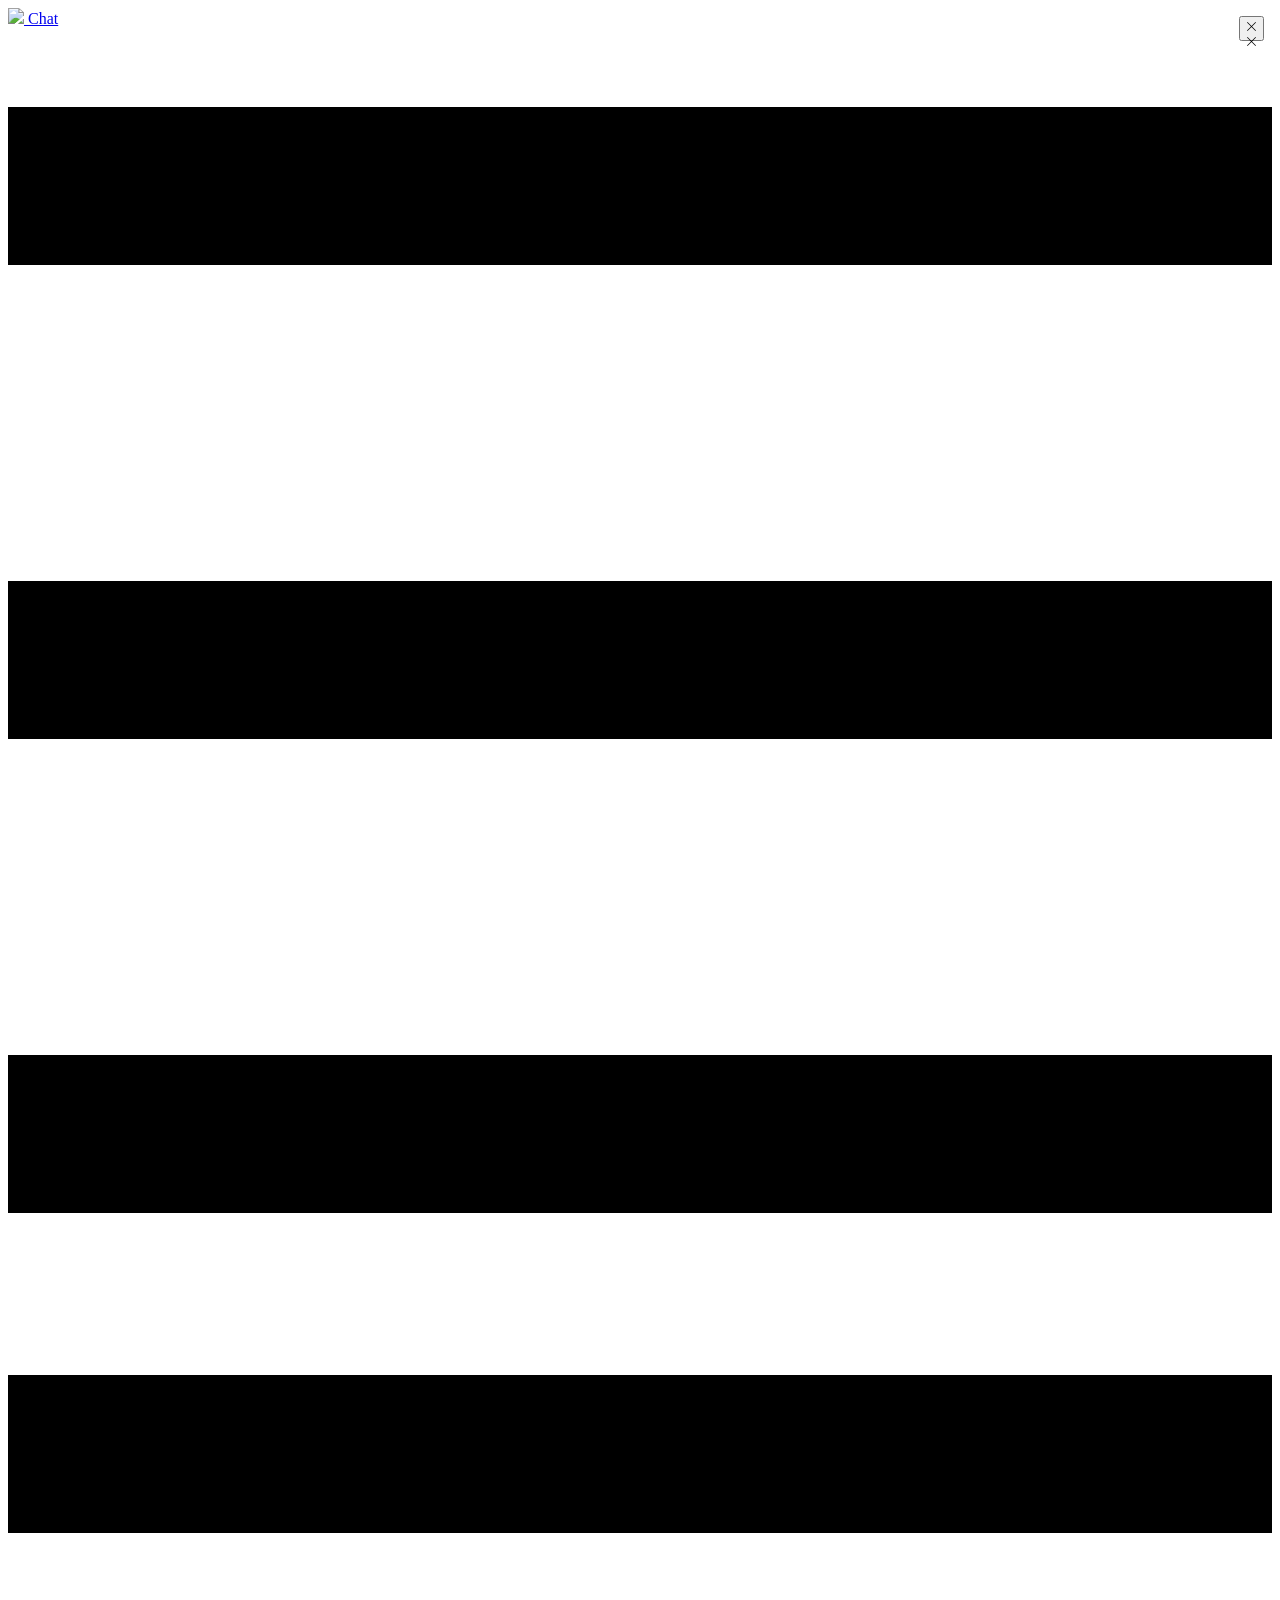
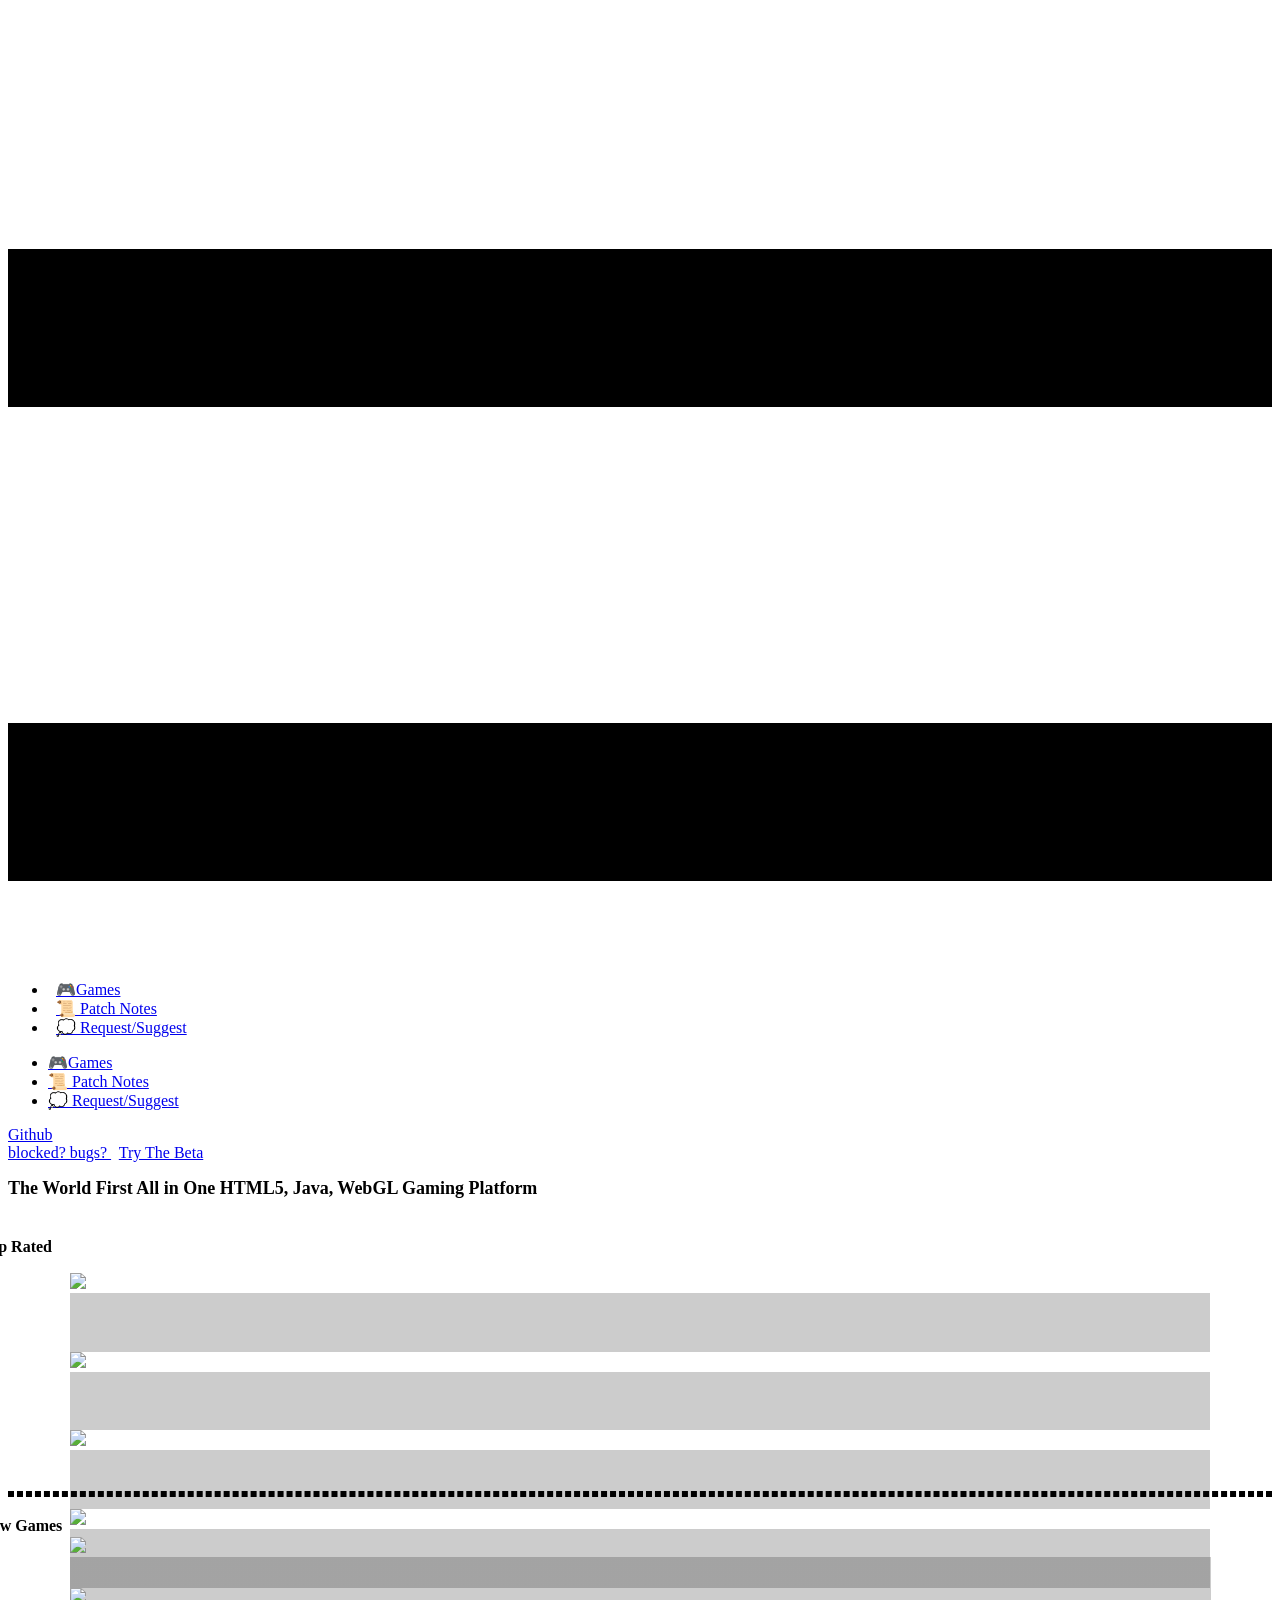
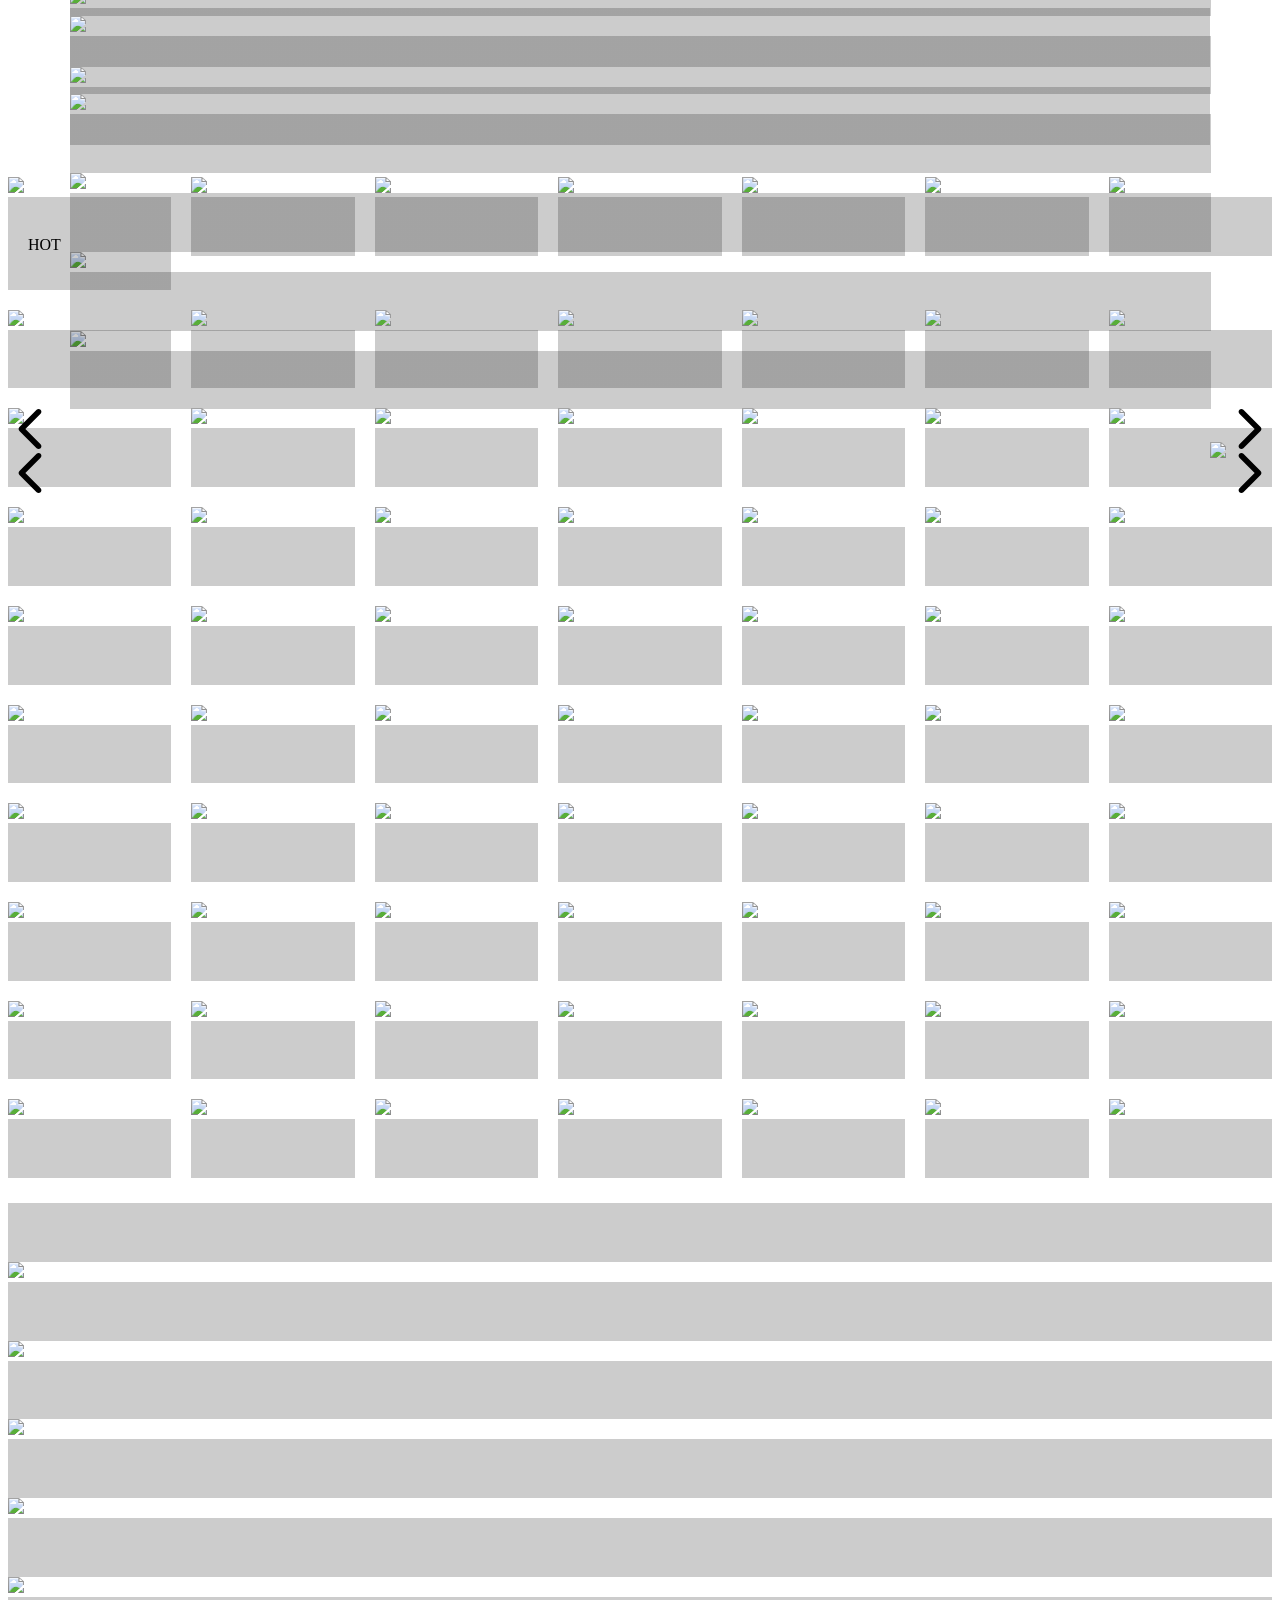
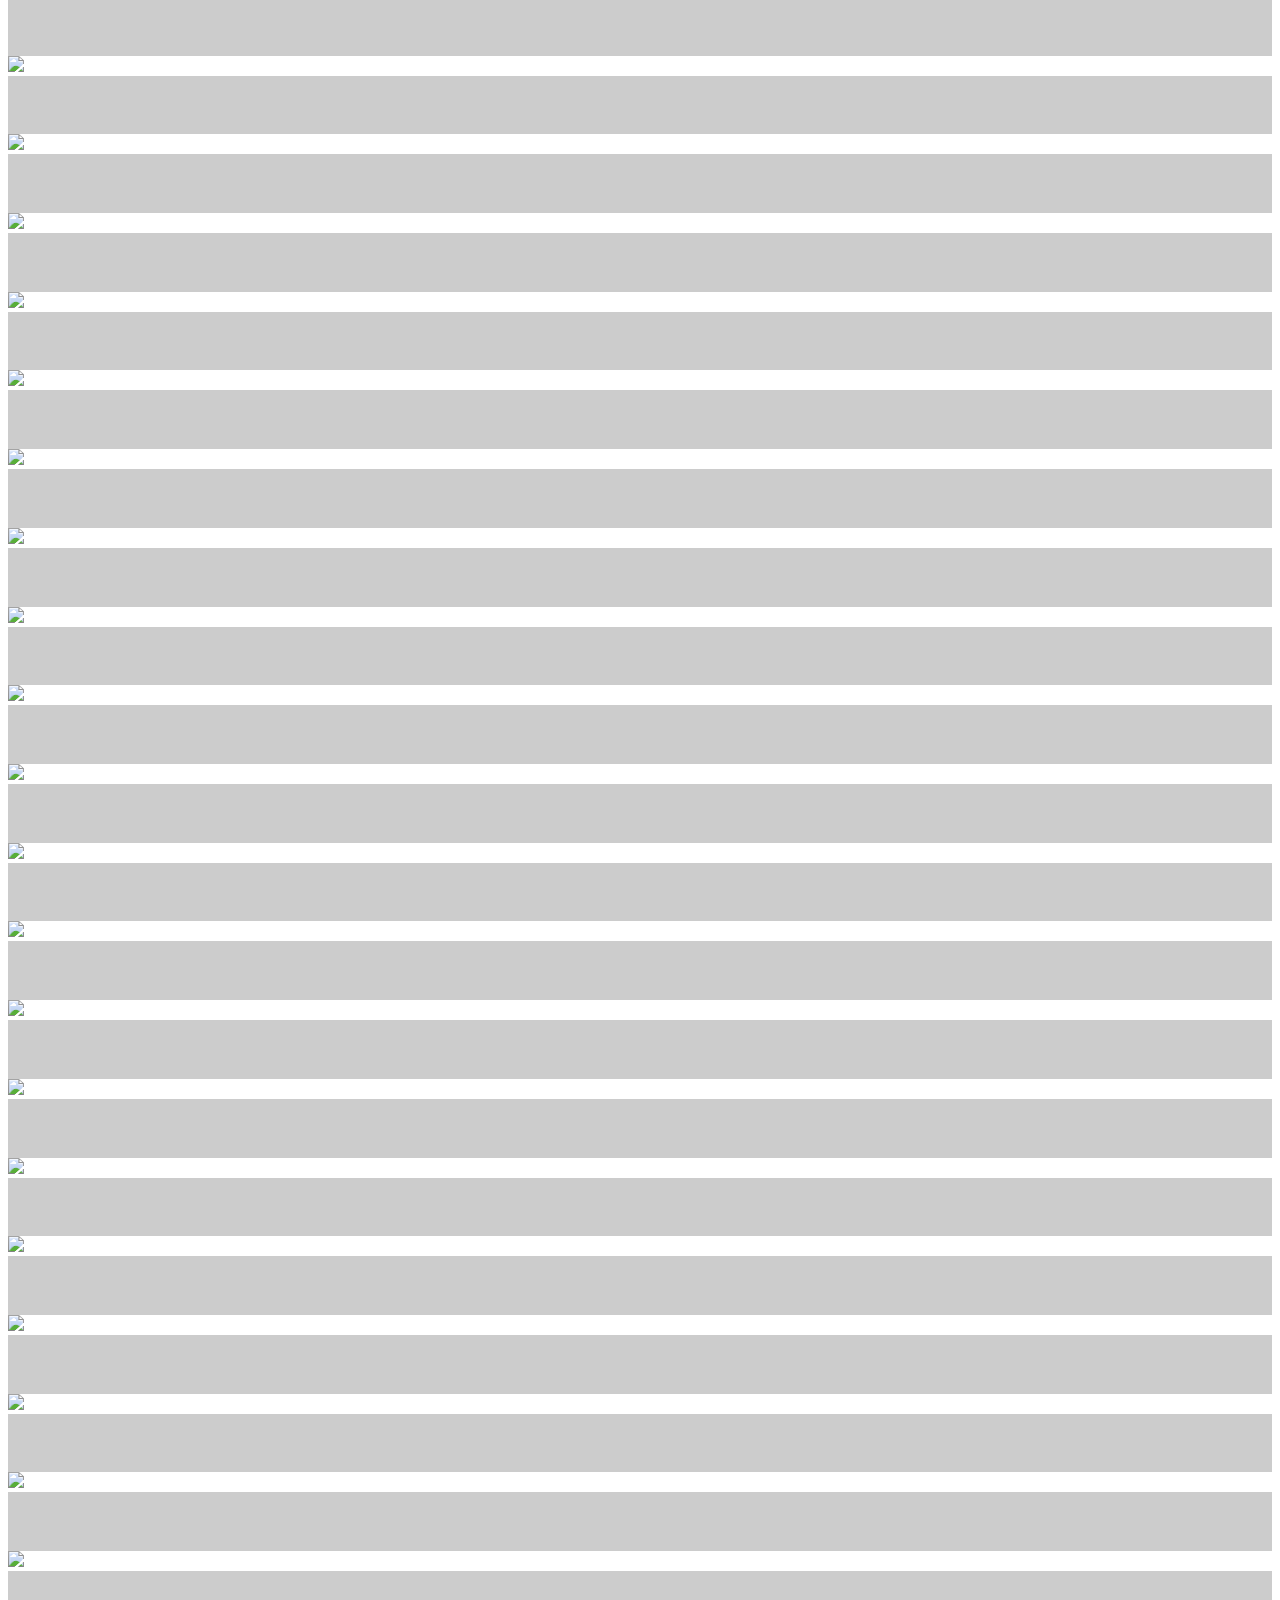
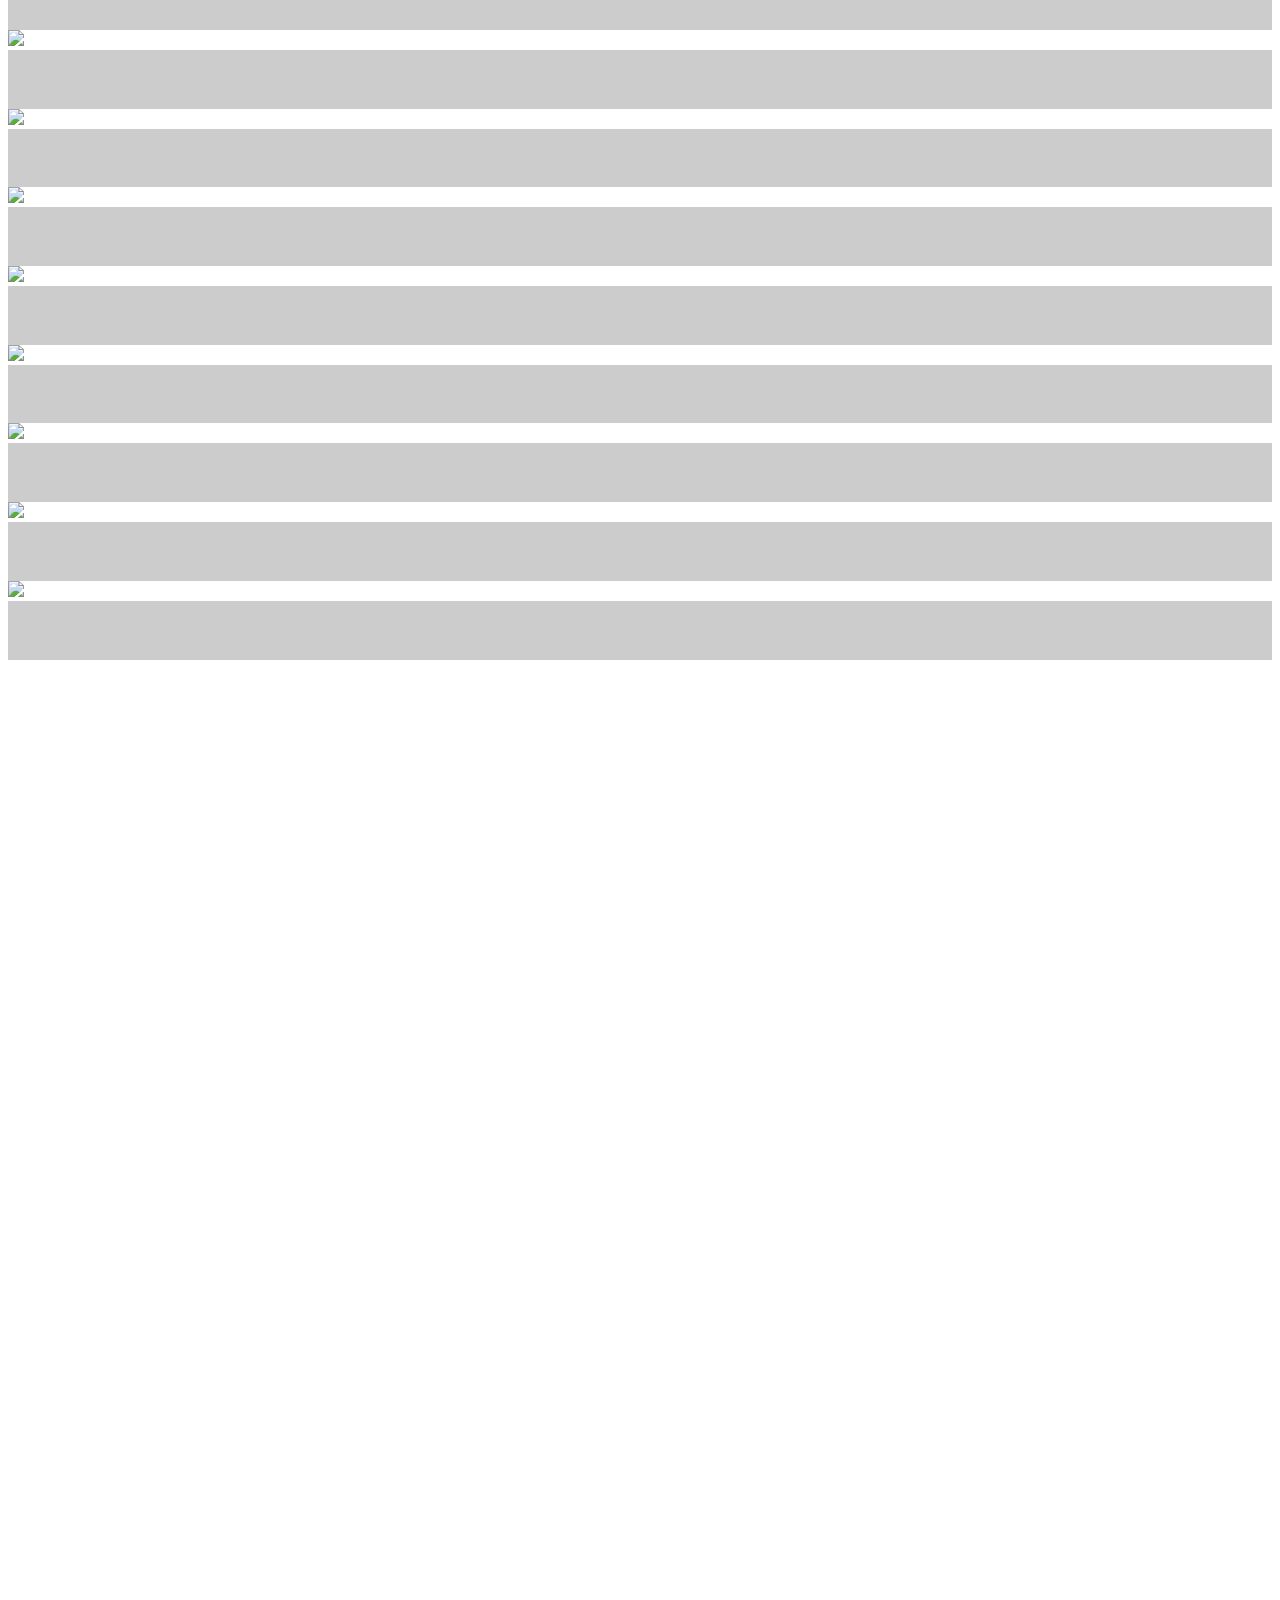
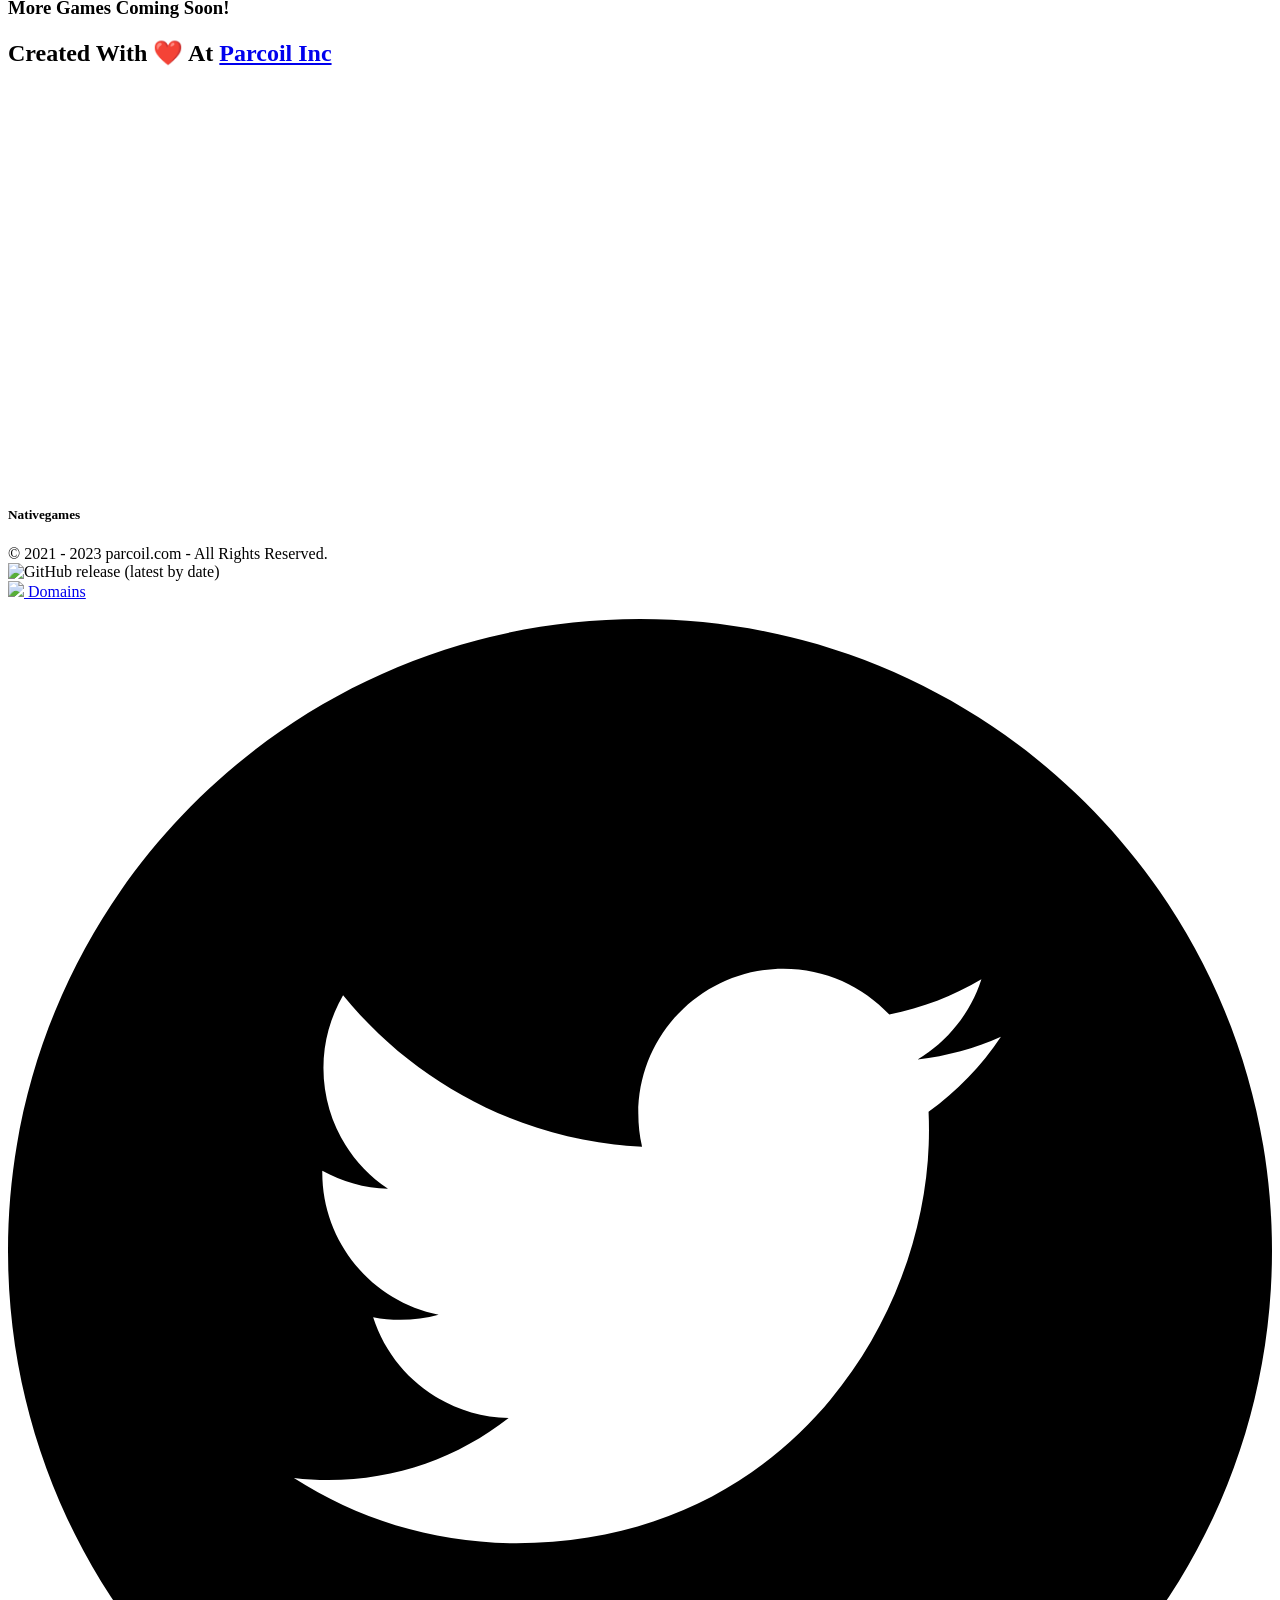
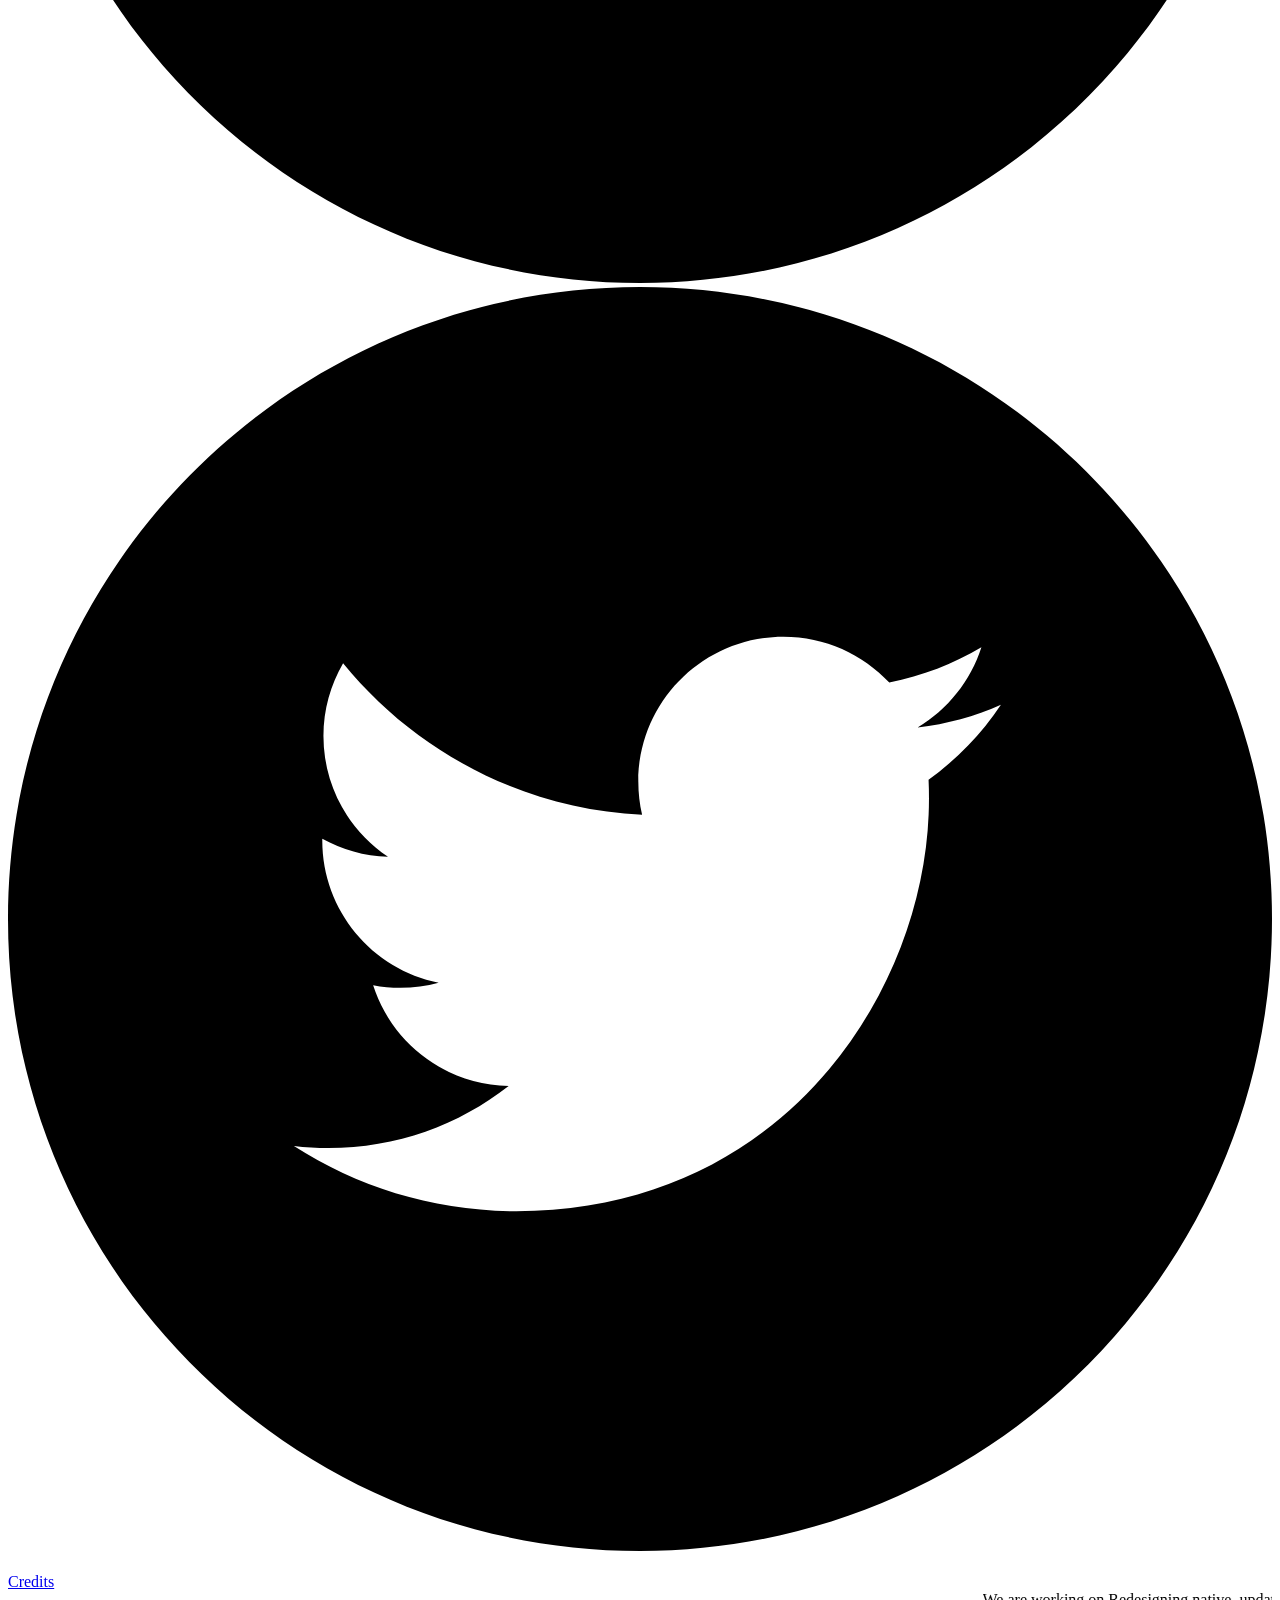
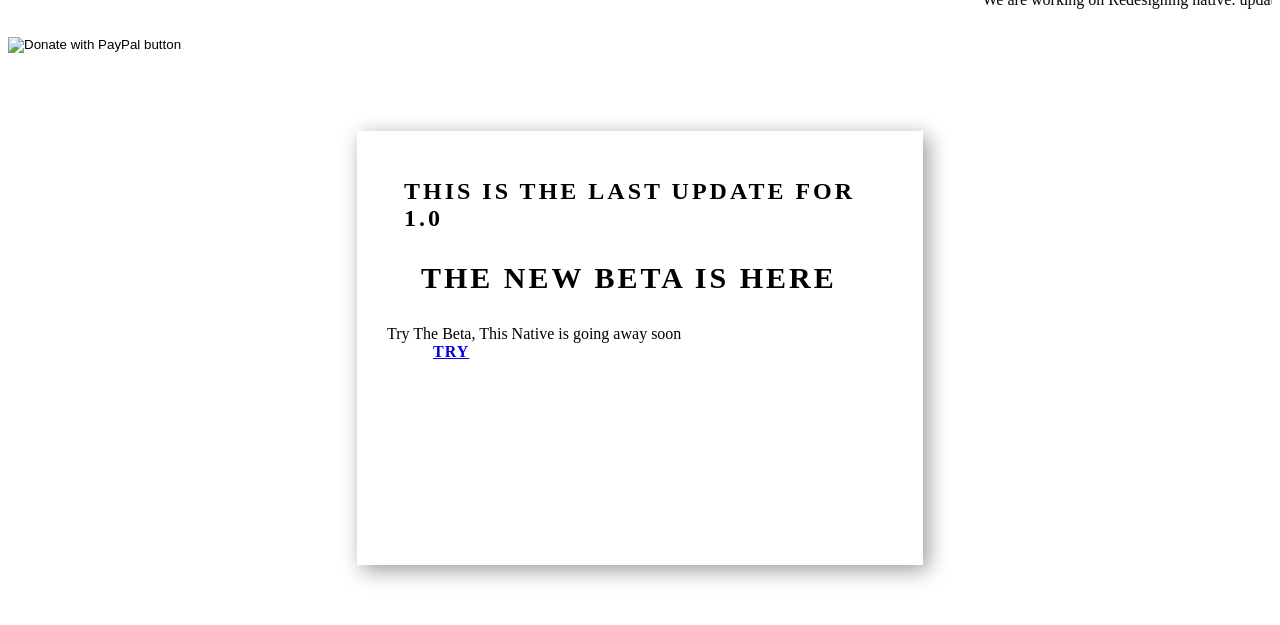
==== index.html @ 7a92e4ac "Clean up index.html by removing ad sections Removed unused ad sections and adjusted layout." ====
<!DOCTYPE html>
<html style="font-size: 16px;" lang="en"><head>
    <meta name="viewport" content="width=device-width, initial-scale=1.0">
    <meta charset="utf-8">
    <meta name="keywords" content="Created With ❤️ At Parcoil Inc">
    <meta name="description" content="">
    <title>Home</title>
    <link rel="stylesheet" href="nicepage.css" media="screen">
<link rel="stylesheet" href="Home.css" media="screen">
    <script class="u-script" type="text/javascript" src="jquery.js" defer=""></script>
    <script class="u-script" type="text/javascript" src="nicepage.js" defer=""></script>
    <meta name="generator" content="Nicepage 5.10.10, nicepage.com">
    <link id="u-theme-google-font" rel="stylesheet" href="https://fonts.googleapis.com/css?family=Roboto:100,100i,300,300i,400,400i,500,500i,700,700i,900,900i|Open+Sans:300,300i,400,400i,500,500i,600,600i,700,700i,800,800i">
    <link id="u-page-google-font" rel="stylesheet" href="https://fonts.googleapis.com/css?family=Roboto:100,100i,300,300i,400,400i,500,500i,700,700i,900,900i">
    
    
    
    
    
    
    
    
    
    <script type="application/ld+json">{
		"@context": "http://schema.org",
		"@type": "Organization",
		"name": "Native",
		"logo": "images/coollogo_com-23120205.png",
		"sameAs": [
				"https://twitter.com/parcoilinc",
				"https://www.tiktok.com/@nativegames.net"
		]
}</script>
    <meta name="theme-color" content="#478ac9">
    <meta name="twitter:site" content="@">
    <meta name="twitter:card" content="summary_large_image">
    <meta name="twitter:title" content="Home">
    <meta name="twitter:description" content="Native">
    <meta property="og:title" content="Home">
    <meta property="og:description" content="">
    <meta property="og:type" content="website">
  <meta data-intl-tel-input-cdn-path="intlTelInput/"></head>
  <body data-home-page="Home.html" data-home-page-title="Home" class="u-body u-xl-mode" data-lang="en"><header class="u-clearfix u-custom-color-5 u-header u-valign-middle-xs u-header" id="sec-4c05"><div class="u-clearfix u-sheet u-sheet-1">
        <a href="./" class="infinite u-hidden-xl u-image u-logo u-image-1" data-image-width="195" data-image-height="253" title="Home" data-animation-name="pulse" data-animation-duration="1000" data-animation-direction="">
          <img src="images/coollogo_com-23120205.png" class="u-logo-image u-logo-image-1">
        </a>
        <a href="chat" class="u-btn u-btn-round u-button-style u-gradient u-none u-radius-4 u-text-body-alt-color u-btn-1" target="_blank">Chat</a>
        <nav class="u-menu u-menu-hamburger u-menu-open-right u-offcanvas u-offcanvas-shift u-menu-1" data-position="head" data-submenu-level="on-click" data-responsive-from="XL">
          <div class="menu-collapse" style="font-size: 1rem; letter-spacing: 0px; font-weight: 700; text-transform: uppercase;">
            <a class="u-button-style u-custom-active-border-color u-custom-border u-custom-border-color u-custom-borders u-custom-color u-custom-hover-border-color u-custom-hover-color u-custom-left-right-menu-spacing u-custom-padding-bottom u-custom-text-active-color u-custom-text-color u-custom-text-hover-color u-custom-text-shadow u-custom-text-shadow-blur u-custom-text-shadow-color u-custom-text-shadow-transparency u-custom-text-shadow-x u-custom-text-shadow-y u-custom-top-bottom-menu-spacing u-nav-link u-text-active-palette-1-base u-text-hover-palette-2-base u-text-white" href="#">
              <svg class="u-svg-link" viewBox="0 0 24 24"><use xmlns:xlink="http://www.w3.org/1999/xlink" xlink:href="#menu-hamburger"></use></svg>
              <svg class="u-svg-content" version="1.1" id="menu-hamburger" viewBox="0 0 16 16" x="0px" y="0px" xmlns:xlink="http://www.w3.org/1999/xlink" xmlns="http://www.w3.org/2000/svg"><g><rect y="1" width="16" height="2"></rect><rect y="7" width="16" height="2"></rect><rect y="13" width="16" height="2"></rect>
</g></svg>
            </a>
          </div>
          <div class="u-custom-menu u-nav-container">
            <ul class="u-nav u-spacing-0 u-unstyled u-nav-1"><li class="u-nav-item"><a class="u-border-2 u-border-active-custom-color-3 u-border-hover-custom-color-3 u-button-style u-hover-custom-color-3 u-nav-link u-text-active-custom-color-1 u-text-grey-5 u-text-hover-custom-color-3 u-white" href="./" style="padding: 10px 8px;">🎮Games</a>
</li><li class="u-nav-item"><a class="u-border-2 u-border-active-custom-color-3 u-border-hover-custom-color-3 u-button-style u-hover-custom-color-3 u-nav-link u-text-active-custom-color-1 u-text-grey-5 u-text-hover-custom-color-3 u-white" href="https://github.com/Parcoil/nativegames.net/commits/main" target="_blank" style="padding: 10px 8px;">📜 Patch Notes</a>
</li><li class="u-nav-item"><a class="u-border-2 u-border-active-custom-color-3 u-border-hover-custom-color-3 u-button-style u-hover-custom-color-3 u-nav-link u-text-active-custom-color-1 u-text-grey-5 u-text-hover-custom-color-3 u-white" href="submitgame" style="padding: 10px 8px;">💭 Request/Suggest</a>
</li></ul>
          </div>
          <div class="u-custom-menu u-nav-container-collapse">
            <div class="u-border-4 u-border-white u-container-style u-custom-color-5 u-inner-container-layout u-sidenav">
              <div class="u-inner-container-layout u-sidenav-overflow">
                <div class="u-menu-close"></div>
                <ul class="u-align-center u-menu-one-level u-nav u-popupmenu-items u-spacing-0 u-unstyled u-nav-2"><li class="u-nav-item"><a class="u-button-style u-nav-link" href="./">🎮Games</a>
</li><li class="u-nav-item"><a class="u-button-style u-nav-link" href="https://github.com/Parcoil/nativegames.net/commits/main" target="_blank">📜 Patch Notes</a>
</li><li class="u-nav-item"><a class="u-button-style u-nav-link" href="submitgame">💭 Request/Suggest</a>
</li></ul>
                <a href="https://github.com/Parcoil/nativegames.net" class="u-border-2 u-border-grey-75 u-btn u-btn-round u-button-style u-gradient u-none u-radius-4 u-text-body-alt-color u-btn-2"> Github</a>
              </div>
            </div>
            <div class="u-black u-menu-overlay u-opacity u-opacity-30"></div>
          </div>
        </nav>
        <a href="support" class="u-btn u-button-style u-gradient u-none u-radius-4 u-text-body-alt-color u-btn-3" target="_blank">blocked? bugs?&nbsp;</a>
        <img class="u-image u-image-contain u-image-default u-preserve-proportions u-image-2" src="images/coollogo_com-23120205.png" alt="" data-image-width="195" data-image-height="253">
        <a href="https://beta.nativegames.net" class="infinite u-border-none u-btn u-btn-round u-button-style u-custom-color-4 u-hover-black u-radius-50 u-btn-4" target="_blank" data-animation-name="pulse" data-animation-duration="750" data-animation-direction="" data-animation-out="0">Try The Beta</a>
      </div></header>
    <section class="u-border-2 u-border-white u-clearfix u-custom-color-5 u-hidden u-section-1" id="sec-7df1">
      <div class="u-clearfix u-sheet u-valign-middle u-sheet-1">
        <h5 class="u-custom-font u-font-roboto u-text u-text-default u-text-1"> The World First All in One HTML5, Java, WebGL Gaming Platform</h5>
      </div>
    </section>
    <section class="u-clearfix u-custom-color-5 u-hidden-md u-hidden-sm u-hidden-xs u-section-2" id="sec-3290">
      <h4 class="u-custom-font u-font-roboto u-text u-text-default u-text-1">Top Rated</h4>
      <div class="u-gallery u-layout-grid u-lightbox u-no-transition u-show-text-none u-gallery-1" id="carousel-00e8">
        <div class="u-gallery-inner u-gallery-inner-1" role="listbox">
          <div class="u-effect-hover-zoom u-gallery-item u-shape-rectangle u-gallery-item-1" data-href="play/vortelli/">
            <div class="u-back-slide u-back-slide-1" data-image-width="600" data-image-height="600">
              <img class="u-back-image u-expanded u-back-image-1" src="images/0654ee12cde475bc427e46fdf22f1c5d.png">
            </div>
            <div class="u-align-center u-over-slide u-shading u-over-slide-1">
              <h3 class="u-gallery-heading"></h3>
              <p class="u-gallery-text"></p>
            </div>
          </div>
          <div class="u-effect-hover-zoom u-gallery-item u-shape-rectangle u-gallery-item-2" data-href="play/subwaysurfers/">
            <div class="u-back-slide u-back-slide-2" data-image-width="1024" data-image-height="1024">
              <img class="u-back-image u-expanded u-back-image-2" src="images/subway.jpg">
            </div>
            <div class="u-align-center u-over-slide u-shading u-over-slide-2">
              <h3 class="u-gallery-heading"></h3>
              <p class="u-gallery-text"></p>
            </div>
          </div>
          <div class="u-effect-hover-zoom u-gallery-item u-shape-rectangle u-gallery-item-3" data-href="play/stickman/">
            <div class="u-back-slide u-back-slide-3" data-image-width="1200" data-image-height="1200">
              <img class="u-back-image u-expanded u-back-image-3" src="images/stackman.jpg">
            </div>
            <div class="u-align-center u-over-slide u-shading u-over-slide-3">
              <h3 class="u-gallery-heading"></h3>
              <p class="u-gallery-text"></p>
            </div>
          </div>
          <div class="u-effect-hover-zoom u-gallery-item u-shape-rectangle u-gallery-item-4" data-href="play/mc">
            <div class="u-back-slide u-back-slide-4" data-image-width="512" data-image-height="512">
              <img class="u-back-image u-expanded u-back-image-4" src="images/mc.png">
            </div>
            <div class="u-align-center u-over-slide u-shading u-over-slide-4">
              <h3 class="u-gallery-heading"></h3>
              <p class="u-gallery-text"></p>
            </div>
          </div>
          <div class="u-effect-hover-zoom u-gallery-item u-shape-rectangle u-gallery-item-5" data-href="play/stickman/">
            <div class="u-back-slide u-back-slide-5" data-image-width="512" data-image-height="512">
              <img class="u-back-image u-expanded u-back-image-5" src="images/cookieclicker.jpg">
            </div>
            <div class="u-align-center u-over-slide u-shading u-over-slide-5">
              <h3 class="u-gallery-heading"></h3>
              <p class="u-gallery-text"></p>
            </div>
          </div>
          <div class="u-effect-hover-zoom u-gallery-item u-shape-rectangle u-gallery-item-6" data-href="play/cubefield">
            <div class="u-back-slide u-back-slide-6" data-image-width="300" data-image-height="300">
              <img class="u-back-image u-expanded u-back-image-6" src="images/image76.png">
            </div>
            <div class="u-align-center u-over-slide u-shading u-over-slide-6">
              <h3 class="u-gallery-heading"></h3>
              <p class="u-gallery-text"></p>
            </div>
          </div>
        </div>
      </div>
      <div class="u-border-3 u-border-white u-expanded-width u-line u-line-horizontal u-line-1"></div>
    </section>
    <section class="u-clearfix u-custom-color-5 u-hidden-md u-hidden-sm u-hidden-xs u-section-3" id="carousel_e33a">
      <h4 class="u-custom-font u-font-roboto u-text u-text-default u-text-1"> New Games </h4>
      <div class="u-gallery u-layout-horizontal u-lightbox u-no-transition u-show-text-none u-gallery-1">
        <div class="u-gallery-inner u-gallery-inner-1"><div class="u-effect-hover-zoom u-gallery-item u-shape-rectangle u-gallery-item-1" data-href="play/boxing-random"><div class="u-back-slide u-back-slide-1" data-image-width="512" data-image-height="512"><img class="u-back-image u-back-image-1" src="images/512x512.jpg">
</div><div class="u-over-slide u-shading u-over-slide-1"><h3 class="u-gallery-heading"></h3><p class="u-gallery-text"></p>
</div>
</div><div class="u-effect-hover-zoom u-gallery-item u-shape-rectangle u-gallery-item-2" data-href="play/tanuki-sunset"><div class="u-back-slide u-back-slide-2" data-image-width="300" data-image-height="300"><img class="u-back-image u-back-image-2" src="images/logo.png">
</div><div class="u-over-slide u-shading u-over-slide-2"><h3 class="u-gallery-heading"></h3><p class="u-gallery-text"></p>
</div>
</div><div class="u-effect-hover-zoom u-gallery-item u-shape-rectangle u-gallery-item-3" data-href="play/sketchbook"><div class="u-back-slide u-back-slide-3" data-image-width="542" data-image-height="542"><img class="u-back-image u-back-image-3" src="images/sketchbook.png">
</div><div class="u-over-slide u-shading u-over-slide-3"><h3 class="u-gallery-heading"></h3><p class="u-gallery-text"></p>
</div>
</div><div class="u-effect-hover-zoom u-gallery-item u-shape-rectangle u-gallery-item-4" data-href="rooftop"><div class="u-back-slide u-back-slide-4" data-image-width="240" data-image-height="240"><img class="u-back-image u-back-image-4" src="images/image57.png">
</div><div class="u-over-slide u-shading u-over-slide-4"><h3 class="u-gallery-heading"></h3><p class="u-gallery-text"></p>
</div>
</div><div class="u-effect-hover-zoom u-gallery-item u-shape-rectangle u-gallery-item-5" data-href="cubefield"><div class="u-back-slide u-back-slide-5" data-image-width="300" data-image-height="300"><img class="u-back-image u-back-image-5" src="images/image76.png">
</div><div class="u-over-slide u-shading u-over-slide-5"><h3 class="u-gallery-heading"></h3><p class="u-gallery-text"></p>
</div>
</div><div class="u-effect-hover-zoom u-gallery-item u-shape-rectangle u-gallery-item-6" data-href="play/bullet"><div class="u-back-slide u-back-slide-6" data-image-width="600" data-image-height="600"><img class="u-back-image u-back-image-6" src="images/image241.png">
</div><div class="u-over-slide u-shading u-over-slide-6"><h3 class="u-gallery-heading"></h3><p class="u-gallery-text"></p>
</div>
</div></div>
        <a class="u-absolute-vcenter u-gallery-nav u-gallery-nav-prev u-grey-70 u-icon-circle u-opacity u-opacity-70 u-spacing-10 u-text-white u-gallery-nav-1" href="#" role="button">
          <span aria-hidden="true">
            <svg viewBox="0 0 451.847 451.847"><path d="M97.141,225.92c0-8.095,3.091-16.192,9.259-22.366L300.689,9.27c12.359-12.359,32.397-12.359,44.751,0
c12.354,12.354,12.354,32.388,0,44.748L173.525,225.92l171.903,171.909c12.354,12.354,12.354,32.391,0,44.744
c-12.354,12.365-32.386,12.365-44.745,0l-194.29-194.281C100.226,242.115,97.141,234.018,97.141,225.92z"></path></svg>
          </span>
          <span class="sr-only">
            <svg viewBox="0 0 451.847 451.847"><path d="M97.141,225.92c0-8.095,3.091-16.192,9.259-22.366L300.689,9.27c12.359-12.359,32.397-12.359,44.751,0
c12.354,12.354,12.354,32.388,0,44.748L173.525,225.92l171.903,171.909c12.354,12.354,12.354,32.391,0,44.744
c-12.354,12.365-32.386,12.365-44.745,0l-194.29-194.281C100.226,242.115,97.141,234.018,97.141,225.92z"></path></svg>
          </span>
        </a>
        <a class="u-absolute-vcenter u-gallery-nav u-gallery-nav-next u-grey-70 u-icon-circle u-opacity u-opacity-70 u-spacing-10 u-text-white u-gallery-nav-2" href="#" role="button">
          <span aria-hidden="true">
            <svg viewBox="0 0 451.846 451.847"><path d="M345.441,248.292L151.154,442.573c-12.359,12.365-32.397,12.365-44.75,0c-12.354-12.354-12.354-32.391,0-44.744
L278.318,225.92L106.409,54.017c-12.354-12.359-12.354-32.394,0-44.748c12.354-12.359,32.391-12.359,44.75,0l194.287,194.284
c6.177,6.18,9.262,14.271,9.262,22.366C354.708,234.018,351.617,242.115,345.441,248.292z"></path></svg>
          </span>
          <span class="sr-only">
            <svg viewBox="0 0 451.846 451.847"><path d="M345.441,248.292L151.154,442.573c-12.359,12.365-32.397,12.365-44.75,0c-12.354-12.354-12.354-32.391,0-44.744
L278.318,225.92L106.409,54.017c-12.354-12.359-12.354-32.394,0-44.748c12.354-12.359,32.391-12.359,44.75,0l194.287,194.284
c6.177,6.18,9.262,14.271,9.262,22.366C354.708,234.018,351.617,242.115,345.441,248.292z"></path></svg>
          </span>
        </a>
      </div>
      <div class="u-border-3 u-border-white u-expanded-width u-line u-line-horizontal u-line-1"></div>
    </section>
    <section class="u-clearfix u-custom-color-5 u-section-4" id="carousel_54e3">
      <div class="u-gallery u-layout-grid u-lightbox u-no-transition u-show-text-none u-gallery-1">
        <div class="u-gallery-inner u-gallery-inner-1">
          <div class="u-effect-hover-zoom u-gallery-item u-shape-rectangle u-gallery-item-1" data-image-width="600" data-image-height="600" data-href="play/vortelli/">
            <div class="u-back-slide u-back-slide-1">
              <img class="u-back-image u-expanded u-back-image-1" src="images/0654ee12cde475bc427e46fdf22f1c5d.png">
            </div>
            <div class="u-over-slide u-shading u-over-slide-1">
              <h3 class="u-gallery-heading u-text-custom-color-4"></h3>
              <p class="u-gallery-text" style="">HOT</p>
            </div>
          </div>
          <div class="u-effect-hover-zoom u-gallery-item u-shape-rectangle u-gallery-item-2" data-image-width="600" data-image-height="600" data-href="play/bombhopper/">
            <div class="u-back-slide u-back-slide-2">
              <img class="u-back-image u-expanded u-back-image-2" src="images/69074b01af43f875aee115ddcabf092b.png">
            </div>
            <div class="u-over-slide u-shading u-over-slide-2">
              <h3 class="u-gallery-heading u-text-custom-color-4"></h3>
              <p class="u-gallery-text" style=""></p>
            </div>
          </div>
          <div class="u-effect-hover-zoom u-gallery-item u-shape-rectangle u-gallery-item-3" data-image-width="512" data-image-height="512" data-href="play/hilldraw/">
            <div class="u-back-slide u-back-slide-3">
              <img class="u-back-image u-expanded u-back-image-3" src="images/image64.png">
            </div>
            <div class="u-over-slide u-shading u-over-slide-3">
              <h3 class="u-gallery-heading u-text-custom-color-4"></h3>
              <p class="u-gallery-text" style=""></p>
            </div>
          </div>
          <div class="u-effect-hover-zoom u-gallery-item u-shape-rectangle u-gallery-item-4" data-href="play/stickman">
            <div class="u-back-slide u-back-slide-4">
              <img class="u-back-image u-expanded u-back-image-4" src="images/stackman.jpg">
            </div>
            <div class="u-over-slide u-shading u-over-slide-4">
              <h3 class="u-gallery-heading u-text-custom-color-4"></h3>
              <p class="u-gallery-text" style=""></p>
            </div>
          </div>
          <div class="u-effect-hover-zoom u-gallery-item u-shape-rectangle u-gallery-item-5" data-image-width="314" data-image-height="314" data-href="play/blumgi/">
            <div class="u-back-slide u-back-slide-5">
              <img class="u-back-image u-expanded u-back-image-5" src="images/535793fb806824a12dfe0136c4208b51.png">
            </div>
            <div class="u-over-slide u-shading u-over-slide-5">
              <h3 class="u-gallery-heading u-text-custom-color-4"></h3>
              <p class="u-gallery-text" style=""></p>
            </div>
          </div>
          <div class="u-effect-hover-zoom u-gallery-item u-shape-rectangle u-gallery-item-6" data-image-width="1024" data-image-height="1024" data-href="play/koriwalk/">
            <div class="u-back-slide u-back-slide-6" data-image-width="600" data-image-height="600">
              <img class="u-back-image u-expanded u-back-image-6" src="images/KoriWalk.png">
            </div>
            <div class="u-over-slide u-shading u-over-slide-6">
              <h3 class="u-gallery-heading u-text-custom-color-4"></h3>
              <p class="u-gallery-text" style=""></p>
            </div>
          </div>
          <div class="u-effect-hover-zoom u-gallery-item u-shape-rectangle u-gallery-item-7" data-image-width="1024" data-image-height="1024" data-href="play/ledgethrow/">
            <div class="u-back-slide u-back-slide-7" data-image-width="600" data-image-height="600">
              <img class="u-back-image u-expanded u-back-image-7" src="images/LedgeThrow.png">
            </div>
            <div class="u-over-slide u-shading u-over-slide-7">
              <h3 class="u-gallery-heading u-text-custom-color-4"></h3>
              <p class="u-gallery-text" style=""></p>
            </div>
          </div>
          <div class="u-effect-hover-zoom u-gallery-item u-shape-rectangle u-gallery-item-8" data-href="play/subwaysurfers/">
            <div class="u-back-slide u-back-slide-8" data-image-width="1024" data-image-height="1024">
              <img class="u-back-image u-expanded u-back-image-8" src="images/subway.jpg">
            </div>
            <div class="u-over-slide u-shading u-over-slide-8">
              <h3 class="u-gallery-heading u-text-custom-color-4"></h3>
              <p class="u-gallery-text" style=""></p>
            </div>
          </div>
          <div class="u-effect-hover-zoom u-gallery-item u-shape-rectangle u-gallery-item-9" data-image-width="1024" data-image-height="1024" data-href="play/mc/">
            <div class="u-back-slide u-back-slide-9" data-image-width="512" data-image-height="512">
              <img class="u-back-image u-expanded u-back-image-9" src="images/mc.png">
            </div>
            <div class="u-over-slide u-shading u-over-slide-9">
              <h3 class="u-gallery-heading u-text-custom-color-4"></h3>
              <p class="u-gallery-text" style=""></p>
            </div>
          </div>
          <div class="u-effect-hover-zoom u-gallery-item u-shape-rectangle u-gallery-item-10" data-href="play/bb">
            <div class="u-back-slide u-back-slide-10" data-image-width="512" data-image-height="512">
              <img class="u-back-image u-expanded u-back-image-10" src="images/bb.png">
            </div>
            <div class="u-over-slide u-shading u-over-slide-10">
              <h3 class="u-gallery-heading u-text-custom-color-4"></h3>
              <p class="u-gallery-text" style=""></p>
            </div>
          </div>
          <div class="u-effect-hover-zoom u-gallery-item u-shape-rectangle u-gallery-item-11" data-href="play/bmd">
            <div class="u-back-slide u-back-slide-11" data-image-width="367" data-image-height="378">
              <img class="u-back-image u-expanded u-back-image-11" src="images/bmd.jpg">
            </div>
            <div class="u-over-slide u-shading u-over-slide-11">
              <h3 class="u-gallery-heading u-text-custom-color-4"></h3>
              <p class="u-gallery-text" style=""></p>
            </div>
          </div>
          <div class="u-effect-hover-zoom u-gallery-item u-shape-rectangle u-gallery-item-12" data-href="play/dreader">
            <div class="u-back-slide u-back-slide-12" data-image-width="160" data-image-height="160">
              <img class="u-back-image u-expanded u-back-image-12" src="images/dreader.jpg">
            </div>
            <div class="u-over-slide u-shading u-over-slide-12">
              <h3 class="u-gallery-heading u-text-custom-color-4"></h3>
              <p class="u-gallery-text" style=""></p>
            </div>
          </div>
          <div class="u-effect-hover-zoom u-gallery-item u-shape-rectangle u-gallery-item-13" data-image-width="300" data-image-height="325" data-href="play/backrooms/">
            <div class="u-back-slide u-back-slide-13">
              <img class="u-back-image u-expanded u-back-image-13" src="images/backrooms.png">
            </div>
            <div class="u-over-slide u-shading u-over-slide-13">
              <h3 class="u-gallery-heading u-text-custom-color-4"></h3>
              <p class="u-gallery-text" style=""></p>
            </div>
          </div>
          <div class="u-effect-hover-zoom u-gallery-item u-shape-rectangle u-gallery-item-14" data-image-width="640" data-image-height="640" data-href="play/xx142-b2exe/" data-target="_blank">
            <div class="u-back-slide u-back-slide-14">
              <img class="u-back-image u-expanded u-back-image-14" src="images/yDwMp7kQ_4x.jpg">
            </div>
            <div class="u-over-slide u-shading u-over-slide-14">
              <h3 class="u-gallery-heading u-text-custom-color-4"></h3>
              <p class="u-gallery-text" style=""></p>
            </div>
          </div>
          <div class="u-effect-hover-zoom u-gallery-item u-shape-rectangle u-gallery-item-15" data-href="play/vex3/">
            <div class="u-back-slide u-back-slide-15" data-image-width="434" data-image-height="500">
              <img class="u-back-image u-expanded u-back-image-15" src="images/vex3.jpg">
            </div>
            <div class="u-over-slide u-shading u-over-slide-15">
              <h3 class="u-gallery-heading u-text-custom-color-4"></h3>
              <p class="u-gallery-text" style=""></p>
            </div>
          </div>
          <div class="u-effect-hover-zoom u-gallery-item u-shape-rectangle u-gallery-item-16" data-href="play/vex4/">
            <div class="u-back-slide u-back-slide-16" data-image-width="600" data-image-height="600">
              <img class="u-back-image u-expanded u-back-image-16" src="images/vex4.jpg">
            </div>
            <div class="u-over-slide u-shading u-over-slide-16">
              <h3 class="u-gallery-heading u-text-custom-color-4"></h3>
              <p class="u-gallery-text" style=""></p>
            </div>
          </div>
          <div class="u-effect-hover-zoom u-gallery-item u-shape-rectangle u-gallery-item-17" data-href="play/vex5/">
            <div class="u-back-slide u-back-slide-17" data-image-width="512" data-image-height="512">
              <img class="u-back-image u-expanded u-back-image-17" src="images/vex5.jpg">
            </div>
            <div class="u-over-slide u-shading u-over-slide-17">
              <h3 class="u-gallery-heading u-text-custom-color-4"></h3>
              <p class="u-gallery-text" style=""></p>
            </div>
          </div>
          <div class="u-effect-hover-zoom u-gallery-item u-shape-rectangle u-gallery-item-18" data-href="play/vex6/">
            <div class="u-back-slide u-back-slide-18" data-image-width="240" data-image-height="240">
              <img class="u-back-image u-expanded u-back-image-18" src="images/vex6.jpg">
            </div>
            <div class="u-over-slide u-shading u-over-slide-18">
              <h3 class="u-gallery-heading u-text-custom-color-4"></h3>
              <p class="u-gallery-text" style=""></p>
            </div>
          </div>
          <div class="u-effect-hover-zoom u-gallery-item u-shape-rectangle u-gallery-item-19" data-image-width="500" data-image-height="500" data-href="play/papasb/" data-target="_blank">
            <div class="u-back-slide u-back-slide-19">
              <img class="u-back-image u-expanded u-back-image-19" src="images/image17.png">
            </div>
            <div class="u-over-slide u-shading u-over-slide-19">
              <h3 class="u-gallery-heading u-text-custom-color-4"></h3>
              <p class="u-gallery-text" style=""></p>
            </div>
          </div>
          <div class="u-effect-hover-zoom u-gallery-item u-shape-rectangle u-gallery-item-20" data-href="play/2048">
            <div class="u-back-slide u-back-slide-20" data-image-width="1024" data-image-height="1024">
              <img class="u-back-image u-expanded u-back-image-20" src="images/image1.png">
            </div>
            <div class="u-over-slide u-shading u-over-slide-20">
              <h3 class="u-gallery-heading u-text-custom-color-4"></h3>
              <p class="u-gallery-text" style=""></p>
            </div>
          </div>
          <div class="u-effect-hover-zoom u-gallery-item u-shape-rectangle u-gallery-item-21" data-image-width="300" data-image-height="325" data-href="play/breaklock/">
            <div class="u-back-slide u-back-slide-21" data-image-width="768" data-image-height="768">
              <img class="u-back-image u-expanded u-back-image-21" src="images/image16.png">
            </div>
            <div class="u-over-slide u-shading u-over-slide-21">
              <h3 class="u-gallery-heading u-text-custom-color-4"></h3>
              <p class="u-gallery-text" style=""></p>
            </div>
          </div>
          <div class="u-effect-hover-zoom u-gallery-item u-shape-rectangle u-gallery-item-22" data-href="play/1v1">
            <div class="u-back-slide u-back-slide-22" data-image-width="512" data-image-height="512">
              <img class="u-back-image u-expanded u-back-image-22" src="images/1v1lol.jpg">
            </div>
            <div class="u-over-slide u-shading u-over-slide-22">
              <h3 class="u-gallery-heading u-text-custom-color-4"></h3>
              <p class="u-gallery-text" style=""></p>
            </div>
          </div>
          <div class="u-effect-hover-zoom u-gallery-item u-shape-rectangle u-gallery-item-23" data-href="play/bf">
            <div class="u-back-slide u-back-slide-23" data-image-width="315" data-image-height="250">
              <img class="u-back-image u-expanded u-back-image-23" src="images/bf.png">
            </div>
            <div class="u-over-slide u-shading u-over-slide-23">
              <h3 class="u-gallery-heading u-text-custom-color-4"></h3>
              <p class="u-gallery-text" style=""></p>
            </div>
          </div>
          <div class="u-effect-hover-zoom u-gallery-item u-shape-rectangle u-gallery-item-24" data-href="play/superhot/">
            <div class="u-back-slide u-back-slide-24" data-image-width="736" data-image-height="736">
              <img class="u-back-image u-expanded u-back-image-24" src="images/superhot.jpg">
            </div>
            <div class="u-over-slide u-shading u-over-slide-24">
              <h3 class="u-gallery-heading u-text-custom-color-4"></h3>
              <p class="u-gallery-text" style=""></p>
            </div>
          </div>
          <div class="u-effect-hover-zoom u-gallery-item u-shape-rectangle u-gallery-item-25" data-href="play/slither/">
            <div class="u-back-slide u-back-slide-25" data-image-width="1200" data-image-height="676">
              <img class="u-back-image u-expanded u-back-image-25" src="images/slither.jpg">
            </div>
            <div class="u-over-slide u-shading u-over-slide-25">
              <h3 class="u-gallery-heading u-text-custom-color-4"></h3>
              <p class="u-gallery-text" style=""></p>
            </div>
          </div>
          <div class="u-effect-hover-zoom u-gallery-item u-shape-rectangle u-gallery-item-26" data-href="play/hole/">
            <div class="u-back-slide u-back-slide-26" data-image-width="512" data-image-height="512">
              <img class="u-back-image u-expanded u-back-image-26" src="images/image15.png">
            </div>
            <div class="u-over-slide u-shading u-over-slide-26">
              <h3 class="u-gallery-heading u-text-custom-color-4"></h3>
              <p class="u-gallery-text" style=""></p>
            </div>
          </div>
          <div class="u-effect-hover-zoom u-gallery-item u-shape-rectangle u-gallery-item-27" data-href="play/sr/">
            <div class="u-back-slide u-back-slide-27" data-image-width="1200" data-image-height="630">
              <img class="u-back-image u-expanded u-back-image-27" src="images/sr.jpg">
            </div>
            <div class="u-over-slide u-shading u-over-slide-27">
              <h3 class="u-gallery-heading u-text-custom-color-4"></h3>
              <p class="u-gallery-text" style=""></p>
            </div>
          </div>
          <div class="u-effect-hover-zoom u-gallery-item u-shape-rectangle u-gallery-item-28" data-href="play/shellshock/">
            <div class="u-back-slide u-back-slide-28" data-image-width="600" data-image-height="600">
              <img class="u-back-image u-expanded u-back-image-28" src="images/shellshock.jpg">
            </div>
            <div class="u-over-slide u-shading u-over-slide-28">
              <h3 class="u-gallery-heading u-text-custom-color-4"></h3>
              <p class="u-gallery-text" style=""></p>
            </div>
          </div>
          <div class="u-effect-hover-zoom u-gallery-item u-shape-rectangle u-gallery-item-29" data-href="play/bloxorz">
            <div class="u-back-slide u-back-slide-29" data-image-width="800" data-image-height="600">
              <img class="u-back-image u-expanded u-back-image-29" src="images/blox.png">
            </div>
            <div class="u-over-slide u-shading u-over-slide-29">
              <h3 class="u-gallery-heading u-text-custom-color-4"></h3>
              <p class="u-gallery-text" style=""></p>
            </div>
          </div>
          <div class="u-effect-hover-zoom u-gallery-item u-shape-rectangle u-gallery-item-30" data-href="play/flappy">
            <div class="u-back-slide u-back-slide-30" data-image-width="1024" data-image-height="1024">
              <img class="u-back-image u-expanded u-back-image-30" src="images/image7.png">
            </div>
            <div class="u-over-slide u-shading u-over-slide-30">
              <h3 class="u-gallery-heading u-text-custom-color-4"></h3>
              <p class="u-gallery-text" style=""></p>
            </div>
          </div>
          <div class="u-effect-hover-zoom u-gallery-item u-shape-rectangle u-gallery-item-31" data-href="play/tetris">
            <div class="u-back-slide u-back-slide-31" data-image-width="738" data-image-height="738">
              <img class="u-back-image u-expanded u-back-image-31" src="images/image.png">
            </div>
            <div class="u-over-slide u-shading u-over-slide-31">
              <h3 class="u-gallery-heading u-text-custom-color-4"></h3>
              <p class="u-gallery-text" style=""></p>
            </div>
          </div>
          <div class="u-effect-hover-zoom u-gallery-item u-shape-rectangle u-gallery-item-32" data-href="play/ducklife/">
            <div class="u-back-slide u-back-slide-32">
              <img class="u-back-image u-expanded u-back-image-32" src="images/ducklife.jpg">
            </div>
            <div class="u-over-slide u-shading u-over-slide-32">
              <h3 class="u-gallery-heading u-text-custom-color-4"></h3>
              <p class="u-gallery-text" style=""></p>
            </div>
          </div>
          <div class="u-effect-hover-zoom u-gallery-item u-shape-rectangle u-gallery-item-33" data-href="play/btd4">
            <div class="u-back-slide u-back-slide-33" data-image-width="180" data-image-height="180">
              <img class="u-back-image u-expanded u-back-image-33" src="images/btd4.png">
            </div>
            <div class="u-over-slide u-shading u-over-slide-33">
              <h3 class="u-gallery-heading u-text-custom-color-4"></h3>
              <p class="u-gallery-text" style=""></p>
            </div>
          </div>
          <div class="u-effect-hover-zoom u-gallery-item u-shape-rectangle u-gallery-item-34" data-image-width="720" data-image-height="720" data-href="play/fireice/">
            <div class="u-back-slide u-back-slide-34">
              <img class="u-back-image u-expanded u-back-image-34" src="images/image63.png">
            </div>
            <div class="u-over-slide u-shading u-over-slide-34">
              <h3 class="u-gallery-heading u-text-custom-color-4"></h3>
              <p class="u-gallery-text" style=""></p>
            </div>
          </div>
          <div class="u-effect-hover-zoom u-gallery-item u-shape-rectangle u-gallery-item-35" data-href="play/ab">
            <div class="u-back-slide u-back-slide-35" data-image-width="1024" data-image-height="1024">
              <img class="u-back-image u-expanded u-back-image-35" src="images/ab.png">
            </div>
            <div class="u-over-slide u-shading u-over-slide-35">
              <h3 class="u-gallery-heading u-text-custom-color-4"></h3>
              <p class="u-gallery-text" style=""></p>
            </div>
          </div>
          <div class="u-effect-hover-zoom u-gallery-item u-shape-rectangle u-gallery-item-36" data-image-width="1024" data-image-height="1024" data-href="play/crazycars/">
            <div class="u-back-slide u-back-slide-36" data-image-width="600" data-image-height="600">
              <img class="u-back-image u-expanded u-back-image-36" src="images/0d016ff9d45823cb4223159d61d58367.png">
            </div>
            <div class="u-over-slide u-shading u-over-slide-36">
              <h3 class="u-gallery-heading u-text-custom-color-4"></h3>
              <p class="u-gallery-text" style=""></p>
            </div>
          </div>
          <div class="u-effect-hover-zoom u-gallery-item u-shape-rectangle u-gallery-item-37" data-href="play/doodlejump">
            <div class="u-back-slide u-back-slide-37" data-image-width="1024" data-image-height="1024">
              <img class="u-back-image u-expanded u-back-image-37" src="images/doodle.jpg">
            </div>
            <div class="u-over-slide u-shading u-over-slide-37">
              <h3 class="u-gallery-heading u-text-custom-color-4"></h3>
              <p class="u-gallery-text" style=""></p>
            </div>
          </div>
          <div class="u-effect-hover-zoom u-gallery-item u-shape-rectangle u-gallery-item-38" data-href="play/cookieclicker">
            <div class="u-back-slide u-back-slide-38" data-image-width="512" data-image-height="512">
              <img class="u-back-image u-expanded u-back-image-38" src="images/cookieclicker.jpg">
            </div>
            <div class="u-over-slide u-shading u-over-slide-38">
              <h3 class="u-gallery-heading u-text-custom-color-4"></h3>
              <p class="u-gallery-text" style=""></p>
            </div>
          </div>
          <div class="u-effect-hover-zoom u-gallery-item u-shape-rectangle u-gallery-item-39" data-href="play/bitlife/">
            <div class="u-back-slide u-back-slide-39">
              <img class="u-back-image u-expanded u-back-image-39" src="images/bitlifelife.png">
            </div>
            <div class="u-over-slide u-shading u-over-slide-39">
              <h3 class="u-gallery-heading u-text-custom-color-4"></h3>
              <p class="u-gallery-text" style=""></p>
            </div>
          </div>
          <div class="u-effect-hover-zoom u-gallery-item u-shape-rectangle u-gallery-item-40" data-image-width="1024" data-image-height="1024" data-href="play/wordle/">
            <div class="u-back-slide u-back-slide-40" data-image-width="512" data-image-height="512">
              <img class="u-back-image u-expanded u-back-image-40" src="images/512x512bb.png">
            </div>
            <div class="u-over-slide u-shading u-over-slide-40">
              <h3 class="u-gallery-heading u-text-custom-color-4"></h3>
              <p class="u-gallery-text" style=""></p>
            </div>
          </div>
          <div class="u-effect-hover-zoom u-gallery-item u-shape-rectangle u-gallery-item-41" data-href="play/justfall/">
            <div class="u-back-slide u-back-slide-41" data-image-width="300" data-image-height="300">
              <img class="u-back-image u-expanded u-back-image-41" src="images/justfall.png">
            </div>
            <div class="u-over-slide u-shading u-over-slide-41">
              <h3 class="u-gallery-heading u-text-custom-color-4"></h3>
              <p class="u-gallery-text" style=""></p>
            </div>
          </div>
          <div class="u-effect-hover-zoom u-gallery-item u-shape-rectangle u-gallery-item-42" data-href="play/crossy/">
            <div class="u-back-slide u-back-slide-42" data-image-width="1200" data-image-height="1131">
              <img class="u-back-image u-expanded u-back-image-42" src="images/image5.png">
            </div>
            <div class="u-over-slide u-shading u-over-slide-42">
              <h3 class="u-gallery-heading u-text-custom-color-4"></h3>
              <p class="u-gallery-text" style=""></p>
            </div>
          </div>
          <div class="u-effect-hover-zoom u-gallery-item u-shape-rectangle u-gallery-item-43" data-image-width="600" data-image-height="600" data-href="play/shootz/">
            <div class="u-back-slide u-back-slide-43">
              <img class="u-back-image u-expanded u-back-image-43" src="images/image59.png">
            </div>
            <div class="u-over-slide u-shading u-over-slide-43">
              <h3 class="u-gallery-heading u-text-custom-color-4"></h3>
              <p class="u-gallery-text" style=""></p>
            </div>
          </div>
          <div class="u-effect-hover-zoom u-gallery-item u-shape-rectangle u-gallery-item-44" data-href="play/slope">
            <div class="u-back-slide u-back-slide-44" data-image-width="750" data-image-height="750">
              <img class="u-back-image u-expanded u-back-image-44" src="images/slope.jpg">
            </div>
            <div class="u-over-slide u-shading u-over-slide-44">
              <h3 class="u-gallery-heading u-text-custom-color-4"></h3>
              <p class="u-gallery-text" style=""></p>
            </div>
          </div>
          <div class="u-effect-hover-zoom u-gallery-item u-shape-rectangle u-gallery-item-45" data-href="play/motox3m/">
            <div class="u-back-slide u-back-slide-45" data-image-width="500" data-image-height="500">
              <img class="u-back-image u-expanded u-back-image-45" src="images/motox3m.jpg">
            </div>
            <div class="u-over-slide u-shading u-over-slide-45">
              <h3 class="u-gallery-heading u-text-custom-color-4"></h3>
              <p class="u-gallery-text" style=""></p>
            </div>
          </div>
          <div class="u-effect-hover-zoom u-gallery-item u-shape-rectangle u-gallery-item-46" data-href="play/motox3mspookyland/">
            <div class="u-back-slide u-back-slide-46" data-image-width="1200" data-image-height="1200">
              <img class="u-back-image u-expanded u-back-image-46" src="images/motox3mspookyland.jpg">
            </div>
            <div class="u-over-slide u-shading u-over-slide-46">
              <h3 class="u-gallery-heading u-text-custom-color-4"></h3>
              <p class="u-gallery-text" style=""></p>
            </div>
          </div>
          <div class="u-effect-hover-zoom u-gallery-item u-shape-rectangle u-gallery-item-47" data-href="play/motox3mwinter/">
            <div class="u-back-slide u-back-slide-47" data-image-width="512" data-image-height="512">
              <img class="u-back-image u-expanded u-back-image-47" src="images/motox3mwinter.jpg">
            </div>
            <div class="u-over-slide u-shading u-over-slide-47">
              <h3 class="u-gallery-heading u-text-custom-color-4"></h3>
              <p class="u-gallery-text" style=""></p>
            </div>
          </div>
          <div class="u-effect-hover-zoom u-gallery-item u-shape-rectangle u-gallery-item-48" data-href="play/motox3mpoolparty/">
            <div class="u-back-slide u-back-slide-48" data-image-width="512" data-image-height="512">
              <img class="u-back-image u-expanded u-back-image-48" src="images/motox3mpoolparty.jpg">
            </div>
            <div class="u-over-slide u-shading u-over-slide-48">
              <h3 class="u-gallery-heading u-text-custom-color-4"></h3>
              <p class="u-gallery-text" style=""></p>
            </div>
          </div>
          <div class="u-effect-hover-zoom u-gallery-item u-shape-rectangle u-gallery-item-49" data-image-width="445" data-image-height="448" data-href="play/dogeminer/">
            <div class="u-back-slide u-back-slide-49">
              <img class="u-back-image u-expanded u-back-image-49" src="images/image6.png">
            </div>
            <div class="u-over-slide u-shading u-over-slide-49">
              <h3 class="u-gallery-heading u-text-custom-color-4"></h3>
              <p class="u-gallery-text" style=""></p>
            </div>
          </div>
          <div class="u-effect-hover-zoom u-gallery-item u-shape-rectangle u-gallery-item-50" data-href="play/FNAF/">
            <div class="u-back-slide u-back-slide-50" data-image-width="1192" data-image-height="1200">
              <img class="u-back-image u-expanded u-back-image-50" src="images/image111.png">
            </div>
            <div class="u-over-slide u-shading u-over-slide-50">
              <h3 class="u-gallery-heading u-text-custom-color-4"></h3>
              <p class="u-gallery-text" style=""></p>
            </div>
          </div>
          <div class="u-effect-hover-zoom u-gallery-item u-shape-rectangle u-gallery-item-51" data-href="play/FNAF2/">
            <div class="u-back-slide u-back-slide-51" data-image-width="885" data-image-height="903">
              <img class="u-back-image u-expanded u-back-image-51" src="images/image12.png">
            </div>
            <div class="u-over-slide u-shading u-over-slide-51">
              <h3 class="u-gallery-heading u-text-custom-color-4"></h3>
              <p class="u-gallery-text" style=""></p>
            </div>
          </div>
          <div class="u-effect-hover-zoom u-gallery-item u-shape-rectangle u-gallery-item-52" data-href="play/FNAF3/">
            <div class="u-back-slide u-back-slide-52" data-image-width="855" data-image-height="859">
              <img class="u-back-image u-expanded u-back-image-52" src="images/image13.png">
            </div>
            <div class="u-over-slide u-shading u-over-slide-52">
              <h3 class="u-gallery-heading u-text-custom-color-4"></h3>
              <p class="u-gallery-text" style=""></p>
            </div>
          </div>
          <div class="u-effect-hover-zoom u-gallery-item u-shape-rectangle u-gallery-item-53" data-href="play/FNAF4/">
            <div class="u-back-slide u-back-slide-53" data-image-width="1024" data-image-height="1024">
              <img class="u-back-image u-expanded u-back-image-53" src="images/image14.png">
            </div>
            <div class="u-over-slide u-shading u-over-slide-53">
              <h3 class="u-gallery-heading u-text-custom-color-4"></h3>
              <p class="u-gallery-text" style=""></p>
            </div>
          </div>
          <div class="u-effect-hover-zoom u-gallery-item u-shape-rectangle u-gallery-item-54" data-image-width="600" data-image-height="600" data-href="play/stickclimb/">
            <div class="u-back-slide u-back-slide-54">
              <img class="u-back-image u-expanded u-back-image-54" src="images/image54.png">
            </div>
            <div class="u-over-slide u-shading u-over-slide-54">
              <h3 class="u-gallery-heading u-text-custom-color-4"></h3>
              <p class="u-gallery-text" style=""></p>
            </div>
          </div>
          <div class="u-effect-hover-zoom u-gallery-item u-shape-rectangle u-gallery-item-55" data-image-width="1024" data-image-height="1024" data-href="play/tunnelrush/">
            <div class="u-back-slide u-back-slide-55" data-image-width="480" data-image-height="480">
              <img class="u-back-image u-expanded u-back-image-55" src="images/image20.png">
            </div>
            <div class="u-over-slide u-shading u-over-slide-55">
              <h3 class="u-gallery-heading u-text-custom-color-4"></h3>
              <p class="u-gallery-text" style=""></p>
            </div>
          </div>
          <div class="u-effect-hover-zoom u-gallery-item u-shape-rectangle u-gallery-item-56" data-image-width="1024" data-image-height="1024" data-href="sk/">
            <div class="u-back-slide u-back-slide-56" data-image-width="600" data-image-height="600">
              <img class="u-back-image u-expanded u-back-image-56" src="images/1035de48ec88b51062aaaddeb3e93110.png">
            </div>
            <div class="u-over-slide u-shading u-over-slide-56">
              <h3 class="u-gallery-heading u-text-custom-color-4"></h3>
              <p class="u-gallery-text" style=""></p>
            </div>
          </div>
          <div class="u-effect-hover-zoom u-gallery-item u-shape-rectangle u-gallery-item-57" data-href="play/tdh">
            <div class="u-back-slide u-back-slide-57" data-image-width="120" data-image-height="120">
              <img class="u-back-image u-expanded u-back-image-57" src="images/thirty.png">
            </div>
            <div class="u-over-slide u-shading u-over-slide-57">
              <h3 class="u-gallery-heading u-text-custom-color-4"></h3>
              <p class="u-gallery-text" style=""></p>
            </div>
          </div>
          <div class="u-effect-hover-zoom u-gallery-item u-shape-rectangle u-gallery-item-58" data-image-width="1024" data-image-height="1024" data-href="play/minitrain/">
            <div class="u-back-slide u-back-slide-58" data-image-width="600" data-image-height="600">
              <img class="u-back-image u-expanded u-back-image-58" src="images/d01199aea94d642411c9a76abd67f123.png">
            </div>
            <div class="u-over-slide u-shading u-over-slide-58">
              <h3 class="u-gallery-heading u-text-custom-color-4"></h3>
              <p class="u-gallery-text" style=""></p>
            </div>
          </div>
          <div class="u-effect-hover-zoom u-gallery-item u-shape-rectangle u-gallery-item-59" data-href="play/jetpack/">
            <div class="u-back-slide u-back-slide-59" data-image-width="1024" data-image-height="1024">
              <img class="u-back-image u-expanded u-back-image-59" src="images/image4.png">
            </div>
            <div class="u-over-slide u-shading u-over-slide-59">
              <h3 class="u-gallery-heading u-text-custom-color-4"></h3>
              <p class="u-gallery-text" style=""></p>
            </div>
          </div>
          <div class="u-effect-hover-zoom u-gallery-item u-shape-rectangle u-gallery-item-60" data-image-width="1024" data-image-height="1024" data-href="play/ting/">
            <div class="u-back-slide u-back-slide-60" data-image-width="512" data-image-height="512">
              <img class="u-back-image u-expanded u-back-image-60" src="images/ThereIsNoGame.png">
            </div>
            <div class="u-over-slide u-shading u-over-slide-60">
              <h3 class="u-gallery-heading u-text-custom-color-4"></h3>
              <p class="u-gallery-text" style=""></p>
            </div>
          </div>
          <div class="u-effect-hover-zoom u-gallery-item u-shape-rectangle u-gallery-item-61" data-image-width="1024" data-image-height="1024" data-href="play/vengeio/">
            <div class="u-back-slide u-back-slide-61" data-image-width="1200" data-image-height="1200">
              <img class="u-back-image u-expanded u-back-image-61" src="images/f6e9447a9546d85b2f6f4fcebca81bb2.png">
            </div>
            <div class="u-over-slide u-shading u-over-slide-61">
              <h3 class="u-gallery-heading u-text-custom-color-4"></h3>
              <p class="u-gallery-text" style=""></p>
            </div>
          </div>
          <div class="u-effect-hover-zoom u-gallery-item u-shape-rectangle u-gallery-item-62" data-image-width="1024" data-image-height="1024" data-href="play/blumgiball/">
            <div class="u-back-slide u-back-slide-62" data-image-width="600" data-image-height="600">
              <img class="u-back-image u-expanded u-back-image-62" src="images/unknown.png">
            </div>
            <div class="u-over-slide u-shading u-over-slide-62">
              <h3 class="u-gallery-heading u-text-custom-color-4"></h3>
              <p class="u-gallery-text" style=""></p>
            </div>
          </div>
          <div class="u-effect-hover-zoom u-gallery-item u-shape-rectangle u-gallery-item-63" data-image-width="1024" data-image-height="1024" data-href="play/dadish/">
            <div class="u-back-slide u-back-slide-63" data-image-width="600" data-image-height="600">
              <img class="u-back-image u-expanded u-back-image-63" src="images/image22.png">
            </div>
            <div class="u-over-slide u-shading u-over-slide-63">
              <h3 class="u-gallery-heading u-text-custom-color-4"></h3>
              <p class="u-gallery-text" style=""></p>
            </div>
          </div>
          <div class="u-effect-hover-zoom u-gallery-item u-shape-rectangle u-gallery-item-64" data-image-width="1024" data-image-height="1024" data-href="play/dante/">
            <div class="u-back-slide u-back-slide-64" data-image-width="400" data-image-height="400">
              <img class="u-back-image u-expanded u-back-image-64" src="images/splash.png">
            </div>
            <div class="u-over-slide u-shading u-over-slide-64">
              <h3 class="u-gallery-heading u-text-custom-color-4"></h3>
              <p class="u-gallery-text" style=""></p>
            </div>
          </div>
          <div class="u-effect-hover-zoom u-gallery-item u-shape-rectangle u-gallery-item-65" data-image-width="1024" data-image-height="1024" data-href="play/cubefield">
            <div class="u-back-slide u-back-slide-65" data-image-width="300" data-image-height="300">
              <img class="u-back-image u-expanded u-back-image-65" src="images/image76.png?rand=95de">
            </div>
            <div class="u-over-slide u-shading u-over-slide-65">
              <h3 class="u-gallery-heading u-text-custom-color-4"></h3>
              <p class="u-gallery-text" style=""></p>
            </div>
          </div>
          <div class="u-effect-hover-zoom u-gallery-item u-shape-rectangle u-gallery-item-66" data-image-width="1024" data-image-height="1024" data-href="play/monkey-mart/">
            <div class="u-back-slide u-back-slide-66" data-image-width="600" data-image-height="600">
              <img class="u-back-image u-expanded u-back-image-66" src="images/b3668d7deb043d0f43b5813b0365be8f.png">
            </div>
            <div class="u-over-slide u-shading u-over-slide-66">
              <h3 class="u-gallery-heading u-text-custom-color-4"></h3>
              <p class="u-gallery-text" style=""></p>
            </div>
          </div>
          <div class="u-effect-hover-zoom u-gallery-item u-shape-rectangle u-gallery-item-67" data-image-width="1024" data-image-height="1024" data-href="play/hangman/">
            <div class="u-back-slide u-back-slide-67" data-image-width="600" data-image-height="600">
              <img class="u-back-image u-expanded u-back-image-67" src="images/648855bd08919f6ff3c68c188dc1acaa.png">
            </div>
            <div class="u-over-slide u-shading u-over-slide-67">
              <h3 class="u-gallery-heading u-text-custom-color-4"></h3>
              <p class="u-gallery-text" style=""></p>
            </div>
          </div>
          <div class="u-effect-hover-zoom u-gallery-item u-shape-rectangle u-gallery-item-68" data-image-width="1024" data-image-height="1024" data-href="play/effingworms/">
            <div class="u-back-slide u-back-slide-68" data-image-width="320" data-image-height="320">
              <img class="u-back-image u-expanded u-back-image-68" src="images/image25.png">
            </div>
            <div class="u-over-slide u-shading u-over-slide-68">
              <h3 class="u-gallery-heading u-text-custom-color-4"></h3>
              <p class="u-gallery-text" style=""></p>
            </div>
          </div>
          <div class="u-effect-hover-zoom u-gallery-item u-shape-rectangle u-gallery-item-69" data-image-width="1024" data-image-height="1024" data-href="play/dadishtwo/">
            <div class="u-back-slide u-back-slide-69" data-image-width="600" data-image-height="600">
              <img class="u-back-image u-expanded u-back-image-69" src="images/image23.png">
            </div>
            <div class="u-over-slide u-shading u-over-slide-69">
              <h3 class="u-gallery-heading u-text-custom-color-4"></h3>
              <p class="u-gallery-text" style=""></p>
            </div>
          </div>
          <div class="u-effect-hover-zoom u-gallery-item u-shape-rectangle u-gallery-item-70" data-image-width="1024" data-image-height="1024" data-href="play/dadish3/">
            <div class="u-back-slide u-back-slide-70" data-image-width="600" data-image-height="600">
              <img class="u-back-image u-expanded u-back-image-70" src="images/image24.png">
            </div>
            <div class="u-over-slide u-shading u-over-slide-70">
              <h3 class="u-gallery-heading u-text-custom-color-4"></h3>
              <p class="u-gallery-text" style=""></p>
            </div>
          </div>
		</div>
      </div>
      <div class="u-clearfix u-custom-html u-custom-html-2">
        <script async="async" src="https://pagead2.googlesyndication.com/pagead/js/adsbygoogle.js?client=ca-pub-1565760898646999" crossorigin="anonymous"></script><!-- V -->
        <ins class="adsbygoogle" style="display:block" data-ad-client="ca-pub-1565760898646999" data-ad-slot="9291887962" data-ad-format="auto" data-full-width-responsive="true"></ins>
        <script> (adsbygoogle = window.adsbygoogle || []).push({}); </script>
              <img class="u-back-image u-expanded" src="images/512x512.jpg">
            </div>
            <div class="u-over-slide u-shading u-over-slide-71">
              <h3 class="u-gallery-heading"></h3>
              <p class="u-gallery-text"></p>
            </div>
          </div>
          <div class="u-effect-hover-zoom u-gallery-item u-gallery-item-72" data-href="play/paperio2">
            <div class="u-back-slide">
              <img class="u-back-image u-expanded" src="images/icon512.png">
            </div>
            <div class="u-over-slide u-shading u-over-slide-72">
              <h3 class="u-gallery-heading"></h3>
              <p class="u-gallery-text"></p>
            </div>
          </div>
          <div class="u-effect-hover-zoom u-gallery-item u-gallery-item-73" data-href="play/cars-simulator">
            <div class="u-back-slide">
              <img class="u-back-image u-expanded" src="images/splash-2.png">
            </div>
            <div class="u-over-slide u-shading u-over-slide-73">
              <h3 class="u-gallery-heading"></h3>
              <p class="u-gallery-text"></p>
            </div>
          </div>
          <div class="u-effect-hover-zoom u-gallery-item u-gallery-item-74" data-href="play/ovo">
            <div class="u-back-slide">
              <img class="u-back-image u-expanded" src="images/ovo.png">
            </div>
            <div class="u-over-slide u-shading u-over-slide-74">
              <h3 class="u-gallery-heading"></h3>
              <p class="u-gallery-text"></p>
            </div>
          </div>
          <div class="u-effect-hover-zoom u-gallery-item u-gallery-item-75" data-href="play/volley-random">
            <div class="u-back-slide">
              <img class="u-back-image u-expanded" src="images/splash2.png">
            </div>
            <div class="u-over-slide u-shading u-over-slide-75">
              <h3 class="u-gallery-heading"></h3>
              <p class="u-gallery-text"></p>
            </div>
          </div>
          <div class="u-effect-hover-zoom u-gallery-item u-gallery-item-76" data-href="play/aquapark-slides">
            <div class="u-back-slide">
              <img class="u-back-image u-expanded" src="images/splash-1.png">
            </div>
            <div class="u-over-slide u-shading u-over-slide-76">
              <h3 class="u-gallery-heading"></h3>
              <p class="u-gallery-text"></p>
            </div>
          </div>
          <div class="u-effect-hover-zoom u-gallery-item u-gallery-item-77" data-href="play/basket-random">
            <div class="u-back-slide">
              <img class="u-back-image u-expanded" src="images/splash.jpeg">
            </div>
            <div class="u-over-slide u-shading u-over-slide-77">
              <h3 class="u-gallery-heading"></h3>
              <p class="u-gallery-text"></p>
            </div>
          </div>
          <div class="u-effect-hover-zoom u-gallery-item u-gallery-item-78" data-href="play/papasburgeria">
            <div class="u-back-slide">
              <img class="u-back-image u-expanded" src="images/splash.jpg">
            </div>
            <div class="u-over-slide u-shading u-over-slide-78">
              <h3 class="u-gallery-heading"></h3>
              <p class="u-gallery-text"></p>
            </div>
          </div>
          <div class="u-effect-hover-zoom u-gallery-item u-gallery-item-79" data-href="play/tanuki-sunset">
            <div class="u-back-slide" data-image-width="300" data-image-height="300">
              <img class="u-back-image u-expanded" src="images/logo.png">
            </div>
            <div class="u-over-slide u-shading u-over-slide-79">
              <h3 class="u-gallery-heading"></h3>
              <p class="u-gallery-text"></p>
            </div>
          </div>
          <div class="u-effect-hover-zoom u-gallery-item u-gallery-item-80">
            <div class="u-back-slide">
              <img class="u-back-image u-expanded" src="images/id.png">
            </div>
            <div class="u-over-slide u-shading u-over-slide-80">
              <h3 class="u-gallery-heading"></h3>
              <p class="u-gallery-text"></p>
            </div>
          </div>
          <div class="u-effect-hover-zoom u-gallery-item u-gallery-item-81">
            <div class="u-back-slide">
              <img class="u-back-image u-expanded" src="images/icon.png">
            </div>
            <div class="u-over-slide u-shading u-over-slide-81">
              <h3 class="u-gallery-heading"></h3>
              <p class="u-gallery-text"></p>
            </div>
          </div>
          <div class="u-effect-hover-zoom u-gallery-item u-gallery-item-82" data-href="play/sketchbook">
            <div class="u-back-slide">
              <img class="u-back-image u-expanded" src="images/sketchbook.png">
            </div>
            <div class="u-over-slide u-shading u-over-slide-82">
              <h3 class="u-gallery-heading"></h3>
              <p class="u-gallery-text"></p>
            </div>
          </div>
          <div class="u-effect-hover-zoom u-gallery-item u-gallery-item-83" data-href="play/sm64">
            <div class="u-back-slide">
              <img class="u-back-image u-expanded" src="images/sm64.jpeg">
            </div>
            <div class="u-over-slide u-shading u-over-slide-83">
              <h3 class="u-gallery-heading"></h3>
              <p class="u-gallery-text"></p>
            </div>
          </div>
          <div class="u-effect-hover-zoom u-gallery-item u-gallery-item-84" data-href="play/ib">
            <div class="u-back-slide">
              <img class="u-back-image u-expanded" src="images/id.png">
            </div>
            <div class="u-over-slide u-shading u-over-slide-84">
              <h3 class="u-gallery-heading"></h3>
              <p class="u-gallery-text"></p>
            </div>
          </div>
          <div class="u-effect-hover-zoom u-gallery-item u-gallery-item-85" data-href="play/stuntcars">
            <div class="u-back-slide">
              <img class="u-back-image u-expanded" src="images/image65.png">
            </div>
            <div class="u-over-slide u-shading u-over-slide-85">
              <h3 class="u-gallery-heading"></h3>
              <p class="u-gallery-text"></p>
            </div>
          </div>
          <div class="u-effect-hover-zoom u-gallery-item u-gallery-item-86" data-href="play/basketbros-io">
            <div class="u-back-slide">
              <img class="u-back-image u-expanded" src="images/thumb.jpg">
            </div>
            <div class="u-over-slide u-shading u-over-slide-86">
              <h3 class="u-gallery-heading"></h3>
              <p class="u-gallery-text"></p>
            </div>
          </div>
          <div class="u-effect-hover-zoom u-gallery-item u-gallery-item-87" data-href="play/fortcraft">
            <div class="u-back-slide">
              <img class="u-back-image u-expanded" src="images/Untitled.png">
            </div>
            <div class="u-over-slide u-shading u-over-slide-87">
              <h3 class="u-gallery-heading"></h3>
              <p class="u-gallery-text"></p>
            </div>
          </div>
          <div class="u-effect-hover-zoom u-gallery-item u-gallery-item-88" data-href="play/burritobison">
            <div class="u-back-slide">
              <img class="u-back-image u-expanded" src="images/clipboard-image.png">
            </div>
            <div class="u-over-slide u-shading u-over-slide-88">
              <h3 class="u-gallery-heading"></h3>
              <p class="u-gallery-text"></p>
            </div>
          </div>
          <div class="u-effect-hover-zoom u-gallery-item u-gallery-item-89" data-href="play/merge-round-racers">
            <div class="u-back-slide">
              <img class="u-back-image u-expanded" src="images/splash1.png">
            </div>
            <div class="u-over-slide u-shading u-over-slide-89">
              <h3 class="u-gallery-heading"></h3>
              <p class="u-gallery-text"></p>
            </div>
          </div>
          <div class="u-effect-hover-zoom u-gallery-item u-gallery-item-90" data-href="play/glass-city">
            <div class="u-back-slide">
              <img class="u-back-image u-expanded" src="images/image2.png">
            </div>
            <div class="u-over-slide u-shading u-over-slide-90">
              <h3 class="u-gallery-heading"></h3>
              <p class="u-gallery-text"></p>
            </div>
          </div>
          <div class="u-effect-hover-zoom u-gallery-item u-gallery-item-91" data-href="play/tiny-fishing">
            <div class="u-back-slide">
              <img class="u-back-image u-expanded" src="images/thumb.png">
            </div>
            <div class="u-over-slide u-shading u-over-slide-91">
              <h3 class="u-gallery-heading"></h3>
              <p class="u-gallery-text"></p>
            </div>
          </div>
          <div class="u-effect-hover-zoom u-gallery-item u-gallery-item-92" data-href="play/papaspizzaria">
            <div class="u-back-slide">
              <img class="u-back-image u-expanded" src="images/papaspizzaria.jpg">
            </div>
            <div class="u-over-slide u-shading u-over-slide-92">
              <h3 class="u-gallery-heading"></h3>
              <p class="u-gallery-text"></p>
            </div>
          </div>
          <div class="u-effect-hover-zoom u-gallery-item u-gallery-item-93" data-image-width="270" data-image-height="200" data-href="play/slope2/">
            <div class="u-back-slide">
              <img class="u-back-image u-expanded" src="images/slope2.png">
            </div>
            <div class="u-over-slide u-shading u-over-slide-93">
              <h3 class="u-gallery-heading"></h3>
              <p class="u-gallery-text"></p>
            </div>
          </div>
          <div class="u-effect-hover-zoom u-gallery-item u-gallery-item-94" data-href="play/canonstrike/">
            <div class="u-back-slide" data-image-width="600" data-image-height="600">
              <img class="u-back-image u-expanded" src="images/CanonStrikeEWWWWWAVIF.png">
            </div>
            <div class="u-over-slide u-shading u-over-slide-94">
              <h3 class="u-gallery-heading"></h3>
              <p class="u-gallery-text"></p>
            </div>
          </div>
          <div class="u-effect-hover-zoom u-gallery-item u-gallery-item-95" data-href="play/fnf/">
            <div class="u-back-slide" data-image-width="600" data-image-height="600">
              <img class="u-back-image u-expanded" src="images/image21.png">
            </div>
            <div class="u-over-slide u-shading u-over-slide-95">
              <h3 class="u-gallery-heading"></h3>
              <p class="u-gallery-text"></p>
            </div>
          </div>
          <div class="u-effect-hover-zoom u-gallery-item u-gallery-item-96" data-image-width="630" data-image-height="500" data-href="play/cell-machine/">
            <div class="u-back-slide">
              <img class="u-back-image u-expanded" src="images/te9nDu.png">
            </div>
            <div class="u-over-slide u-shading u-over-slide-96">
              <h3 class="u-gallery-heading"></h3>
              <p class="u-gallery-text"></p>
            </div>
          </div>
          <div class="u-effect-hover-zoom u-gallery-item u-gallery-item-97" data-image-width="600" data-image-height="600" data-href="play/makeitmeme/">
            <div class="u-back-slide">
              <img class="u-back-image u-expanded" src="images/70e565ff687043e10e150e23d0ae5ea2.png">
            </div>
            <div class="u-over-slide u-shading u-over-slide-97">
              <h3 class="u-gallery-heading"></h3>
              <p class="u-gallery-text"></p>
            </div>
          </div>
          <div class="u-effect-hover-zoom u-gallery-item u-gallery-item-98" data-image-width="600" data-image-height="600" data-href="play/monkey-mart/">
            <div class="u-back-slide">
              <img class="u-back-image u-expanded" src="images/b3668d7deb043d0f43b5813b0365be8f.png">
            </div>
            <div class="u-over-slide u-shading u-over-slide-98">
              <h3 class="u-gallery-heading"></h3>
              <p class="u-gallery-text"></p>
            </div>
          </div>
          <div class="u-effect-hover-zoom u-gallery-item u-gallery-item-99" data-image-width="600" data-image-height="600" data-href="play/boxing-random">
            <div class="u-back-slide" data-image-width="1200" data-image-height="675">
              <img class="u-back-image u-expanded" src="images/traffic-jam-3d.jpg">
            </div>
            <div class="u-over-slide u-shading u-over-slide-99">
              <h3 class="u-gallery-heading"></h3>
              <p class="u-gallery-text"></p>
            </div>
          </div>
          <div class="u-effect-hover-zoom u-gallery-item u-gallery-item-100" data-image-width="192" data-image-height="192" data-href="play/breakoid/">
            <div class="u-back-slide">
              <img class="u-back-image u-expanded" src="images/icon-192.png">
            </div>
            <div class="u-over-slide u-shading u-over-slide-100">
              <h3 class="u-gallery-heading"></h3>
              <p class="u-gallery-text"></p>
            </div>
          </div>
          <div class="u-effect-hover-zoom u-gallery-item u-gallery-item-101" data-image-width="256" data-image-height="256" data-href="play/drivemad/">
            <div class="u-back-slide" data-image-width="474" data-image-height="474">
              <img class="u-back-image u-expanded" src="images/image26.png">
            </div>
            <div class="u-over-slide u-shading u-over-slide-101">
              <h3 class="u-gallery-heading"></h3>
              <p class="u-gallery-text"></p>
            </div>
          </div>
          <div class="u-effect-hover-zoom u-gallery-item u-gallery-item-102" data-href="play/rooftop">
            <div class="u-back-slide" data-image-width="240" data-image-height="240">
              <img class="u-back-image u-expanded" src="images/image57.png">
            </div>
            <div class="u-over-slide u-shading u-over-slide-102">
              <h3 class="u-gallery-heading"></h3>
              <p class="u-gallery-text"></p>
            </div>
          </div>
          <div class="u-effect-hover-zoom u-gallery-item u-gallery-item-103" data-href="play/bigredbutton/">
            <div class="u-back-slide" data-image-width="512" data-image-height="512">
              <img class="u-back-image u-expanded" src="images/bigredbutton.png">
            </div>
            <div class="u-over-slide u-shading u-over-slide-103">
              <h3 class="u-gallery-heading"></h3>
              <p class="u-gallery-text"></p>
            </div>
          </div>
          <div class="u-effect-hover-zoom u-gallery-item u-gallery-item-104" data-image-width="600" data-image-height="600" data-href="play/bullet">
            <div class="u-back-slide">
              <img class="u-back-image u-expanded" src="images/image241.png?rand=3c7e">
            </div>
            <div class="u-over-slide u-shading u-over-slide-104">
              <h3 class="u-gallery-heading"></h3>
              <p class="u-gallery-text"></p>
            </div>
          </div>
        </div>
      </div>
      <div class="u-clearfix u-custom-html u-custom-html-3">
        <script async="async" src="https://pagead2.googlesyndication.com/pagead/js/adsbygoogle.js?client=ca-pub-1565760898646999" crossorigin="anonymous"></script><!-- V -->
        <ins class="adsbygoogle" style="display:block" data-ad-client="ca-pub-1565760898646999" data-ad-slot="9291887962" data-ad-format="auto" data-full-width-responsive="true"></ins>
        <script> (adsbygoogle = window.adsbygoogle || []).push({}); </script>
      </div>
      <div class="u-clearfix u-custom-html u-expanded-width u-custom-html-4">
        <script async="async" src="https://pagead2.googlesyndication.com/pagead/js/adsbygoogle.js?client=ca-pub-1565760898646999" crossorigin="anonymous"></script><!-- Landscape Ad -->
        <ins class="adsbygoogle" style="display:block" data-ad-client="ca-pub-1565760898646999" data-ad-slot="9584410312" data-ad-format="auto" data-full-width-responsive="true"></ins>
        <script> (adsbygoogle = window.adsbygoogle || []).push({}); </script>
        <h3 class="u-text u-text-default u-text-1">More Games Coming Soon!<span style="font-weight: 700;"></span>
        </h3>
        <h1 class="u-custom-font u-font-arial u-text u-text-default u-text-2">Created With ❤️ At <a href="https://parcoil.com" class="u-active-none u-border-none u-btn u-button-link u-button-style u-hover-none u-none u-text-hover-black u-text-palette-1-base u-btn-1">Parcoil Inc</a>
        </h1>
      </div>
      </div>
    </section>
    
    
    
    
    <footer class="u-clearfix u-footer u-grey-80" id="sec-16f7"><div class="u-clearfix u-sheet u-valign-bottom u-sheet-1">
        <div class="u-clearfix u-expanded-width u-gutter-30 u-layout-wrap u-layout-wrap-1">
          <div class="u-gutter-0 u-layout">
            <div class="u-layout-row">
              <div class="u-align-left u-container-style u-layout-cell u-left-cell u-size-20 u-layout-cell-1">
                <div class="u-container-layout u-valign-middle u-container-layout-1"><!--position-->
                  <div data-position="" class="u-position u-position-1"><!--block-->
                    <div class="u-block">
                      <div class="u-block-container u-clearfix"><!--block_header-->
                        <h5 class="u-align-center u-block-header u-text u-text-1"><!--block_header_content--> Nativegames <!--/block_header_content--></h5><!--/block_header--><!--block_content-->
                        <div class="u-align-center u-block-content u-text"><!--block_content_content--> © 2021 - 2023 parcoil.com - All Rights Reserved. <!--/block_content_content--></div><!--/block_content-->
                      </div>
                    </div><!--/block-->
                  </div><!--/position-->
                </div>
              </div>
              <div class="u-container-style u-layout-cell u-size-20 u-layout-cell-2">
                <div class="u-container-layout u-container-layout-2">
                  <div class="u-clearfix u-custom-html u-hover-feature u-custom-html-1" data-animation-name="bounceIn" data-animation-duration="1000" data-animation-direction="" data-animation-out="0">
                    <img alt="GitHub release (latest by date)" src="https://img.shields.io/github/v/release/parcoil/nativegames.net?color=lightblue&amp;label=%20&amp;logoColor=green&amp;style=for-the-badge">
                  </div>
                  <a href="https://nicepage.com" class="u-image u-logo u-image-1" data-image-width="195" data-image-height="253">
                    <img src="images/coollogo_com-23120205.png" class="u-logo-image u-logo-image-1">
                  </a>
                  <a href="https://github.com/Parcoil/nativegames.net/wiki/Domains" class="infinite u-btn u-btn-round u-button-style u-gradient u-none u-radius-9 u-text-body-alt-color u-btn-1" data-animation-name="pulse" data-animation-duration="1000" data-animation-direction="">Domains</a>
                </div>
              </div>
              <div class="u-align-right u-container-style u-layout-cell u-right-cell u-size-20 u-layout-cell-3">
                <div class="u-container-layout u-container-layout-3">
                  <img class="u-dialog-link u-image u-image-contain u-image-default u-image-2" src="images/Undifiend_Games.png" alt="" data-image-width="1050" data-image-height="600" data-href="#old_web">
                  <div class="u-social-icons u-spacing-20 u-social-icons-1">
                    <a class="u-social-url" title="twitter" target="_blank" href="https://twitter.com/parcoilinc"><span class="u-icon u-social-icon u-social-twitter u-text-white"><svg class="u-svg-link" preserveAspectRatio="xMidYMin slice" viewBox="0 0 512 512" style=""><use xmlns:xlink="http://www.w3.org/1999/xlink" xlink:href="#svg-9173"></use></svg><svg class="u-svg-content" viewBox="0 0 512 512" id="svg-9173"><path d="m256 0c-141.363281 0-256 114.636719-256 256s114.636719 256 256 256 256-114.636719 256-256-114.636719-256-256-256zm116.886719 199.601562c.113281 2.519532.167969 5.050782.167969 7.59375 0 77.644532-59.101563 167.179688-167.183594 167.183594h.003906-.003906c-33.183594 0-64.0625-9.726562-90.066406-26.394531 4.597656.542969 9.277343.8125 14.015624.8125 27.53125 0 52.867188-9.390625 72.980469-25.152344-25.722656-.476562-47.410156-17.464843-54.894531-40.8125 3.582031.6875 7.265625 1.0625 11.042969 1.0625 5.363281 0 10.558593-.722656 15.496093-2.070312-26.886718-5.382813-47.140624-29.144531-47.140624-57.597657 0-.265624 0-.503906.007812-.75 7.917969 4.402344 16.972656 7.050782 26.613281 7.347657-15.777343-10.527344-26.148437-28.523438-26.148437-48.910157 0-10.765624 2.910156-20.851562 7.957031-29.535156 28.976563 35.554688 72.28125 58.9375 121.117187 61.394532-1.007812-4.304688-1.527343-8.789063-1.527343-13.398438 0-32.4375 26.316406-58.753906 58.765625-58.753906 16.902344 0 32.167968 7.144531 42.890625 18.566406 13.386719-2.640625 25.957031-7.53125 37.3125-14.261719-4.394531 13.714844-13.707031 25.222657-25.839844 32.5 11.886719-1.421875 23.214844-4.574219 33.742187-9.253906-7.863281 11.785156-17.835937 22.136719-29.308593 30.429687zm0 0"></path></svg></span>
                    </a>
                    <a class="u-social-url" target="_blank" data-type="Custom" title="tiktok" href="https://www.tiktok.com/@nativegames.net"><span class="u-file-icon u-icon u-social-custom u-social-icon u-text-white u-icon-2"><img src="images/3669950-1e4450d6.png" alt=""></span>
                    </a>
                  </div>
                </div>
              </div>
            </div>
          </div>
        </div>
        <a href="credits" class="u-border-none u-btn u-btn-round u-button-style u-gradient u-hover-palette-1-dark-1 u-none u-radius-9 u-text-active-white u-text-hover-white u-text-white u-btn-2">Credits</a>
        <img class="infinite u-dialog-link u-image u-image-contain u-image-default u-preserve-proportions u-image-3" alt="" data-image-width="512" data-image-height="512" data-href="#carousel_b804" data-target="_blank" src="images/geforce_now_macos_bigsur_icon_190147.png" data-animation-name="pulse" data-animation-duration="500" data-animation-direction="" data-animation-delay="0">
        <div class="u-clearfix u-custom-html u-custom-html-2">
          <div class="newsbox">
            <marquee class="newsbox" id="main" direction="left" behavior="1" scrollamount="6">
              <div> We are working on Redesigning native.
		 updates may be slower<div class="newsbox">
                  <marquee class="newsbox" id="main" direction="left" behavior="1" scrollamount="6">
                    <div> Sorry For The Delay.</div>
                  </marquee>
                </div>
              </div>
            </marquee>
          </div>
        </div>
        <div class="u-clearfix u-custom-html u-opacity u-opacity-0 u-custom-html-3">
          <form action="https://www.paypal.com/donate" method="post" target="_top">
            <input type="hidden" name="business" value="SAC7JJU5Q7ZRS">
            <input type="hidden" name="no_recurring" value="0">
            <input type="hidden" name="currency_code" value="USD">
            <input type="image" src="https://www.paypalobjects.com/en_US/i/btn/btn_donate_LG.gif" border="0" name="submit" title="PayPal - The safer, easier way to pay online!" alt="Donate with PayPal button">
            <img alt="" border="0" src="https://www.paypal.com/en_US/i/scr/pixel.gif" width="1" height="1">
          </form>
        </div>
      </div></footer>
<span style="height: 64px; width: 64px; margin-left: 0px; margin-right: auto; margin-top: 0px; background-image: none; right: 20px; bottom: 20px; padding: 0px;" class="u-back-to-top u-file-icon u-icon u-icon-circle u-opacity u-opacity-85 u-palette-1-base" data-href="#"><img src="images/892692.png" alt=""></span>
  <section class="u-align-center u-black u-clearfix u-container-style u-dialog-block u-opacity u-opacity-65 u-valign-middle u-dialog-section-10" id="carousel_73c0" data-dialog-show-on="timer" data-dialog-show-interval="1000" data-dialog-show-on-list="88446313">
      <div class="u-align-center u-black u-border-2 u-border-custom-color-4 u-container-style u-dialog u-radius-8 u-shape-round u-dialog-1">
        <div class="u-container-layout u-container-layout-1">
          <h2 class="u-align-center u-custom-font u-font-montserrat u-text u-text-custom-color-4 u-text-default u-text-1">This is the last update for 1.0</h2>
          <h2 class="u-align-center u-custom-font u-font-montserrat u-text u-text-custom-color-4 u-text-default u-text-2">The New Beta is here</h2>
          <p class="u-align-center u-text u-text-default u-text-3">Try The Beta, This Native is going away soon</p>
          <a href="https://beta.nativegames.net" class="u-border-none u-btn u-btn-round u-button-style u-custom-color-4 u-hover-custom-color-5 u-radius-3 u-text-body-alt-color u-text-hover-white u-btn-1">Try</a>
        </div><button class="u-dialog-close-button u-icon u-text-body-alt-color u-icon-1"><svg class="u-svg-link" preserveAspectRatio="xMidYMin slice" viewBox="0 0 413.348 413.348" style=""><use xmlns:xlink="http://www.w3.org/1999/xlink" xlink:href="#svg-cdad"></use></svg><svg xmlns="http://www.w3.org/2000/svg" xmlns:xlink="http://www.w3.org/1999/xlink" version="1.1" xml:space="preserve" class="u-svg-content" viewBox="0 0 413.348 413.348" id="svg-cdad"><path d="m413.348 24.354-24.354-24.354-182.32 182.32-182.32-182.32-24.354 24.354 182.32 182.32-182.32 182.32 24.354 24.354 182.32-182.32 182.32 182.32 24.354-24.354-182.32-182.32z"></path></svg></button>
      </div>
    </section><style>.u-dialog-section-10 .u-dialog-1 {
  width: 566px;
  min-height: 434px;
  height: auto;
  box-shadow: 5px 5px 20px 0 rgba(0,0,0,0.4);
  margin: 60px auto;
}

.u-dialog-section-10 .u-container-layout-1 {
  padding: 17px 30px;
}

.u-dialog-section-10 .u-text-1 {
  text-transform: uppercase;
  letter-spacing: 3px;
  font-weight: 700;
  margin: 30px auto 0 17px;
}

.u-dialog-section-10 .u-text-2 {
  font-size: 1.875rem;
  text-transform: uppercase;
  letter-spacing: 3px;
  font-weight: 700;
  margin: 29px 34px 0;
}

.u-dialog-section-10 .u-text-3 {
  margin: 30px auto 0;
}

.u-dialog-section-10 .u-btn-1 {
  border-style: none;
  font-size: 1rem;
  background-image: none;
  text-transform: uppercase;
  font-weight: 600;
  letter-spacing: 1px;
  margin: 67px auto 0;
  padding: 9px 47px 10px 46px;
}

.u-dialog-section-10 .u-icon-1 {
  width: 25px;
  height: 25px;
  left: auto;
  top: 16px;
  position: absolute;
  right: 16px;
}

@media (max-width: 1199px) {
  .u-dialog-section-10 .u-text-1 {
    font-size: 3rem;
  }

  .u-dialog-section-10 .u-text-2 {
    margin-left: 34px;
    margin-right: 34px;
  }
}

@media (max-width: 767px) {
  .u-dialog-section-10 .u-dialog-1 {
    width: 540px;
  }

  .u-dialog-section-10 .u-text-1 {
    font-size: 2.25rem;
  }

  .u-dialog-section-10 .u-text-2 {
    font-size: 3.75rem;
  }
}

@media (max-width: 575px) {
  .u-dialog-section-10 .u-dialog-1 {
    width: 340px;
  }

  .u-dialog-section-10 .u-container-layout-1 {
    padding-left: 25px;
    padding-right: 25px;
  }

  .u-dialog-section-10 .u-text-1 {
    font-size: 1.875rem;
  }

  .u-dialog-section-10 .u-text-2 {
    font-size: 2.5rem;
  }
}</style>
</body></html>
---- Home.css ----
.u-section-1 {
  background-image: none;
}

.u-section-1 .u-sheet-1 {
  min-height: 53px;
}

.u-section-1 .u-text-1 {
  font-size: 1.125rem;
  font-weight: 700;
  margin: 16px auto;
} .u-section-2 {
  background-image: none;
  min-height: 273px;
}

.u-section-2 .u-text-1 {
  font-weight: 700;
  margin: 7px auto 0 calc(((100% - 1140px) / 2) + -89px);
}

.u-section-2 .u-gallery-1 {
  height: 183px;
  width: 1140px;
  margin: 17px auto 0;
}

.u-section-2 .u-gallery-inner-1 {
  grid-template-columns: auto auto auto auto auto auto;
  grid-gap: 10px 10px;
}

.u-section-2 .u-gallery-item-1 {
  --effect-scale: 1.1;
  margin-right: 0;
}

.u-section-2 .u-back-slide-1 {
  transition-duration: 0.25s;
}

.u-section-2 .u-back-image-1 {
  bottom: -7px;
}

.u-section-2 .u-over-slide-1 {
  background-image: linear-gradient(0deg, rgba(0,0,0,0.2), rgba(0,0,0,0.2));
  padding: 20px;
}

.u-section-2 .u-gallery-item-2 {
  --effect-scale: 1.1;
  margin-right: 0;
}

.u-section-2 .u-back-slide-2 {
  transition-duration: 0.25s;
}

.u-section-2 .u-back-image-2 {
  bottom: -7px;
}

.u-section-2 .u-over-slide-2 {
  background-image: linear-gradient(0deg, rgba(0,0,0,0.2), rgba(0,0,0,0.2));
  padding: 20px;
}

.u-section-2 .u-gallery-item-3 {
  --effect-scale: 1.1;
  margin-right: 0;
}

.u-section-2 .u-back-slide-3 {
  transition-duration: 0.25s;
}

.u-section-2 .u-back-image-3 {
  bottom: -7px;
}

.u-section-2 .u-over-slide-3 {
  background-image: linear-gradient(0deg, rgba(0,0,0,0.2), rgba(0,0,0,0.2));
  padding: 20px;
}

.u-section-2 .u-gallery-item-4 {
  --effect-scale: 1.1;
  margin-right: 0;
}

.u-section-2 .u-back-slide-4 {
  transition-duration: 0.25s;
}

.u-section-2 .u-back-image-4 {
  bottom: -7px;
}

.u-section-2 .u-over-slide-4 {
  background-image: linear-gradient(0deg, rgba(0,0,0,0.2), rgba(0,0,0,0.2));
  padding: 20px;
}

.u-section-2 .u-gallery-item-5 {
  --effect-scale: 1.1;
  margin-right: 0;
}

.u-section-2 .u-back-slide-5 {
  transition-duration: 0.25s;
}

.u-section-2 .u-back-image-5 {
  bottom: -7px;
}

.u-section-2 .u-over-slide-5 {
  background-image: linear-gradient(0deg, rgba(0,0,0,0.2), rgba(0,0,0,0.2));
  padding: 20px;
}

.u-section-2 .u-gallery-item-6 {
  --effect-scale: 1.1;
  margin-right: 0;
}

.u-section-2 .u-back-slide-6 {
  transition-duration: 0.25s;
}

.u-section-2 .u-back-image-6 {
  bottom: -7px;
}

.u-section-2 .u-over-slide-6 {
  background-image: linear-gradient(0deg, rgba(0,0,0,0.2), rgba(0,0,0,0.2));
  padding: 20px;
}

.u-section-2 .u-line-1 {
  transform-origin: left center 0px;
  margin-top: 35px;
  margin-bottom: 0;
  border-style: dashed;
}

@media (max-width: 1199px) {
   .u-section-2 {
    min-height: 255px;
  }

  .u-section-2 .u-text-1 {
    margin-left: calc(((100% - 940px) / 2) + -89px);
  }

  .u-section-2 .u-gallery-1 {
    height: 151px;
    width: 940px;
  }

  .u-section-2 .u-gallery-inner-1 {
    grid-template-columns: repeat(6, auto);
  }
}

@media (max-width: 991px) {
   .u-section-2 {
    min-height: 567px;
  }

  .u-section-2 .u-text-1 {
    margin-left: calc(((100% - 720px) / 2) + -89px);
  }

  .u-section-2 .u-gallery-1 {
    height: 463px;
    width: 720px;
  }

  .u-section-2 .u-gallery-inner-1 {
    grid-template-columns: repeat(3, auto);
  }
}

@media (max-width: 767px) {
   .u-section-2 {
    min-height: 885px;
  }

  .u-section-2 .u-text-1 {
    margin-left: calc(((100% - 540px) / 2) + -89px);
  }

  .u-section-2 .u-gallery-1 {
    height: 781px;
    width: 540px;
  }

  .u-section-2 .u-gallery-inner-1 {
    grid-template-columns: repeat(2, auto);
  }
}

@media (max-width: 575px) {
   .u-section-2 {
    min-height: 2071px;
  }

  .u-section-2 .u-text-1 {
    margin-left: calc(((100% - 340px) / 2) + -89px);
  }

  .u-section-2 .u-gallery-1 {
    height: 1967px;
    width: 340px;
  }

  .u-section-2 .u-gallery-inner-1 {
    grid-template-columns: repeat(1, auto);
  }
} .u-section-3 {
  background-image: none;
  min-height: 241px;
}

.u-section-3 .u-text-1 {
  font-weight: 700;
  margin: 6px auto 0 calc(((100% - 1140px) / 2) + -89px);
}

.u-section-3 .u-gallery-1 {
  height: 183px;
  width: 1151px;
  margin: 2px calc(((100% - 1140px) / 2) + -11px) 0 auto;
}

.u-section-3 .u-gallery-inner-1 {
  grid-template-columns: auto auto auto auto auto auto;
}

.u-section-3 .u-gallery-item-1 {
  --effect-scale: 1.1;
  margin-right: 10px;
  margin-top: 0;
  margin-bottom: 0;
}

.u-section-3 .u-back-slide-1 {
  transition-duration: 0.25s;
}

.u-section-3 .u-back-image-1 {
  bottom: -7px;
}

.u-section-3 .u-over-slide-1 {
  background-image: linear-gradient(0deg, rgba(0,0,0,0.2), rgba(0,0,0,0.2));
  padding: 20px;
}

.u-section-3 .u-gallery-item-2 {
  --effect-scale: 1.1;
  margin-right: 10px;
  margin-top: 0;
  margin-bottom: 0;
}

.u-section-3 .u-back-slide-2 {
  transition-duration: 0.25s;
}

.u-section-3 .u-back-image-2 {
  bottom: -7px;
}

.u-section-3 .u-over-slide-2 {
  background-image: linear-gradient(0deg, rgba(0,0,0,0.2), rgba(0,0,0,0.2));
  padding: 20px;
}

.u-section-3 .u-gallery-item-3 {
  --effect-scale: 1.1;
  margin-right: 10px;
  margin-top: 0;
  margin-bottom: 0;
}

.u-section-3 .u-back-slide-3 {
  transition-duration: 0.25s;
}

.u-section-3 .u-back-image-3 {
  bottom: -7px;
}

.u-section-3 .u-over-slide-3 {
  background-image: linear-gradient(0deg, rgba(0,0,0,0.2), rgba(0,0,0,0.2));
  padding: 20px;
}

.u-section-3 .u-gallery-item-4 {
  --effect-scale: 1.1;
  margin-right: 10px;
  margin-top: 0;
  margin-bottom: 0;
}

.u-section-3 .u-back-slide-4 {
  transition-duration: 0.25s;
}

.u-section-3 .u-back-image-4 {
  bottom: -7px;
}

.u-section-3 .u-over-slide-4 {
  background-image: linear-gradient(0deg, rgba(0,0,0,0.2), rgba(0,0,0,0.2));
  padding: 20px;
}

.u-section-3 .u-gallery-item-5 {
  --effect-scale: 1.1;
  margin-right: 10px;
  margin-top: 0;
  margin-bottom: 0;
}

.u-section-3 .u-back-slide-5 {
  transition-duration: 0.25s;
}

.u-section-3 .u-back-image-5 {
  bottom: -7px;
}

.u-section-3 .u-over-slide-5 {
  background-image: linear-gradient(0deg, rgba(0,0,0,0.2), rgba(0,0,0,0.2));
  padding: 20px;
}

.u-section-3 .u-gallery-item-6 {
  --effect-scale: 1.1;
  margin-right: 10px;
}

.u-section-3 .u-back-slide-6 {
  transition-duration: 0.25s;
}

.u-section-3 .u-back-image-6 {
  bottom: -7px;
}

.u-section-3 .u-over-slide-6 {
  background-image: linear-gradient(0deg, rgba(0,0,0,0.2), rgba(0,0,0,0.2));
  padding: 20px;
}

.u-section-3 .u-gallery-nav-1 {
  position: absolute;
  left: 10px;
  width: 40px;
  height: 40px;
}

.u-section-3 .u-gallery-nav-2 {
  position: absolute;
  right: 10px;
  width: 40px;
  height: 40px;
}

.u-section-3 .u-line-1 {
  transform-origin: right center 0px;
  margin-top: 12px;
  margin-bottom: 7px;
}

@media (max-width: 1199px) {
  .u-section-3 .u-text-1 {
    width: auto;
    margin-top: 0;
    margin-left: calc(((100% - 940px) / 2));
  }

  .u-section-3 .u-gallery-1 {
    width: 940px;
    height: 157px;
    margin-top: 26px;
    margin-right: calc(((100% - 940px) / 2));
  }

  .u-section-3 .u-gallery-inner-1 {
    grid-gap: 10px 10px;
    grid-template-columns: repeat(6, auto);
  }
}

@media (max-width: 991px) {
  .u-section-3 .u-text-1 {
    margin-left: calc(((100% - 720px) / 2));
  }

  .u-section-3 .u-gallery-1 {
    width: 720px;
    margin-right: calc(((100% - 720px) / 2));
    margin-left: calc(((100% - 720px) / 2));
    height: 481px;
  }

  .u-section-3 .u-gallery-inner-1 {
    grid-template-columns: repeat(3, auto);
  }
}

@media (max-width: 767px) {
  .u-section-3 .u-text-1 {
    margin-left: calc(((100% - 540px) / 2));
  }

  .u-section-3 .u-gallery-1 {
    width: 540px;
    margin-right: calc(((100% - 540px) / 2));
    margin-left: calc(((100% - 540px) / 2));
    height: 812px;
  }

  .u-section-3 .u-gallery-inner-1 {
    grid-template-columns: repeat(2, auto);
  }
}

@media (max-width: 575px) {
  .u-section-3 .u-text-1 {
    margin-left: calc(((100% - 340px) / 2));
  }

  .u-section-3 .u-gallery-1 {
    width: 340px;
    margin-right: calc(((100% - 340px) / 2));
    margin-left: calc(((100% - 340px) / 2));
    height: 2045px;
  }

  .u-section-3 .u-gallery-inner-1 {
    grid-template-columns: repeat(1, auto);
  }
} .u-section-4 {
  background-image: none;
  min-height: 4284px;
}

.u-section-4 .u-gallery-1 {
  height: 1850px;
  width: 1342px;
  margin: 19px auto 0;
}

.u-section-4 .u-gallery-inner-1 {
  grid-gap: 10px 10px;
  grid-template-columns: auto auto auto auto auto auto auto;
}

.u-section-4 .u-gallery-item-1 {
  --effect-scale: 1.1;
}

.u-section-4 .u-back-slide-1 {
  transition-duration: 0.25s;
}

.u-section-4 .u-back-image-1 {
  bottom: -7px;
}

.u-section-4 .u-over-slide-1 {
  background-image: linear-gradient(0deg, rgba(0,0,0,0.2), rgba(0,0,0,0.2));
  padding: 20px;
}

.u-section-4 .u-gallery-item-2 {
  --effect-scale: 1.1;
}

.u-section-4 .u-back-slide-2 {
  transition-duration: 0.25s;
}

.u-section-4 .u-back-image-2 {
  bottom: -7px;
}

.u-section-4 .u-over-slide-2 {
  background-image: linear-gradient(0deg, rgba(0,0,0,0.2), rgba(0,0,0,0.2));
  padding: 20px;
}

.u-section-4 .u-gallery-item-3 {
  --effect-scale: 1.1;
}

.u-section-4 .u-back-slide-3 {
  transition-duration: 0.25s;
}

.u-section-4 .u-back-image-3 {
  bottom: -7px;
}

.u-section-4 .u-over-slide-3 {
  background-image: linear-gradient(0deg, rgba(0,0,0,0.2), rgba(0,0,0,0.2));
  padding: 20px;
}

.u-section-4 .u-gallery-item-4 {
  --effect-scale: 1.1;
}

.u-section-4 .u-back-slide-4 {
  transition-duration: 0.25s;
}

.u-section-4 .u-back-image-4 {
  bottom: -7px;
}

.u-section-4 .u-over-slide-4 {
  background-image: linear-gradient(0deg, rgba(0,0,0,0.2), rgba(0,0,0,0.2));
  padding: 20px;
}

.u-section-4 .u-gallery-item-5 {
  --effect-scale: 1.1;
}

.u-section-4 .u-back-slide-5 {
  transition-duration: 0.25s;
}

.u-section-4 .u-back-image-5 {
  bottom: -7px;
}

.u-section-4 .u-over-slide-5 {
  background-image: linear-gradient(0deg, rgba(0,0,0,0.2), rgba(0,0,0,0.2));
  padding: 20px;
}

.u-section-4 .u-gallery-item-6 {
  --effect-scale: 1.1;
}

.u-section-4 .u-back-slide-6 {
  transition-duration: 0.25s;
}

.u-section-4 .u-back-image-6 {
  object-position: 100% 50%;
}

.u-section-4 .u-over-slide-6 {
  background-image: linear-gradient(0deg, rgba(0,0,0,0.2), rgba(0,0,0,0.2));
  padding: 20px;
}

.u-section-4 .u-gallery-item-7 {
  --effect-scale: 1.1;
}

.u-section-4 .u-back-slide-7 {
  transition-duration: 0.25s;
}

.u-section-4 .u-back-image-7 {
  object-position: 100% 50%;
}

.u-section-4 .u-over-slide-7 {
  background-image: linear-gradient(0deg, rgba(0,0,0,0.2), rgba(0,0,0,0.2));
  padding: 20px;
}

.u-section-4 .u-gallery-item-8 {
  --effect-scale: 1.1;
}

.u-section-4 .u-back-slide-8 {
  transition-duration: 0.25s;
}

.u-section-4 .u-back-image-8 {
  bottom: -7px;
}

.u-section-4 .u-over-slide-8 {
  background-image: linear-gradient(0deg, rgba(0,0,0,0.2), rgba(0,0,0,0.2));
  padding: 20px;
}

.u-section-4 .u-gallery-item-9 {
  --effect-scale: 1.1;
}

.u-section-4 .u-back-slide-9 {
  transition-duration: 0.25s;
}

.u-section-4 .u-back-image-9 {
  object-position: 50% 50%;
}

.u-section-4 .u-over-slide-9 {
  background-image: linear-gradient(0deg, rgba(0,0,0,0.2), rgba(0,0,0,0.2));
  padding: 20px;
}

.u-section-4 .u-gallery-item-10 {
  --effect-scale: 1.1;
}

.u-section-4 .u-back-slide-10 {
  transition-duration: 0.25s;
}

.u-section-4 .u-back-image-10 {
  bottom: -7px;
}

.u-section-4 .u-over-slide-10 {
  background-image: linear-gradient(0deg, rgba(0,0,0,0.2), rgba(0,0,0,0.2));
  padding: 20px;
}

.u-section-4 .u-gallery-item-11 {
  --effect-scale: 1.1;
}

.u-section-4 .u-back-slide-11 {
  transition-duration: 0.25s;
}

.u-section-4 .u-back-image-11 {
  bottom: -7px;
}

.u-section-4 .u-over-slide-11 {
  background-image: linear-gradient(0deg, rgba(0,0,0,0.2), rgba(0,0,0,0.2));
  padding: 20px;
}

.u-section-4 .u-gallery-item-12 {
  --effect-scale: 1.1;
}

.u-section-4 .u-back-slide-12 {
  transition-duration: 0.25s;
}

.u-section-4 .u-back-image-12 {
  bottom: -7px;
}

.u-section-4 .u-over-slide-12 {
  background-image: linear-gradient(0deg, rgba(0,0,0,0.2), rgba(0,0,0,0.2));
  padding: 20px;
}

.u-section-4 .u-gallery-item-13 {
  --effect-scale: 1.1;
}

.u-section-4 .u-back-slide-13 {
  transition-duration: 0.25s;
}

.u-section-4 .u-back-image-13 {
  bottom: -7px;
}

.u-section-4 .u-over-slide-13 {
  background-image: linear-gradient(0deg, rgba(0,0,0,0.2), rgba(0,0,0,0.2));
  padding: 20px;
}

.u-section-4 .u-gallery-item-14 {
  --effect-scale: 1.1;
}

.u-section-4 .u-back-slide-14 {
  transition-duration: 0.25s;
}

.u-section-4 .u-back-image-14 {
  bottom: -7px;
}

.u-section-4 .u-over-slide-14 {
  background-image: linear-gradient(0deg, rgba(0,0,0,0.2), rgba(0,0,0,0.2));
  padding: 20px;
}

.u-section-4 .u-gallery-item-15 {
  --effect-scale: 1.1;
}

.u-section-4 .u-back-slide-15 {
  transition-duration: 0.25s;
}

.u-section-4 .u-back-image-15 {
  bottom: -7px;
}

.u-section-4 .u-over-slide-15 {
  background-image: linear-gradient(0deg, rgba(0,0,0,0.2), rgba(0,0,0,0.2));
  padding: 20px;
}

.u-section-4 .u-gallery-item-16 {
  --effect-scale: 1.1;
}

.u-section-4 .u-back-slide-16 {
  transition-duration: 0.25s;
}

.u-section-4 .u-back-image-16 {
  bottom: -7px;
}

.u-section-4 .u-over-slide-16 {
  background-image: linear-gradient(0deg, rgba(0,0,0,0.2), rgba(0,0,0,0.2));
  padding: 20px;
}

.u-section-4 .u-gallery-item-17 {
  --effect-scale: 1.1;
}

.u-section-4 .u-back-slide-17 {
  transition-duration: 0.25s;
}

.u-section-4 .u-back-image-17 {
  bottom: -7px;
}

.u-section-4 .u-over-slide-17 {
  background-image: linear-gradient(0deg, rgba(0,0,0,0.2), rgba(0,0,0,0.2));
  padding: 20px;
}

.u-section-4 .u-gallery-item-18 {
  --effect-scale: 1.1;
}

.u-section-4 .u-back-slide-18 {
  transition-duration: 0.25s;
}

.u-section-4 .u-back-image-18 {
  object-position: 100% 50%;
}

.u-section-4 .u-over-slide-18 {
  background-image: linear-gradient(0deg, rgba(0,0,0,0.2), rgba(0,0,0,0.2));
  padding: 20px;
}

.u-section-4 .u-gallery-item-19 {
  --effect-scale: 1.1;
}

.u-section-4 .u-back-slide-19 {
  transition-duration: 0.25s;
}

.u-section-4 .u-back-image-19 {
  bottom: -7px;
}

.u-section-4 .u-over-slide-19 {
  background-image: linear-gradient(0deg, rgba(0,0,0,0.2), rgba(0,0,0,0.2));
  padding: 20px;
}

.u-section-4 .u-gallery-item-20 {
  --effect-scale: 1.1;
}

.u-section-4 .u-back-slide-20 {
  transition-duration: 0.25s;
}

.u-section-4 .u-back-image-20 {
  bottom: -7px;
}

.u-section-4 .u-over-slide-20 {
  background-image: linear-gradient(0deg, rgba(0,0,0,0.2), rgba(0,0,0,0.2));
  padding: 20px;
}

.u-section-4 .u-gallery-item-21 {
  --effect-scale: 1.1;
}

.u-section-4 .u-back-slide-21 {
  transition-duration: 0.25s;
}

.u-section-4 .u-back-image-21 {
  bottom: -7px;
}

.u-section-4 .u-over-slide-21 {
  background-image: linear-gradient(0deg, rgba(0,0,0,0.2), rgba(0,0,0,0.2));
  padding: 20px;
}

.u-section-4 .u-gallery-item-22 {
  --effect-scale: 1.1;
}

.u-section-4 .u-back-slide-22 {
  transition-duration: 0.25s;
}

.u-section-4 .u-back-image-22 {
  bottom: -7px;
}

.u-section-4 .u-over-slide-22 {
  background-image: linear-gradient(0deg, rgba(0,0,0,0.2), rgba(0,0,0,0.2));
  padding: 20px;
}

.u-section-4 .u-gallery-item-23 {
  --effect-scale: 1.1;
}

.u-section-4 .u-back-slide-23 {
  transition-duration: 0.25s;
}

.u-section-4 .u-back-image-23 {
  bottom: -7px;
}

.u-section-4 .u-over-slide-23 {
  background-image: linear-gradient(0deg, rgba(0,0,0,0.2), rgba(0,0,0,0.2));
  padding: 20px;
}

.u-section-4 .u-gallery-item-24 {
  --effect-scale: 1.1;
}

.u-section-4 .u-back-slide-24 {
  transition-duration: 0.25s;
}

.u-section-4 .u-back-image-24 {
  bottom: -7px;
}

.u-section-4 .u-over-slide-24 {
  background-image: linear-gradient(0deg, rgba(0,0,0,0.2), rgba(0,0,0,0.2));
  padding: 20px;
}

.u-section-4 .u-gallery-item-25 {
  --effect-scale: 1.1;
}

.u-section-4 .u-back-slide-25 {
  transition-duration: 0.25s;
}

.u-section-4 .u-back-image-25 {
  bottom: -7px;
}

.u-section-4 .u-over-slide-25 {
  background-image: linear-gradient(0deg, rgba(0,0,0,0.2), rgba(0,0,0,0.2));
  padding: 20px;
}

.u-section-4 .u-gallery-item-26 {
  --effect-scale: 1.1;
}

.u-section-4 .u-back-slide-26 {
  transition-duration: 0.25s;
}

.u-section-4 .u-back-image-26 {
  bottom: -7px;
}

.u-section-4 .u-over-slide-26 {
  background-image: linear-gradient(0deg, rgba(0,0,0,0.2), rgba(0,0,0,0.2));
  padding: 20px;
}

.u-section-4 .u-gallery-item-27 {
  --effect-scale: 1.1;
}

.u-section-4 .u-back-slide-27 {
  transition-duration: 0.25s;
}

.u-section-4 .u-back-image-27 {
  bottom: -7px;
}

.u-section-4 .u-over-slide-27 {
  background-image: linear-gradient(0deg, rgba(0,0,0,0.2), rgba(0,0,0,0.2));
  padding: 20px;
}

.u-section-4 .u-gallery-item-28 {
  --effect-scale: 1.1;
}

.u-section-4 .u-back-slide-28 {
  transition-duration: 0.25s;
}

.u-section-4 .u-back-image-28 {
  bottom: -7px;
}

.u-section-4 .u-over-slide-28 {
  background-image: linear-gradient(0deg, rgba(0,0,0,0.2), rgba(0,0,0,0.2));
  padding: 20px;
}

.u-section-4 .u-gallery-item-29 {
  --effect-scale: 1.1;
}

.u-section-4 .u-back-slide-29 {
  transition-duration: 0.25s;
}

.u-section-4 .u-back-image-29 {
  bottom: -7px;
}

.u-section-4 .u-over-slide-29 {
  background-image: linear-gradient(0deg, rgba(0,0,0,0.2), rgba(0,0,0,0.2));
  padding: 20px;
}

.u-section-4 .u-gallery-item-30 {
  --effect-scale: 1.1;
}

.u-section-4 .u-back-slide-30 {
  transition-duration: 0.25s;
}

.u-section-4 .u-back-image-30 {
  bottom: -7px;
}

.u-section-4 .u-over-slide-30 {
  background-image: linear-gradient(0deg, rgba(0,0,0,0.2), rgba(0,0,0,0.2));
  padding: 20px;
}

.u-section-4 .u-gallery-item-31 {
  --effect-scale: 1.1;
}

.u-section-4 .u-back-slide-31 {
  transition-duration: 0.25s;
}

.u-section-4 .u-back-image-31 {
  bottom: -7px;
}

.u-section-4 .u-over-slide-31 {
  background-image: linear-gradient(0deg, rgba(0,0,0,0.2), rgba(0,0,0,0.2));
  padding: 20px;
}

.u-section-4 .u-gallery-item-32 {
  --effect-scale: 1.1;
}

.u-section-4 .u-back-slide-32 {
  transition-duration: 0.25s;
}

.u-section-4 .u-back-image-32 {
  bottom: -7px;
}

.u-section-4 .u-over-slide-32 {
  background-image: linear-gradient(0deg, rgba(0,0,0,0.2), rgba(0,0,0,0.2));
  padding: 20px;
}

.u-section-4 .u-gallery-item-33 {
  --effect-scale: 1.1;
}

.u-section-4 .u-back-slide-33 {
  transition-duration: 0.25s;
}

.u-section-4 .u-back-image-33 {
  bottom: -7px;
}

.u-section-4 .u-over-slide-33 {
  background-image: linear-gradient(0deg, rgba(0,0,0,0.2), rgba(0,0,0,0.2));
  padding: 20px;
}

.u-section-4 .u-gallery-item-34 {
  --effect-scale: 1.1;
}

.u-section-4 .u-back-slide-34 {
  transition-duration: 0.25s;
}

.u-section-4 .u-back-image-34 {
  bottom: -7px;
}

.u-section-4 .u-over-slide-34 {
  background-image: linear-gradient(0deg, rgba(0,0,0,0.2), rgba(0,0,0,0.2));
  padding: 20px;
}

.u-section-4 .u-gallery-item-35 {
  --effect-scale: 1.1;
}

.u-section-4 .u-back-slide-35 {
  transition-duration: 0.25s;
}

.u-section-4 .u-back-image-35 {
  bottom: -7px;
}

.u-section-4 .u-over-slide-35 {
  background-image: linear-gradient(0deg, rgba(0,0,0,0.2), rgba(0,0,0,0.2));
  padding: 20px;
}

.u-section-4 .u-gallery-item-36 {
  --effect-scale: 1.1;
}

.u-section-4 .u-back-slide-36 {
  transition-duration: 0.25s;
}

.u-section-4 .u-back-image-36 {
  object-position: 100% 50%;
}

.u-section-4 .u-over-slide-36 {
  background-image: linear-gradient(0deg, rgba(0,0,0,0.2), rgba(0,0,0,0.2));
  padding: 20px;
}

.u-section-4 .u-gallery-item-37 {
  --effect-scale: 1.1;
}

.u-section-4 .u-back-slide-37 {
  transition-duration: 0.25s;
}

.u-section-4 .u-back-image-37 {
  bottom: -7px;
}

.u-section-4 .u-over-slide-37 {
  background-image: linear-gradient(0deg, rgba(0,0,0,0.2), rgba(0,0,0,0.2));
  padding: 20px;
}

.u-section-4 .u-gallery-item-38 {
  --effect-scale: 1.1;
}

.u-section-4 .u-back-slide-38 {
  transition-duration: 0.25s;
}

.u-section-4 .u-back-image-38 {
  bottom: -7px;
}

.u-section-4 .u-over-slide-38 {
  background-image: linear-gradient(0deg, rgba(0,0,0,0.2), rgba(0,0,0,0.2));
  padding: 20px;
}

.u-section-4 .u-gallery-item-39 {
  --effect-scale: 1.1;
}

.u-section-4 .u-back-slide-39 {
  transition-duration: 0.25s;
}

.u-section-4 .u-back-image-39 {
  bottom: -7px;
}

.u-section-4 .u-over-slide-39 {
  background-image: linear-gradient(0deg, rgba(0,0,0,0.2), rgba(0,0,0,0.2));
  padding: 20px;
}

.u-section-4 .u-gallery-item-40 {
  --effect-scale: 1.1;
}

.u-section-4 .u-back-slide-40 {
  transition-duration: 0.25s;
}

.u-section-4 .u-back-image-40 {
  object-position: 100% 50%;
}

.u-section-4 .u-over-slide-40 {
  background-image: linear-gradient(0deg, rgba(0,0,0,0.2), rgba(0,0,0,0.2));
  padding: 20px;
}

.u-section-4 .u-gallery-item-41 {
  --effect-scale: 1.1;
}

.u-section-4 .u-back-slide-41 {
  transition-duration: 0.25s;
}

.u-section-4 .u-back-image-41 {
  bottom: -7px;
}

.u-section-4 .u-over-slide-41 {
  background-image: linear-gradient(0deg, rgba(0,0,0,0.2), rgba(0,0,0,0.2));
  padding: 20px;
}

.u-section-4 .u-gallery-item-42 {
  --effect-scale: 1.1;
}

.u-section-4 .u-back-slide-42 {
  transition-duration: 0.25s;
}

.u-section-4 .u-back-image-42 {
  bottom: -7px;
}

.u-section-4 .u-over-slide-42 {
  background-image: linear-gradient(0deg, rgba(0,0,0,0.2), rgba(0,0,0,0.2));
  padding: 20px;
}

.u-section-4 .u-gallery-item-43 {
  --effect-scale: 1.1;
}

.u-section-4 .u-back-slide-43 {
  transition-duration: 0.25s;
}

.u-section-4 .u-back-image-43 {
  bottom: -7px;
}

.u-section-4 .u-over-slide-43 {
  background-image: linear-gradient(0deg, rgba(0,0,0,0.2), rgba(0,0,0,0.2));
  padding: 20px;
}

.u-section-4 .u-gallery-item-44 {
  --effect-scale: 1.1;
}

.u-section-4 .u-back-slide-44 {
  transition-duration: 0.25s;
}

.u-section-4 .u-back-image-44 {
  bottom: -7px;
}

.u-section-4 .u-over-slide-44 {
  background-image: linear-gradient(0deg, rgba(0,0,0,0.2), rgba(0,0,0,0.2));
  padding: 20px;
}

.u-section-4 .u-gallery-item-45 {
  --effect-scale: 1.1;
}

.u-section-4 .u-back-slide-45 {
  transition-duration: 0.25s;
}

.u-section-4 .u-back-image-45 {
  bottom: -7px;
}

.u-section-4 .u-over-slide-45 {
  background-image: linear-gradient(0deg, rgba(0,0,0,0.2), rgba(0,0,0,0.2));
  padding: 20px;
}

.u-section-4 .u-gallery-item-46 {
  --effect-scale: 1.1;
}

.u-section-4 .u-back-slide-46 {
  transition-duration: 0.25s;
}

.u-section-4 .u-back-image-46 {
  bottom: -7px;
}

.u-section-4 .u-over-slide-46 {
  background-image: linear-gradient(0deg, rgba(0,0,0,0.2), rgba(0,0,0,0.2));
  padding: 20px;
}

.u-section-4 .u-gallery-item-47 {
  --effect-scale: 1.1;
}

.u-section-4 .u-back-slide-47 {
  transition-duration: 0.25s;
}

.u-section-4 .u-back-image-47 {
  bottom: -7px;
}

.u-section-4 .u-over-slide-47 {
  background-image: linear-gradient(0deg, rgba(0,0,0,0.2), rgba(0,0,0,0.2));
  padding: 20px;
}

.u-section-4 .u-gallery-item-48 {
  --effect-scale: 1.1;
}

.u-section-4 .u-back-slide-48 {
  transition-duration: 0.25s;
}

.u-section-4 .u-back-image-48 {
  bottom: -7px;
}

.u-section-4 .u-over-slide-48 {
  background-image: linear-gradient(0deg, rgba(0,0,0,0.2), rgba(0,0,0,0.2));
  padding: 20px;
}

.u-section-4 .u-gallery-item-49 {
  --effect-scale: 1.1;
}

.u-section-4 .u-back-slide-49 {
  transition-duration: 0.25s;
}

.u-section-4 .u-back-image-49 {
  bottom: -7px;
}

.u-section-4 .u-over-slide-49 {
  background-image: linear-gradient(0deg, rgba(0,0,0,0.2), rgba(0,0,0,0.2));
  padding: 20px;
}

.u-section-4 .u-gallery-item-50 {
  --effect-scale: 1.1;
}

.u-section-4 .u-back-slide-50 {
  transition-duration: 0.25s;
}

.u-section-4 .u-back-image-50 {
  bottom: -7px;
}

.u-section-4 .u-over-slide-50 {
  background-image: linear-gradient(0deg, rgba(0,0,0,0.2), rgba(0,0,0,0.2));
  padding: 20px;
}

.u-section-4 .u-gallery-item-51 {
  --effect-scale: 1.1;
}

.u-section-4 .u-back-slide-51 {
  transition-duration: 0.25s;
}

.u-section-4 .u-back-image-51 {
  bottom: -7px;
}

.u-section-4 .u-over-slide-51 {
  background-image: linear-gradient(0deg, rgba(0,0,0,0.2), rgba(0,0,0,0.2));
  padding: 20px;
}

.u-section-4 .u-gallery-item-52 {
  --effect-scale: 1.1;
}

.u-section-4 .u-back-slide-52 {
  transition-duration: 0.25s;
}

.u-section-4 .u-back-image-52 {
  bottom: -7px;
}

.u-section-4 .u-over-slide-52 {
  background-image: linear-gradient(0deg, rgba(0,0,0,0.2), rgba(0,0,0,0.2));
  padding: 20px;
}

.u-section-4 .u-gallery-item-53 {
  --effect-scale: 1.1;
}

.u-section-4 .u-back-slide-53 {
  transition-duration: 0.25s;
}

.u-section-4 .u-back-image-53 {
  bottom: -7px;
}

.u-section-4 .u-over-slide-53 {
  background-image: linear-gradient(0deg, rgba(0,0,0,0.2), rgba(0,0,0,0.2));
  padding: 20px;
}

.u-section-4 .u-gallery-item-54 {
  --effect-scale: 1.1;
}

.u-section-4 .u-back-slide-54 {
  transition-duration: 0.25s;
}

.u-section-4 .u-back-image-54 {
  bottom: -7px;
}

.u-section-4 .u-over-slide-54 {
  background-image: linear-gradient(0deg, rgba(0,0,0,0.2), rgba(0,0,0,0.2));
  padding: 20px;
}

.u-section-4 .u-gallery-item-55 {
  --effect-scale: 1.1;
}

.u-section-4 .u-back-slide-55 {
  transition-duration: 0.25s;
}

.u-section-4 .u-back-image-55 {
  object-position: 100% 50%;
}

.u-section-4 .u-over-slide-55 {
  background-image: linear-gradient(0deg, rgba(0,0,0,0.2), rgba(0,0,0,0.2));
  padding: 20px;
}

.u-section-4 .u-gallery-item-56 {
  --effect-scale: 1.1;
}

.u-section-4 .u-back-slide-56 {
  transition-duration: 0.25s;
}

.u-section-4 .u-back-image-56 {
  object-position: 100% 50%;
}

.u-section-4 .u-over-slide-56 {
  background-image: linear-gradient(0deg, rgba(0,0,0,0.2), rgba(0,0,0,0.2));
  padding: 20px;
}

.u-section-4 .u-gallery-item-57 {
  --effect-scale: 1.1;
}

.u-section-4 .u-back-slide-57 {
  transition-duration: 0.25s;
}

.u-section-4 .u-back-image-57 {
  bottom: -7px;
}

.u-section-4 .u-over-slide-57 {
  background-image: linear-gradient(0deg, rgba(0,0,0,0.2), rgba(0,0,0,0.2));
  padding: 20px;
}

.u-section-4 .u-gallery-item-58 {
  --effect-scale: 1.1;
}

.u-section-4 .u-back-slide-58 {
  transition-duration: 0.25s;
}

.u-section-4 .u-back-image-58 {
  object-position: 100% 50%;
}

.u-section-4 .u-over-slide-58 {
  background-image: linear-gradient(0deg, rgba(0,0,0,0.2), rgba(0,0,0,0.2));
  padding: 20px;
}

.u-section-4 .u-gallery-item-59 {
  --effect-scale: 1.1;
}

.u-section-4 .u-back-slide-59 {
  transition-duration: 0.25s;
}

.u-section-4 .u-back-image-59 {
  bottom: -7px;
}

.u-section-4 .u-over-slide-59 {
  background-image: linear-gradient(0deg, rgba(0,0,0,0.2), rgba(0,0,0,0.2));
  padding: 20px;
}

.u-section-4 .u-gallery-item-60 {
  --effect-scale: 1.1;
}

.u-section-4 .u-back-slide-60 {
  transition-duration: 0.25s;
}

.u-section-4 .u-back-image-60 {
  object-position: 100% 50%;
}

.u-section-4 .u-over-slide-60 {
  background-image: linear-gradient(0deg, rgba(0,0,0,0.2), rgba(0,0,0,0.2));
  padding: 20px;
}

.u-section-4 .u-gallery-item-61 {
  --effect-scale: 1.1;
}

.u-section-4 .u-back-slide-61 {
  transition-duration: 0.25s;
}

.u-section-4 .u-back-image-61 {
  object-position: 100% 50%;
}

.u-section-4 .u-over-slide-61 {
  background-image: linear-gradient(0deg, rgba(0,0,0,0.2), rgba(0,0,0,0.2));
  padding: 20px;
}

.u-section-4 .u-gallery-item-62 {
  --effect-scale: 1.1;
}

.u-section-4 .u-back-slide-62 {
  transition-duration: 0.25s;
}

.u-section-4 .u-back-image-62 {
  object-position: 50% 50%;
}

.u-section-4 .u-over-slide-62 {
  background-image: linear-gradient(0deg, rgba(0,0,0,0.2), rgba(0,0,0,0.2));
  padding: 20px;
}

.u-section-4 .u-gallery-item-63 {
  --effect-scale: 1.1;
}

.u-section-4 .u-back-slide-63 {
  transition-duration: 0.25s;
}

.u-section-4 .u-back-image-63 {
  object-position: 50% 50%;
}

.u-section-4 .u-over-slide-63 {
  background-image: linear-gradient(0deg, rgba(0,0,0,0.2), rgba(0,0,0,0.2));
  padding: 20px;
}

.u-section-4 .u-gallery-item-64 {
  --effect-scale: 1.1;
}

.u-section-4 .u-back-slide-64 {
  transition-duration: 0.25s;
}

.u-section-4 .u-back-image-64 {
  object-position: 50% 50%;
}

.u-section-4 .u-over-slide-64 {
  background-image: linear-gradient(0deg, rgba(0,0,0,0.2), rgba(0,0,0,0.2));
  padding: 20px;
}

.u-section-4 .u-gallery-item-65 {
  --effect-scale: 1.1;
}

.u-section-4 .u-back-slide-65 {
  transition-duration: 0.25s;
}

.u-section-4 .u-back-image-65 {
  object-position: 50% 50%;
}

.u-section-4 .u-over-slide-65 {
  background-image: linear-gradient(0deg, rgba(0,0,0,0.2), rgba(0,0,0,0.2));
  padding: 20px;
}

.u-section-4 .u-gallery-item-66 {
  --effect-scale: 1.1;
}

.u-section-4 .u-back-slide-66 {
  transition-duration: 0.25s;
}

.u-section-4 .u-back-image-66 {
  object-position: 50% 50%;
}

.u-section-4 .u-over-slide-66 {
  background-image: linear-gradient(0deg, rgba(0,0,0,0.2), rgba(0,0,0,0.2));
  padding: 20px;
}

.u-section-4 .u-gallery-item-67 {
  --effect-scale: 1.1;
}

.u-section-4 .u-back-slide-67 {
  transition-duration: 0.25s;
}

.u-section-4 .u-back-image-67 {
  object-position: 50% 50%;
}

.u-section-4 .u-over-slide-67 {
  background-image: linear-gradient(0deg, rgba(0,0,0,0.2), rgba(0,0,0,0.2));
  padding: 20px;
}

.u-section-4 .u-gallery-item-68 {
  --effect-scale: 1.1;
}

.u-section-4 .u-back-slide-68 {
  transition-duration: 0.25s;
}

.u-section-4 .u-back-image-68 {
  object-position: 50% 50%;
}

.u-section-4 .u-over-slide-68 {
  background-image: linear-gradient(0deg, rgba(0,0,0,0.2), rgba(0,0,0,0.2));
  padding: 20px;
}

.u-section-4 .u-gallery-item-69 {
  --effect-scale: 1.1;
}

.u-section-4 .u-back-slide-69 {
  transition-duration: 0.25s;
}

.u-section-4 .u-back-image-69 {
  object-position: 50% 50%;
}

.u-section-4 .u-over-slide-69 {
  background-image: linear-gradient(0deg, rgba(0,0,0,0.2), rgba(0,0,0,0.2));
  padding: 20px;
}

.u-section-4 .u-gallery-item-70 {
  --effect-scale: 1.1;
}

.u-section-4 .u-back-slide-70 {
  transition-duration: 0.25s;
}

.u-section-4 .u-back-image-70 {
  object-position: 50% 50%;
}

.u-section-4 .u-over-slide-70 {
  background-image: linear-gradient(0deg, rgba(0,0,0,0.2), rgba(0,0,0,0.2));
  padding: 20px;
}

.u-section-4 .u-custom-html-1 {
  height: auto;
  min-height: 736px;
  margin-left: 0;
  width: 124px;
  margin-top: -1088px;
  margin-bottom: 0;
}

.u-section-4 .u-custom-html-2 {
  height: auto;
  min-height: 761px;
  margin-left: calc(((100% - 1140px) / 2) + 1140px);
  width: 124px;
  margin-top: -736px;
  margin-bottom: 0;
}

.u-section-4 .u-gallery-2 {
  height: 980px;
  width: 1342px;
  margin: 339px auto 0;
}

.u-section-4 .u-gallery-inner-2 {
  grid-template-columns: auto auto auto auto auto auto auto;
  grid-gap: 10px 10px;
}

.u-section-4 .u-gallery-item-71 {
  margin-right: 0;
}

.u-section-4 .u-over-slide-71 {
  background-image: linear-gradient(0deg, rgba(0,0,0,0.2), rgba(0,0,0,0.2));
  padding: 20px;
}

.u-section-4 .u-gallery-item-72 {
  margin-right: 0;
}

.u-section-4 .u-over-slide-72 {
  background-image: linear-gradient(0deg, rgba(0,0,0,0.2), rgba(0,0,0,0.2));
  padding: 20px;
}

.u-section-4 .u-gallery-item-73 {
  margin-right: 0;
}

.u-section-4 .u-over-slide-73 {
  background-image: linear-gradient(0deg, rgba(0,0,0,0.2), rgba(0,0,0,0.2));
  padding: 20px;
}

.u-section-4 .u-gallery-item-74 {
  margin-right: 0;
}

.u-section-4 .u-over-slide-74 {
  background-image: linear-gradient(0deg, rgba(0,0,0,0.2), rgba(0,0,0,0.2));
  padding: 20px;
}

.u-section-4 .u-gallery-item-75 {
  margin-right: 0;
}

.u-section-4 .u-over-slide-75 {
  background-image: linear-gradient(0deg, rgba(0,0,0,0.2), rgba(0,0,0,0.2));
  padding: 20px;
}

.u-section-4 .u-gallery-item-76 {
  margin-right: 0;
}

.u-section-4 .u-over-slide-76 {
  background-image: linear-gradient(0deg, rgba(0,0,0,0.2), rgba(0,0,0,0.2));
  padding: 20px;
}

.u-section-4 .u-gallery-item-77 {
  margin-right: 0;
}

.u-section-4 .u-over-slide-77 {
  background-image: linear-gradient(0deg, rgba(0,0,0,0.2), rgba(0,0,0,0.2));
  padding: 20px;
}

.u-section-4 .u-gallery-item-78 {
  margin-right: 0;
}

.u-section-4 .u-over-slide-78 {
  background-image: linear-gradient(0deg, rgba(0,0,0,0.2), rgba(0,0,0,0.2));
  padding: 20px;
}

.u-section-4 .u-gallery-item-79 {
  margin-right: 0;
}

.u-section-4 .u-over-slide-79 {
  background-image: linear-gradient(0deg, rgba(0,0,0,0.2), rgba(0,0,0,0.2));
  padding: 20px;
}

.u-section-4 .u-gallery-item-80 {
  margin-right: 0;
}

.u-section-4 .u-over-slide-80 {
  background-image: linear-gradient(0deg, rgba(0,0,0,0.2), rgba(0,0,0,0.2));
  padding: 20px;
}

.u-section-4 .u-gallery-item-81 {
  margin-right: 0;
}

.u-section-4 .u-over-slide-81 {
  background-image: linear-gradient(0deg, rgba(0,0,0,0.2), rgba(0,0,0,0.2));
  padding: 20px;
}

.u-section-4 .u-gallery-item-82 {
  margin-right: 0;
}

.u-section-4 .u-over-slide-82 {
  background-image: linear-gradient(0deg, rgba(0,0,0,0.2), rgba(0,0,0,0.2));
  padding: 20px;
}

.u-section-4 .u-gallery-item-83 {
  margin-right: 0;
}

.u-section-4 .u-over-slide-83 {
  background-image: linear-gradient(0deg, rgba(0,0,0,0.2), rgba(0,0,0,0.2));
  padding: 20px;
}

.u-section-4 .u-gallery-item-84 {
  margin-right: 0;
}

.u-section-4 .u-over-slide-84 {
  background-image: linear-gradient(0deg, rgba(0,0,0,0.2), rgba(0,0,0,0.2));
  padding: 20px;
}

.u-section-4 .u-gallery-item-85 {
  margin-right: 0;
}

.u-section-4 .u-over-slide-85 {
  background-image: linear-gradient(0deg, rgba(0,0,0,0.2), rgba(0,0,0,0.2));
  padding: 20px;
}

.u-section-4 .u-gallery-item-86 {
  margin-right: 0;
}

.u-section-4 .u-over-slide-86 {
  background-image: linear-gradient(0deg, rgba(0,0,0,0.2), rgba(0,0,0,0.2));
  padding: 20px;
}

.u-section-4 .u-gallery-item-87 {
  margin-right: 0;
}

.u-section-4 .u-over-slide-87 {
  background-image: linear-gradient(0deg, rgba(0,0,0,0.2), rgba(0,0,0,0.2));
  padding: 20px;
}

.u-section-4 .u-gallery-item-88 {
  margin-right: 0;
}

.u-section-4 .u-over-slide-88 {
  background-image: linear-gradient(0deg, rgba(0,0,0,0.2), rgba(0,0,0,0.2));
  padding: 20px;
}

.u-section-4 .u-gallery-item-89 {
  margin-right: 0;
}

.u-section-4 .u-over-slide-89 {
  background-image: linear-gradient(0deg, rgba(0,0,0,0.2), rgba(0,0,0,0.2));
  padding: 20px;
}

.u-section-4 .u-gallery-item-90 {
  margin-right: 0;
}

.u-section-4 .u-over-slide-90 {
  background-image: linear-gradient(0deg, rgba(0,0,0,0.2), rgba(0,0,0,0.2));
  padding: 20px;
}

.u-section-4 .u-gallery-item-91 {
  margin-right: 0;
}

.u-section-4 .u-over-slide-91 {
  background-image: linear-gradient(0deg, rgba(0,0,0,0.2), rgba(0,0,0,0.2));
  padding: 20px;
}

.u-section-4 .u-gallery-item-92 {
  margin-right: 0;
}

.u-section-4 .u-over-slide-92 {
  background-image: linear-gradient(0deg, rgba(0,0,0,0.2), rgba(0,0,0,0.2));
  padding: 20px;
}

.u-section-4 .u-gallery-item-93 {
  margin-right: 0;
}

.u-section-4 .u-over-slide-93 {
  background-image: linear-gradient(0deg, rgba(0,0,0,0.2), rgba(0,0,0,0.2));
  padding: 20px;
}

.u-section-4 .u-gallery-item-94 {
  margin-right: 0;
}

.u-section-4 .u-over-slide-94 {
  background-image: linear-gradient(0deg, rgba(0,0,0,0.2), rgba(0,0,0,0.2));
  padding: 20px;
}

.u-section-4 .u-gallery-item-95 {
  margin-right: 0;
}

.u-section-4 .u-over-slide-95 {
  background-image: linear-gradient(0deg, rgba(0,0,0,0.2), rgba(0,0,0,0.2));
  padding: 20px;
}

.u-section-4 .u-gallery-item-96 {
  margin-right: 0;
}

.u-section-4 .u-over-slide-96 {
  background-image: linear-gradient(0deg, rgba(0,0,0,0.2), rgba(0,0,0,0.2));
  padding: 20px;
}

.u-section-4 .u-gallery-item-97 {
  margin-right: 0;
}

.u-section-4 .u-over-slide-97 {
  background-image: linear-gradient(0deg, rgba(0,0,0,0.2), rgba(0,0,0,0.2));
  padding: 20px;
}

.u-section-4 .u-gallery-item-98 {
  margin-right: 0;
}

.u-section-4 .u-over-slide-98 {
  background-image: linear-gradient(0deg, rgba(0,0,0,0.2), rgba(0,0,0,0.2));
  padding: 20px;
}

.u-section-4 .u-gallery-item-99 {
  margin-right: 0;
}

.u-section-4 .u-over-slide-99 {
  background-image: linear-gradient(0deg, rgba(0,0,0,0.2), rgba(0,0,0,0.2));
  padding: 20px;
}

.u-section-4 .u-gallery-item-100 {
  margin-right: 0;
}

.u-section-4 .u-over-slide-100 {
  background-image: linear-gradient(0deg, rgba(0,0,0,0.2), rgba(0,0,0,0.2));
  padding: 20px;
}

.u-section-4 .u-gallery-item-101 {
  margin-right: 0;
}

.u-section-4 .u-over-slide-101 {
  background-image: linear-gradient(0deg, rgba(0,0,0,0.2), rgba(0,0,0,0.2));
  padding: 20px;
}

.u-section-4 .u-gallery-item-102 {
  margin-right: 0;
}

.u-section-4 .u-over-slide-102 {
  background-image: linear-gradient(0deg, rgba(0,0,0,0.2), rgba(0,0,0,0.2));
  padding: 20px;
}

.u-section-4 .u-gallery-item-103 {
  margin-right: 0;
}

.u-section-4 .u-over-slide-103 {
  background-image: linear-gradient(0deg, rgba(0,0,0,0.2), rgba(0,0,0,0.2));
  padding: 20px;
}

.u-section-4 .u-gallery-item-104 {
  margin-right: 0;
}

.u-section-4 .u-over-slide-104 {
  background-image: linear-gradient(0deg, rgba(0,0,0,0.2), rgba(0,0,0,0.2));
  padding: 20px;
}

.u-section-4 .u-custom-html-3 {
  height: auto;
  min-height: 704px;
  margin-left: calc(((100% - 1140px) / 2) + 1140px);
  width: 124px;
  margin-top: 689px;
  margin-bottom: 0;
}

.u-section-4 .u-custom-html-4 {
  margin-top: -474px;
  margin-bottom: 0;
  height: auto;
  min-height: 487px;
}

.u-section-4 .u-line-1 {
  margin-top: 12px;
  margin-bottom: 2px;
  transform-origin: left center 0px;
}

@media (max-width: 1199px) {
   .u-section-4 {
    min-height: 3016px;
  }

  .u-section-4 .u-gallery-1 {
    height: 1296px;
    width: 940px;
  }

  .u-section-4 .u-gallery-inner-1 {
    grid-template-columns: repeat(7, auto);
  }

  .u-section-4 .u-back-image-6 {
    bottom: -7px;
  }

  .u-section-4 .u-back-image-7 {
    bottom: -7px;
  }

  .u-section-4 .u-back-image-9 {
    bottom: -7px;
  }

  .u-section-4 .u-back-image-18 {
    bottom: -7px;
  }

  .u-section-4 .u-back-image-36 {
    bottom: -7px;
  }

  .u-section-4 .u-back-image-40 {
    bottom: -7px;
  }

  .u-section-4 .u-back-image-55 {
    bottom: -7px;
  }

  .u-section-4 .u-back-image-56 {
    bottom: -7px;
  }

  .u-section-4 .u-back-image-58 {
    bottom: -7px;
  }

  .u-section-4 .u-back-image-60 {
    bottom: -7px;
  }

  .u-section-4 .u-back-image-61 {
    bottom: -7px;
  }

  .u-section-4 .u-back-image-62 {
    bottom: -7px;
  }

  .u-section-4 .u-back-image-63 {
    bottom: -7px;
  }

  .u-section-4 .u-back-image-64 {
    bottom: -7px;
  }

  .u-section-4 .u-back-image-65 {
    bottom: -7px;
  }

  .u-section-4 .u-back-image-66 {
    bottom: -7px;
  }

  .u-section-4 .u-back-image-67 {
    bottom: -7px;
  }

  .u-section-4 .u-back-image-68 {
    bottom: -7px;
  }

  .u-section-4 .u-back-image-69 {
    bottom: -7px;
  }

  .u-section-4 .u-back-image-70 {
    bottom: -7px;
  }

  .u-section-4 .u-custom-html-1 {
    margin-top: -534px;
  }

  .u-section-4 .u-custom-html-2 {
    margin-left: calc(((100% - 940px) / 2) + 816px);
  }

  .u-section-4 .u-gallery-2 {
    width: 940px;
    height: 686px;
  }

  .u-section-4 .u-gallery-inner-2 {
    grid-template-columns: repeat(7, auto);
  }

  .u-section-4 .u-custom-html-3 {
    margin-left: calc(((100% - 940px) / 2) + 816px);
    margin-top: -57px;
  }
}

@media (max-width: 991px) {
   .u-section-4 {
    min-height: 5849px;
  }

  .u-section-4 .u-gallery-1 {
    height: 3127px;
    width: 720px;
  }

  .u-section-4 .u-gallery-inner-1 {
    grid-template-columns: repeat(4, auto);
  }

  .u-section-4 .u-custom-html-1 {
    margin-top: -2365px;
  }

  .u-section-4 .u-custom-html-2 {
    margin-left: calc(((100% - 720px) / 2) + 596px);
  }

  .u-section-4 .u-gallery-2 {
    width: 720px;
    height: 1655px;
  }

  .u-section-4 .u-gallery-inner-2 {
    grid-template-columns: repeat(4, auto);
  }

  .u-section-4 .u-custom-html-3 {
    margin-left: calc(((100% - 720px) / 2) + 596px);
    margin-top: -499px;
  }
}

@media (max-width: 767px) {
   .u-section-4 {
    min-height: 15470px;
  }

  .u-section-4 .u-gallery-1 {
    height: 9120px;
    width: 540px;
  }

  .u-section-4 .u-gallery-inner-1 {
    grid-template-columns: repeat(2, auto);
  }

  .u-section-4 .u-custom-html-1 {
    margin-top: -8358px;
  }

  .u-section-4 .u-custom-html-2 {
    margin-left: calc(((100% - 540px) / 2) + 416px);
  }

  .u-section-4 .u-gallery-2 {
    width: 540px;
    height: 4689px;
  }

  .u-section-4 .u-gallery-inner-2 {
    grid-template-columns: repeat(2, auto);
  }

  .u-section-4 .u-custom-html-3 {
    margin-left: calc(((100% - 540px) / 2) + 416px);
    margin-top: -1645px;
  }
}

@media (max-width: 575px) {
   .u-section-4 {
    min-height: 37583px;
  }

  .u-section-4 .u-gallery-1 {
    height: 22969px;
    width: 340px;
  }

  .u-section-4 .u-gallery-inner-1 {
    grid-template-columns: auto auto;
  }

  .u-section-4 .u-custom-html-1 {
    margin-top: -22207px;
  }

  .u-section-4 .u-custom-html-2 {
    margin-left: calc(((100% - 340px) / 2) + 216px);
  }

  .u-section-4 .u-gallery-2 {
    width: 340px;
    height: 11809px;
  }

  .u-section-4 .u-gallery-inner-2 {
    grid-template-columns: auto auto;
  }

  .u-section-4 .u-custom-html-3 {
    margin-left: calc(((100% - 340px) / 2) + 216px);
    margin-top: -4123px;
  }
}.u-section-5 .u-sheet-1 {
  min-height: 209px;
}

.u-section-5 .u-text-1 {
  font-weight: 700;
  margin: 31px auto 0;
}

.u-section-5 .u-text-2 {
  font-weight: 700;
  margin: 30px auto -10px;
}

.u-section-5 .u-btn-1 {
  background-image: none;
  padding: 0;
}.u-section-6 .u-sheet-1 {
  min-height: 50px;
}

.u-section-6 .u-text-1 {
  font-weight: 700;
  margin: 15px auto;
}

.u-section-6 .u-btn-1 {
  background-image: none;
  padding: 0;
}

@media (max-width: 1199px) {
  .u-section-6 .u-sheet-1 {
    min-height: 41px;
  }
}

@media (max-width: 991px) {
  .u-section-6 .u-sheet-1 {
    min-height: 31px;
  }
}

@media (max-width: 767px) {
  .u-section-6 .u-sheet-1 {
    min-height: 23px;
  }
}

@media (max-width: 575px) {
  .u-section-6 .u-sheet-1 {
    min-height: 14px;
  }
}
/* GAME ICON SPACING FIX */

.u-section-4 .u-gallery-1 {
  width: 100%;
  max-width: 1342px;
  height: auto;
  margin: 19px auto 0;
}

.u-section-4 .u-gallery-inner-1 {
  display: grid;
  grid-template-columns: repeat(7, minmax(0, 1fr));
  gap: 20px;
  width: 100%;
  align-items: start;
}

.u-section-4 .u-gallery-inner-1 > * {
  width: 100%;
  min-width: 0;
  margin: 0;
}

@media (max-width: 1100px) {
  .u-section-4 .u-gallery-inner-1 {
    grid-template-columns: repeat(5, minmax(0, 1fr));
    gap: 16px;
  }
}

@media (max-width: 750px) {
  .u-section-4 .u-gallery-inner-1 {
    grid-template-columns: repeat(3, minmax(0, 1fr));
    gap: 14px;
  }
}

@media (max-width: 450px) {
  .u-section-4 .u-gallery-inner-1 {
    grid-template-columns: repeat(2, minmax(0, 1fr));
    gap: 12px;
  }
}
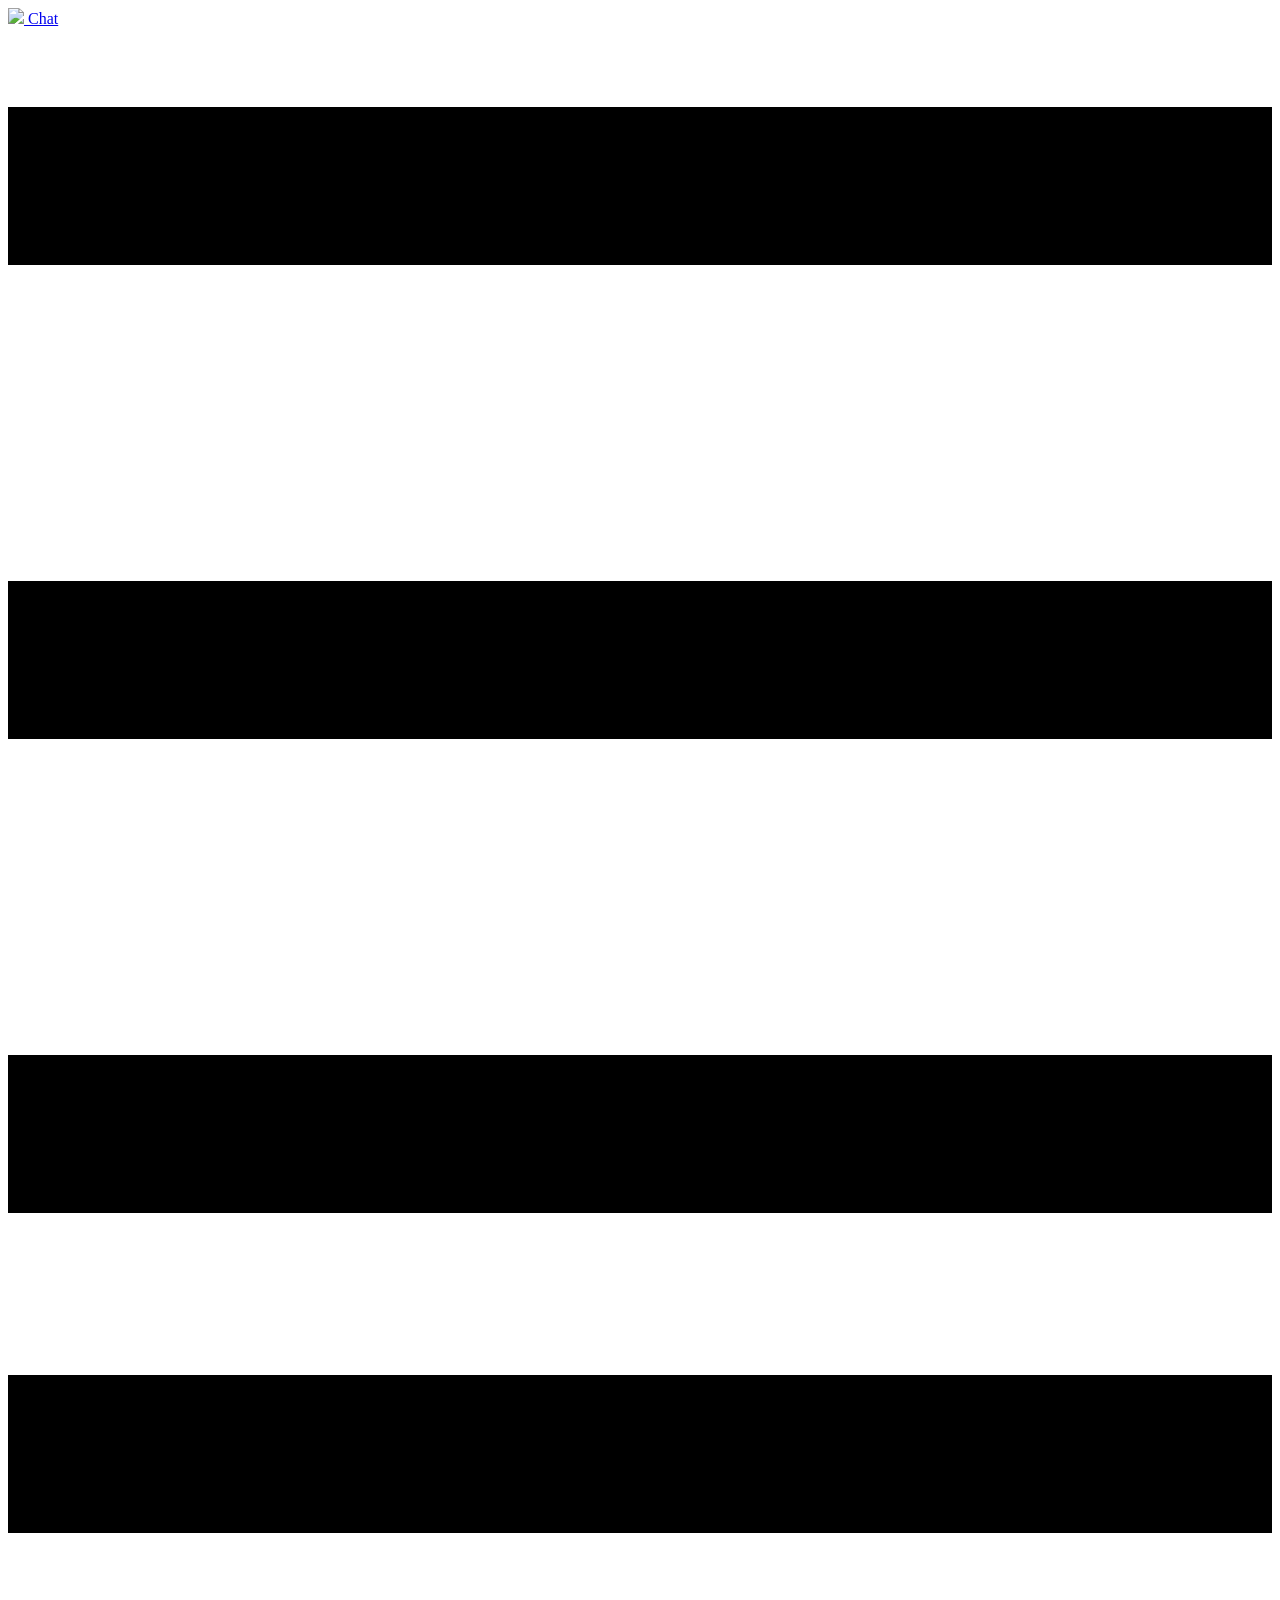
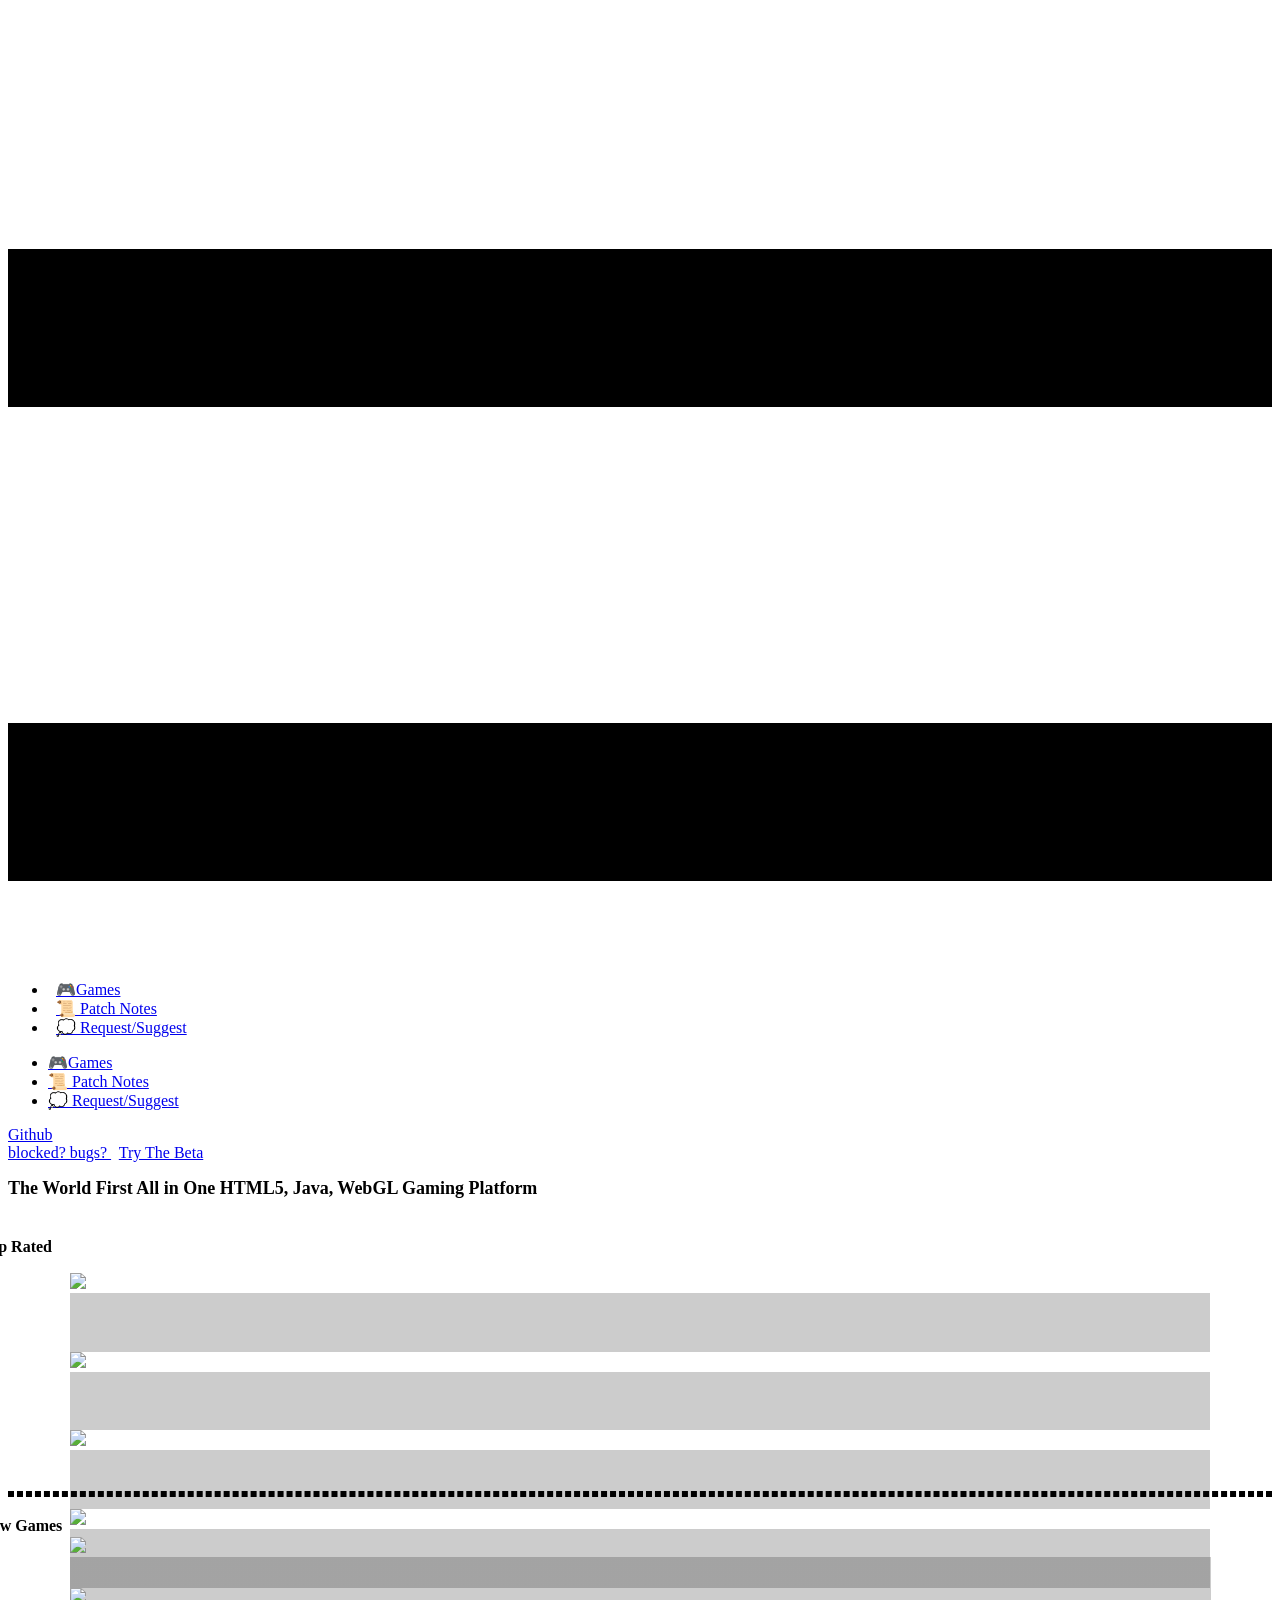
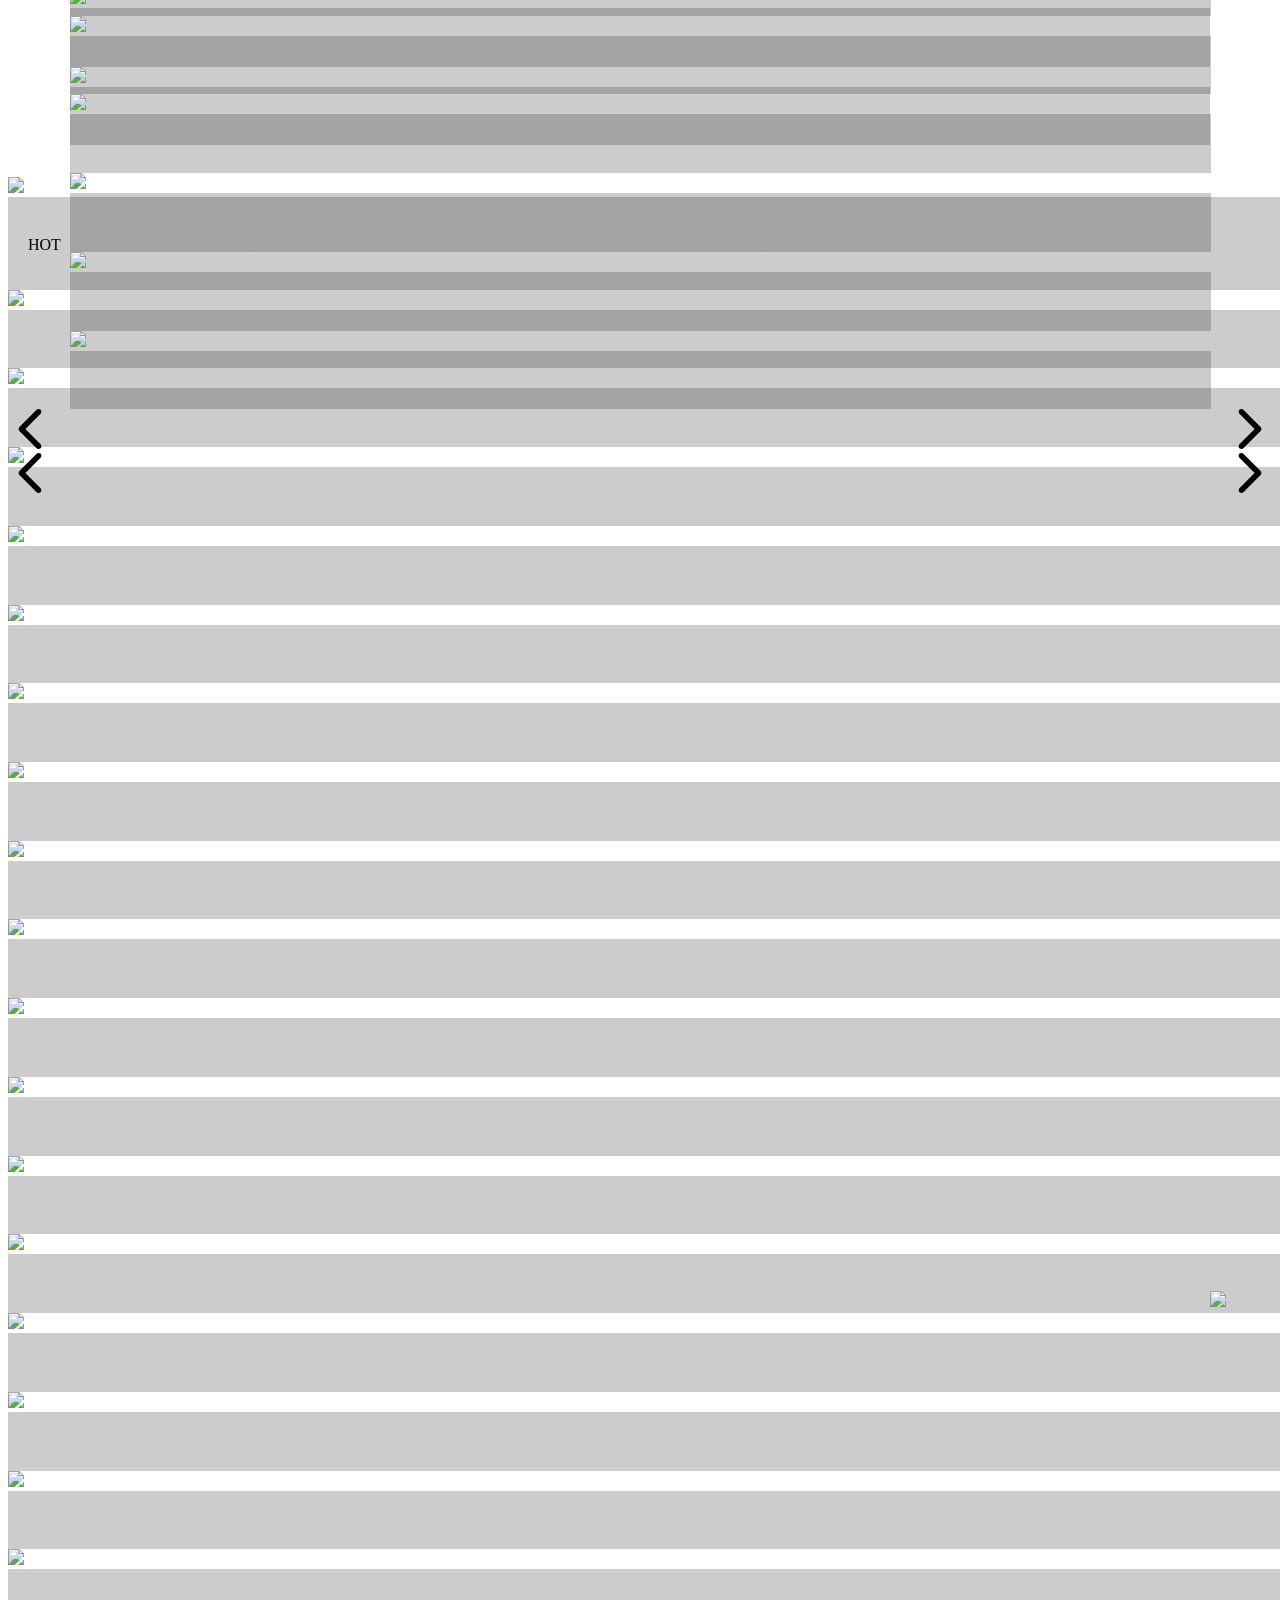
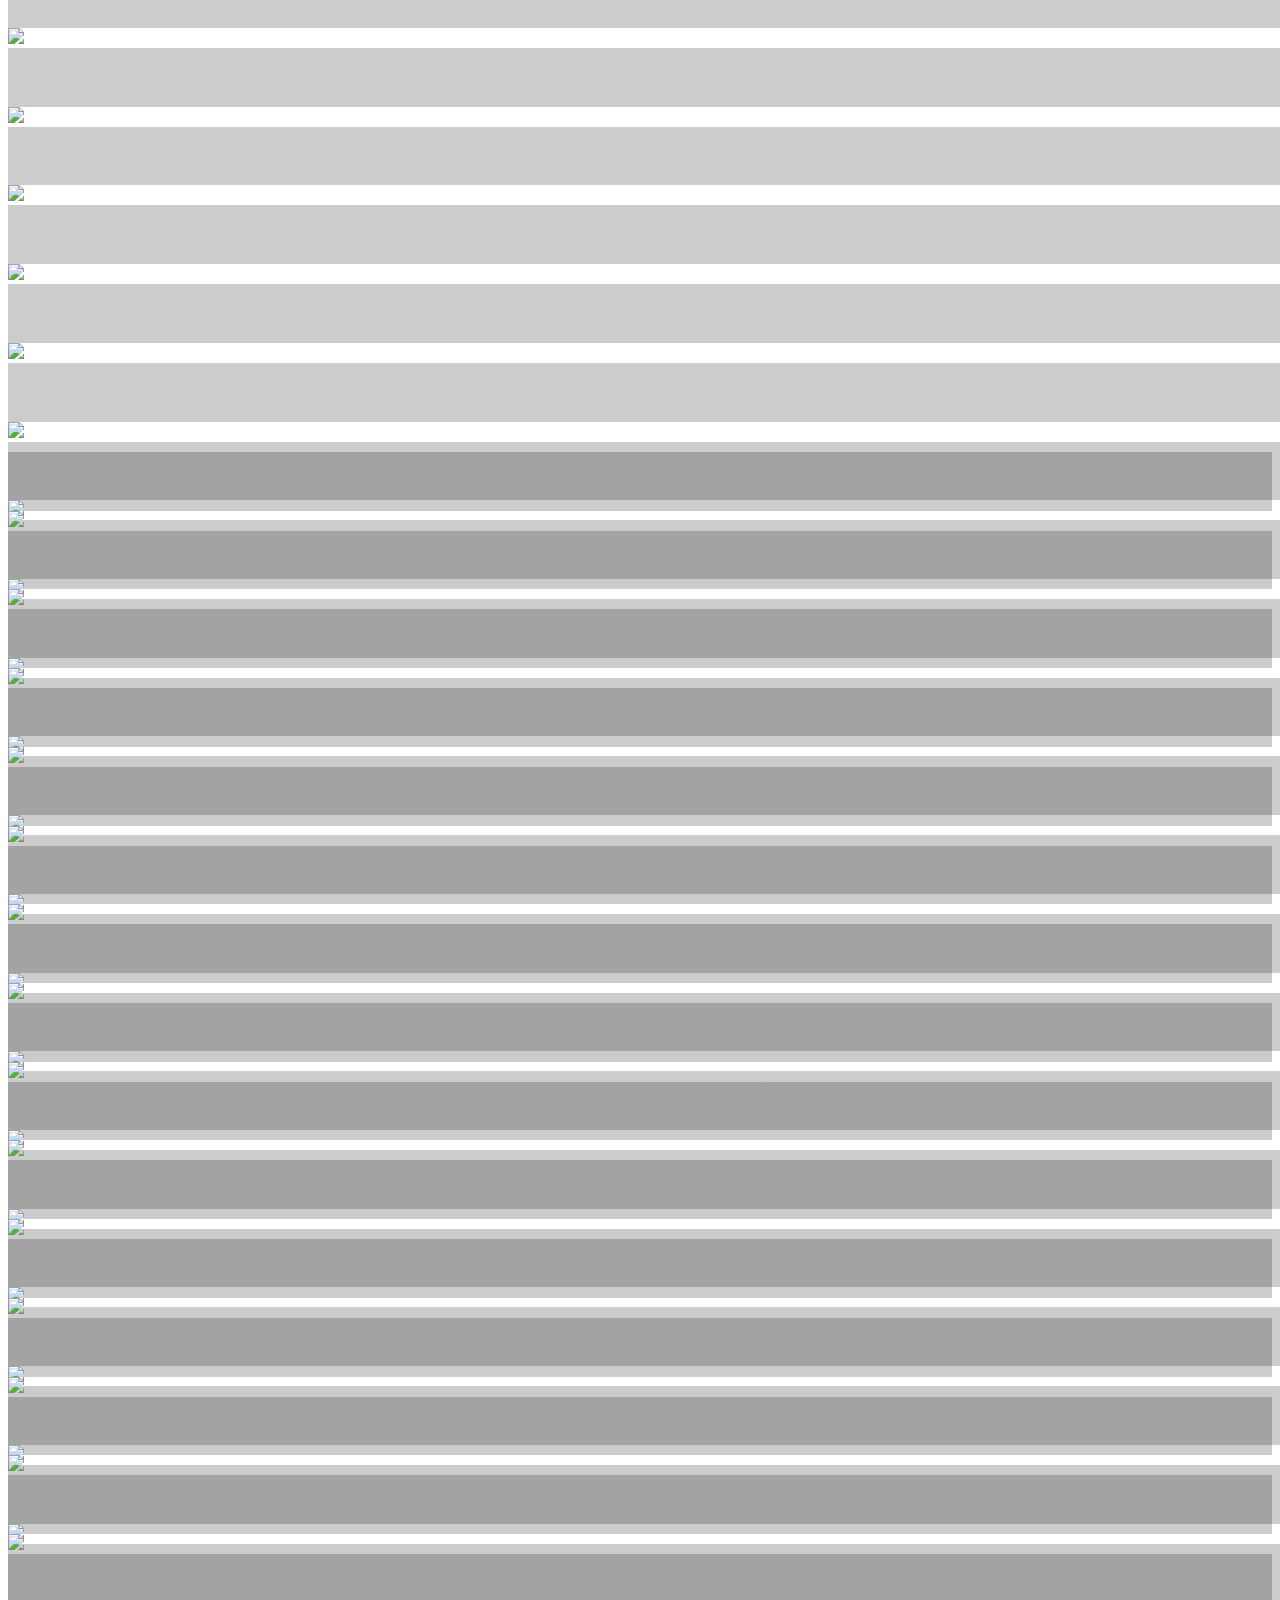
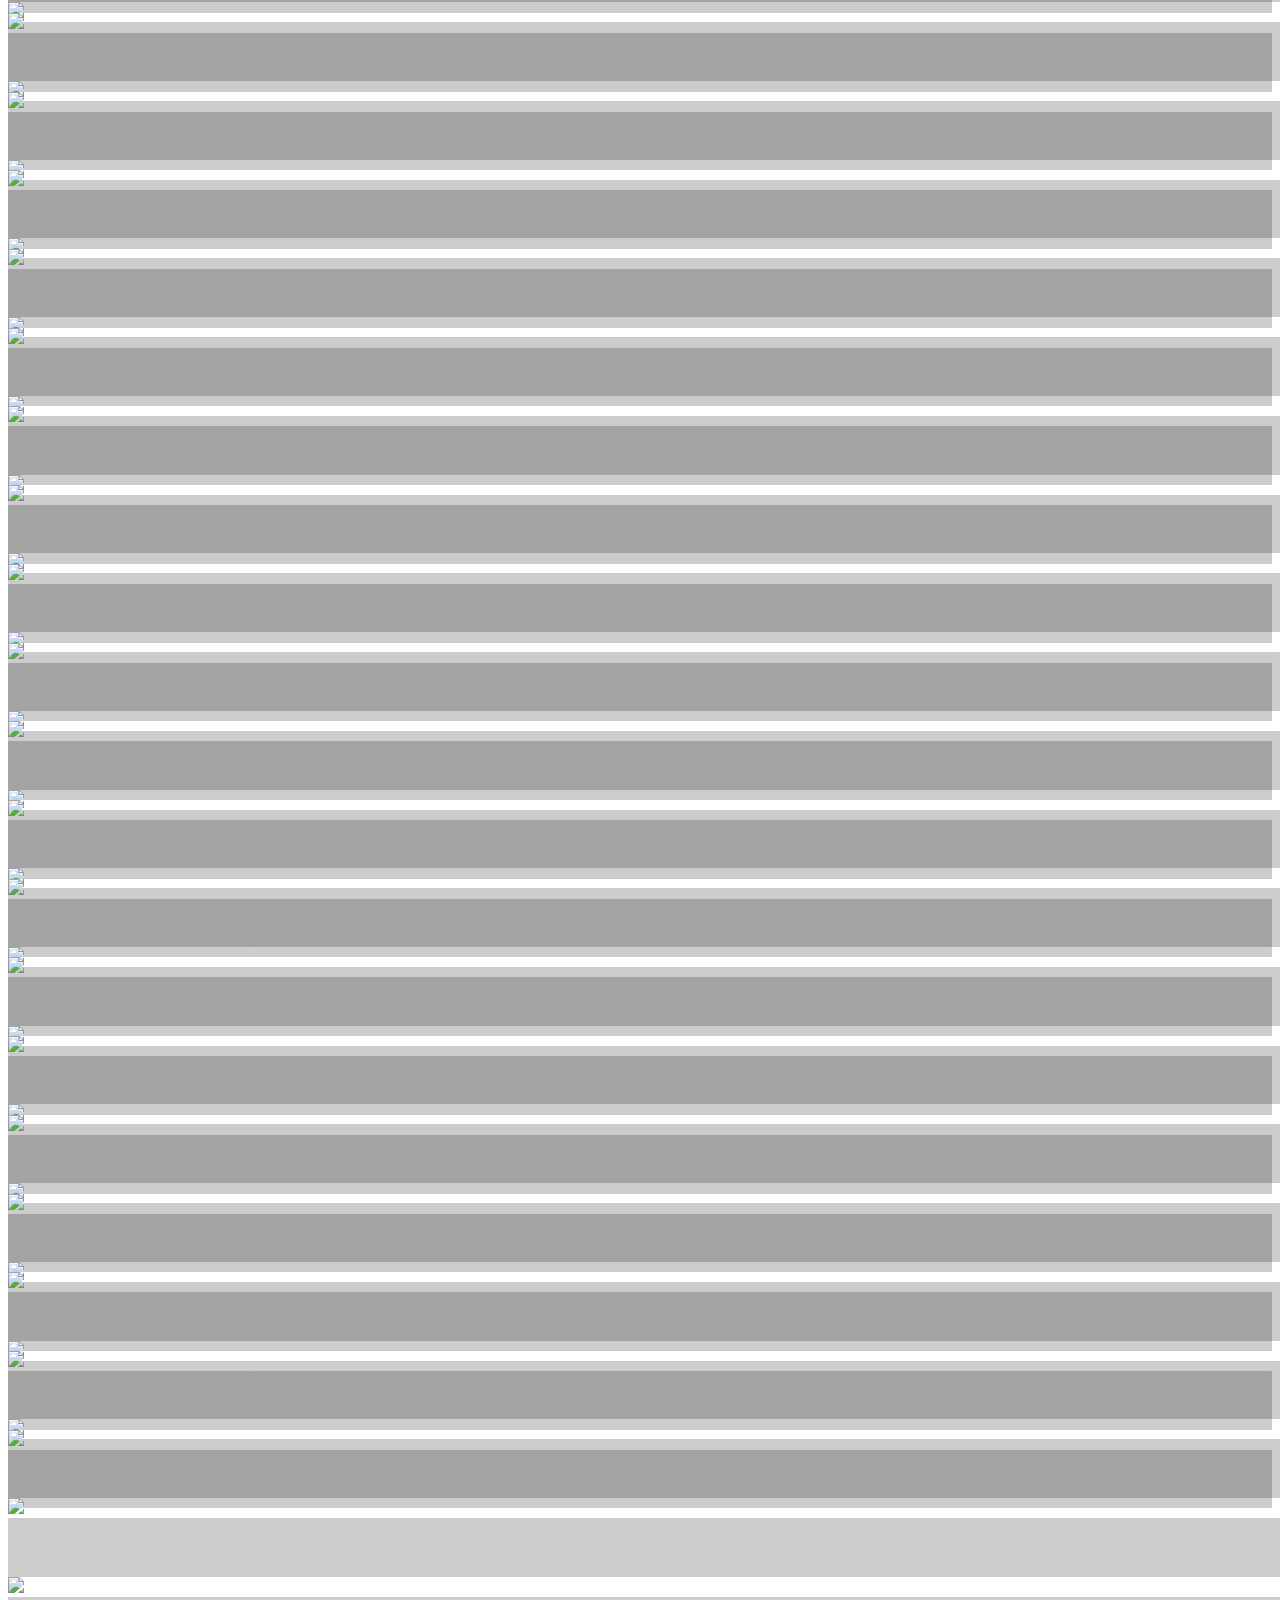
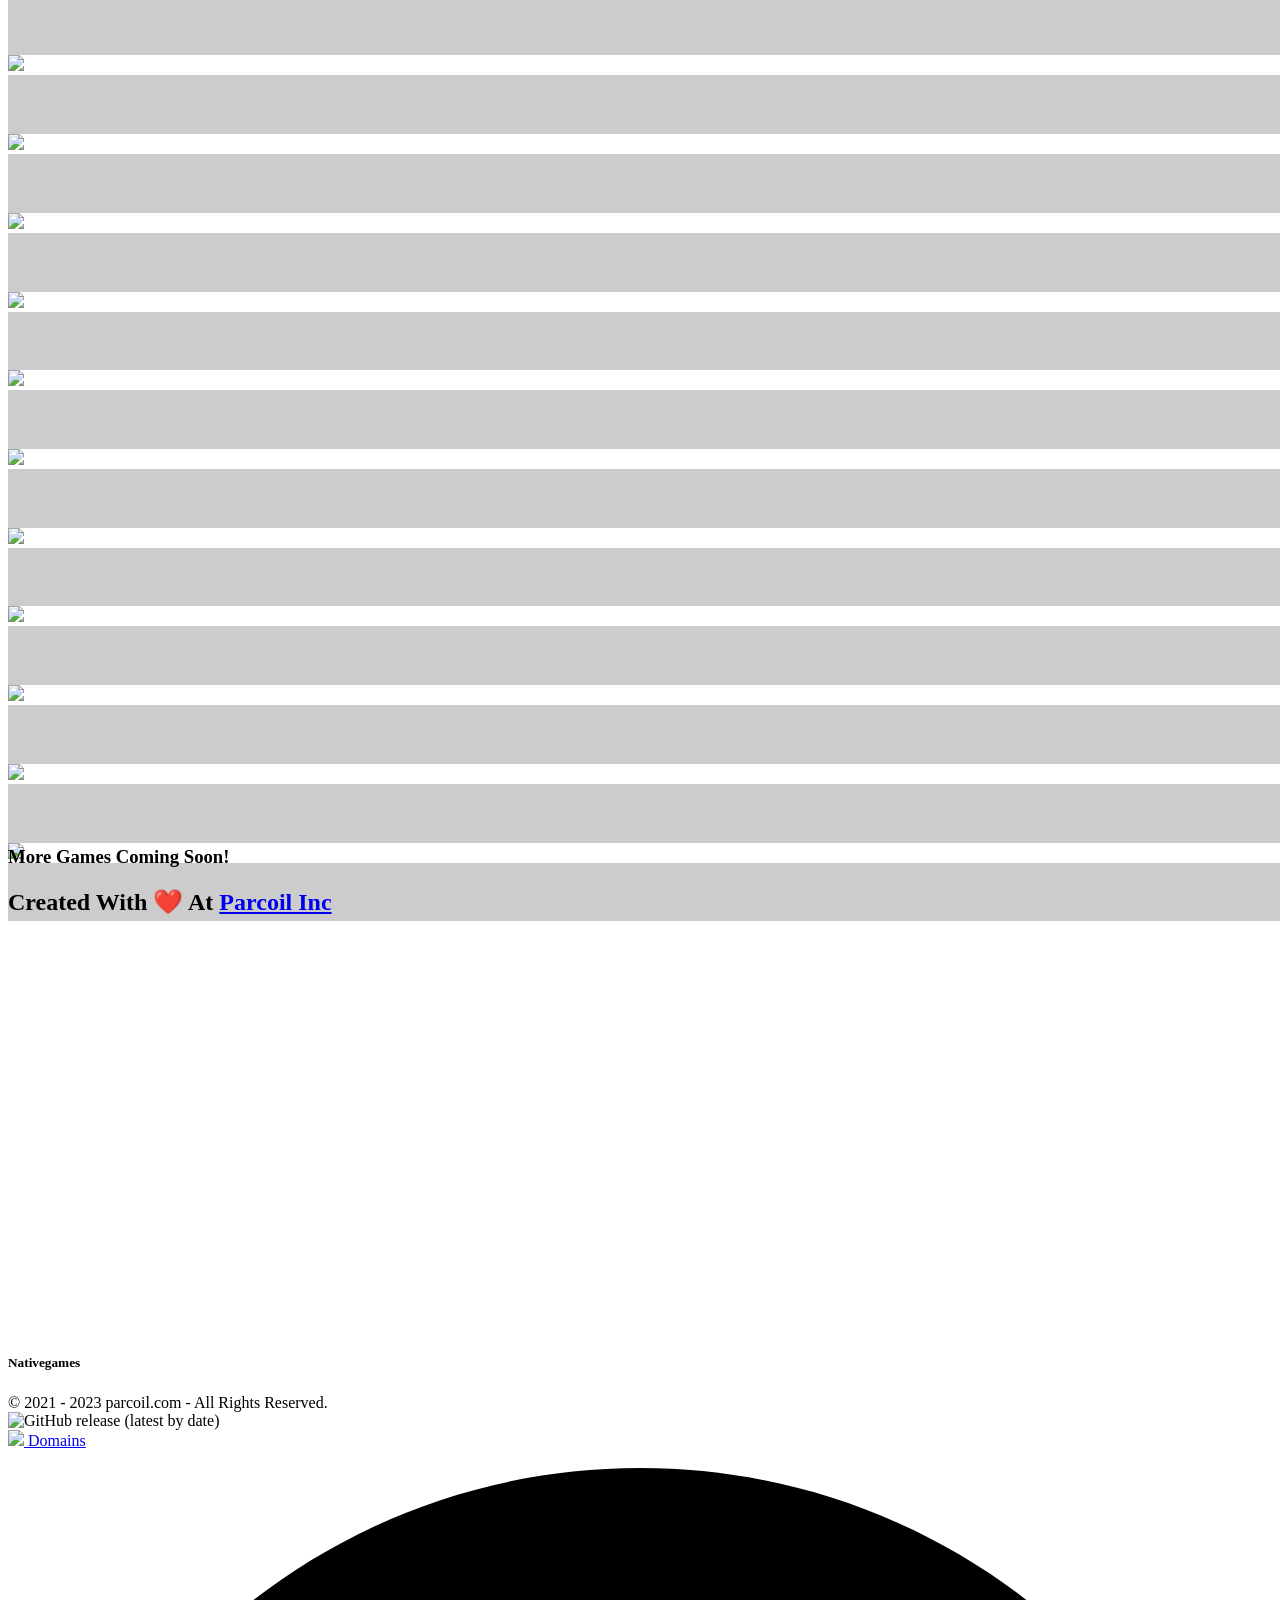
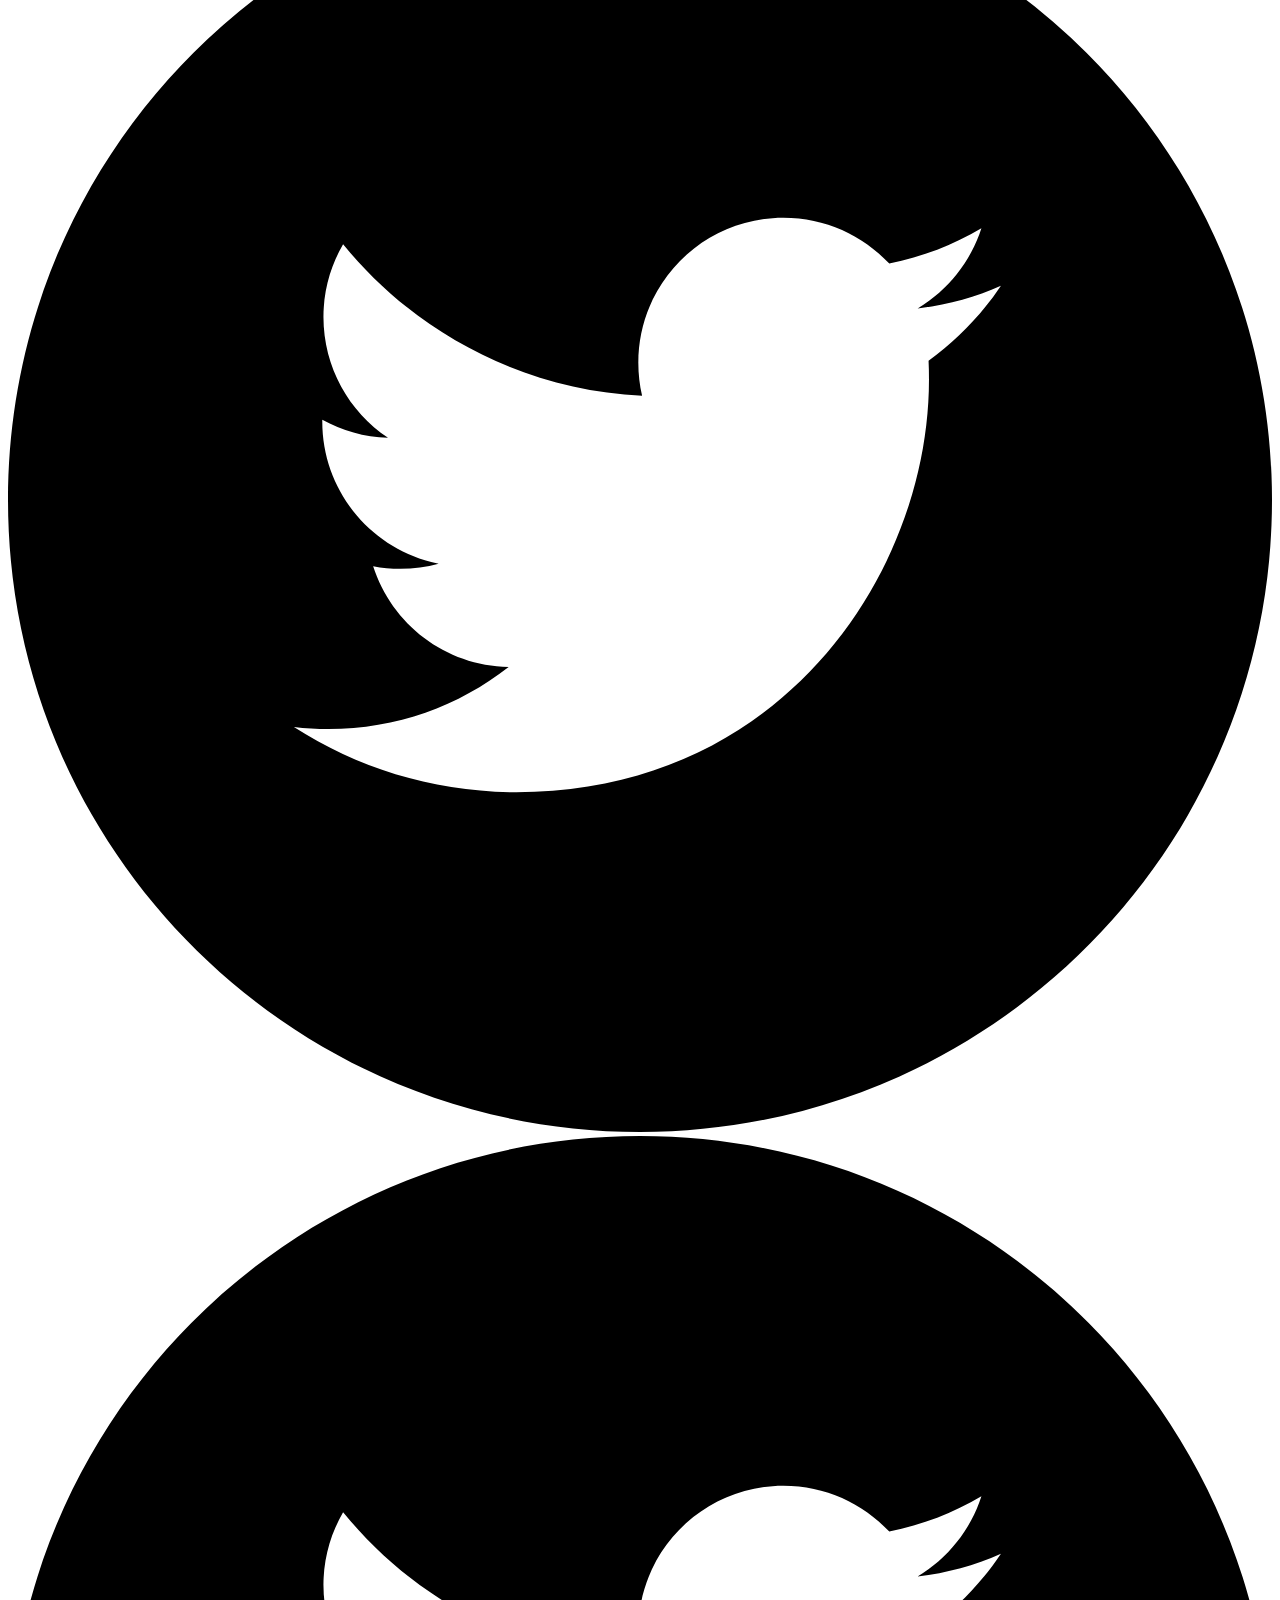
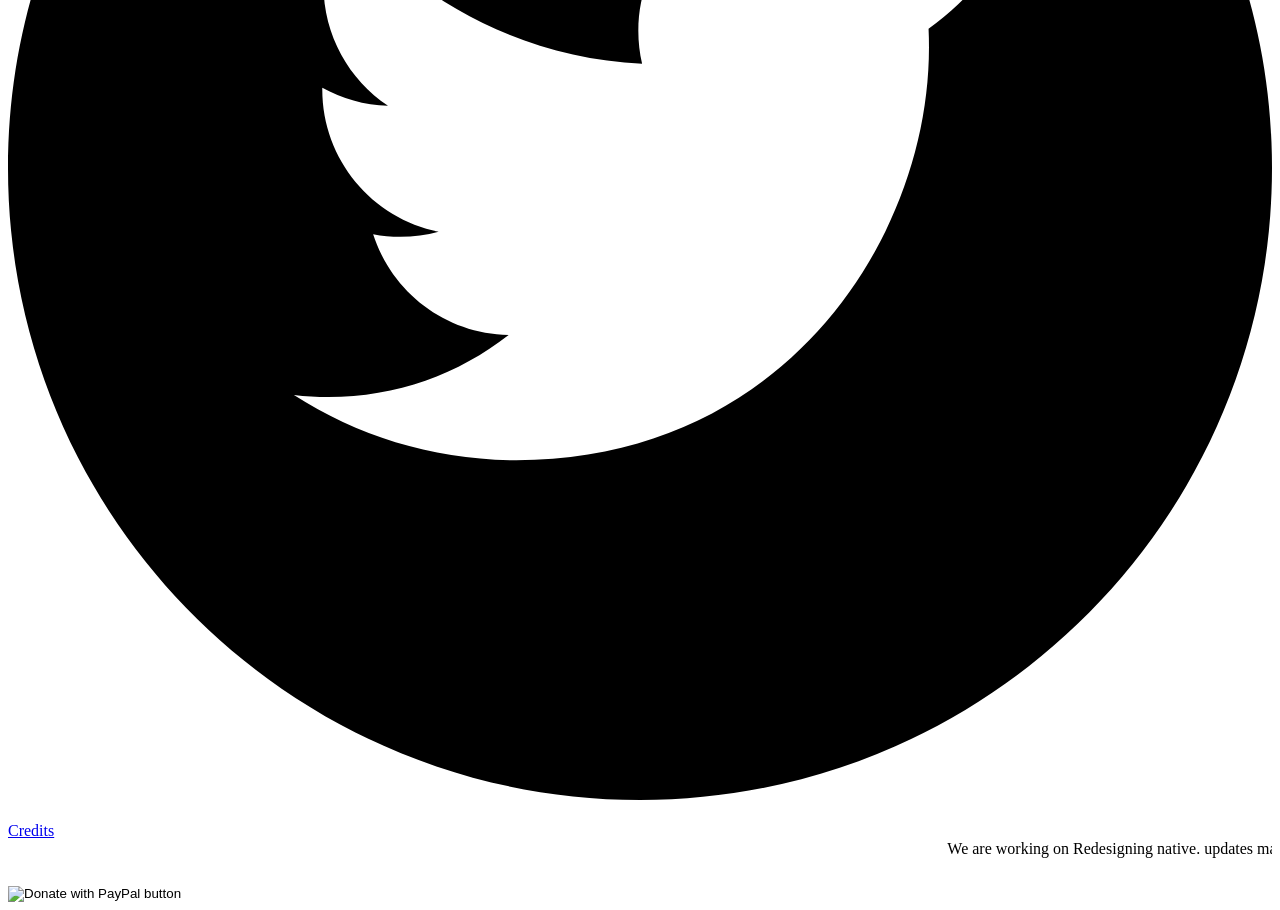
==== commit c09f4599: "Remove deprecated footer content and dialog section" ====
--- a/index.html
+++ b/index.html
@@ -1223,16 +1223,8 @@
             <img alt="" border="0" src="https://www.paypal.com/en_US/i/scr/pixel.gif" width="1" height="1">
           </form>
         </div>
-      </div></footer>
-<span style="height: 64px; width: 64px; margin-left: 0px; margin-right: auto; margin-top: 0px; background-image: none; right: 20px; bottom: 20px; padding: 0px;" class="u-back-to-top u-file-icon u-icon u-icon-circle u-opacity u-opacity-85 u-palette-1-base" data-href="#"><img src="images/892692.png" alt=""></span>
-  <section class="u-align-center u-black u-clearfix u-container-style u-dialog-block u-opacity u-opacity-65 u-valign-middle u-dialog-section-10" id="carousel_73c0" data-dialog-show-on="timer" data-dialog-show-interval="1000" data-dialog-show-on-list="88446313">
-      <div class="u-align-center u-black u-border-2 u-border-custom-color-4 u-container-style u-dialog u-radius-8 u-shape-round u-dialog-1">
-        <div class="u-container-layout u-container-layout-1">
-          <h2 class="u-align-center u-custom-font u-font-montserrat u-text u-text-custom-color-4 u-text-default u-text-1">This is the last update for 1.0</h2>
-          <h2 class="u-align-center u-custom-font u-font-montserrat u-text u-text-custom-color-4 u-text-default u-text-2">The New Beta is here</h2>
-          <p class="u-align-center u-text u-text-default u-text-3">Try The Beta, This Native is going away soon</p>
-          <a href="https://beta.nativegames.net" class="u-border-none u-btn u-btn-round u-button-style u-custom-color-4 u-hover-custom-color-5 u-radius-3 u-text-body-alt-color u-text-hover-white u-btn-1">Try</a>
-        </div><button class="u-dialog-close-button u-icon u-text-body-alt-color u-icon-1"><svg class="u-svg-link" preserveAspectRatio="xMidYMin slice" viewBox="0 0 413.348 413.348" style=""><use xmlns:xlink="http://www.w3.org/1999/xlink" xlink:href="#svg-cdad"></use></svg><svg xmlns="http://www.w3.org/2000/svg" xmlns:xlink="http://www.w3.org/1999/xlink" version="1.1" xml:space="preserve" class="u-svg-content" viewBox="0 0 413.348 413.348" id="svg-cdad"><path d="m413.348 24.354-24.354-24.354-182.32 182.32-182.32-182.32-24.354 24.354 182.32 182.32-182.32 182.32 24.354 24.354 182.32-182.32 182.32 182.32 24.354-24.354-182.32-182.32z"></path></svg></button>
+      </div>
+	</footer>
       </div>
     </section><style>.u-dialog-section-10 .u-dialog-1 {
   width: 566px;
--- a/Home.css
+++ b/Home.css
@@ -2290,46 +2290,3 @@
     min-height: 14px;
   }
 }
-/* GAME ICON SPACING FIX */
-
-.u-section-4 .u-gallery-1 {
-  width: 100%;
-  max-width: 1342px;
-  height: auto;
-  margin: 19px auto 0;
-}
-
-.u-section-4 .u-gallery-inner-1 {
-  display: grid;
-  grid-template-columns: repeat(7, minmax(0, 1fr));
-  gap: 20px;
-  width: 100%;
-  align-items: start;
-}
-
-.u-section-4 .u-gallery-inner-1 > * {
-  width: 100%;
-  min-width: 0;
-  margin: 0;
-}
-
-@media (max-width: 1100px) {
-  .u-section-4 .u-gallery-inner-1 {
-    grid-template-columns: repeat(5, minmax(0, 1fr));
-    gap: 16px;
-  }
-}
-
-@media (max-width: 750px) {
-  .u-section-4 .u-gallery-inner-1 {
-    grid-template-columns: repeat(3, minmax(0, 1fr));
-    gap: 14px;
-  }
-}
-
-@media (max-width: 450px) {
-  .u-section-4 .u-gallery-inner-1 {
-    grid-template-columns: repeat(2, minmax(0, 1fr));
-    gap: 12px;
-  }
-}
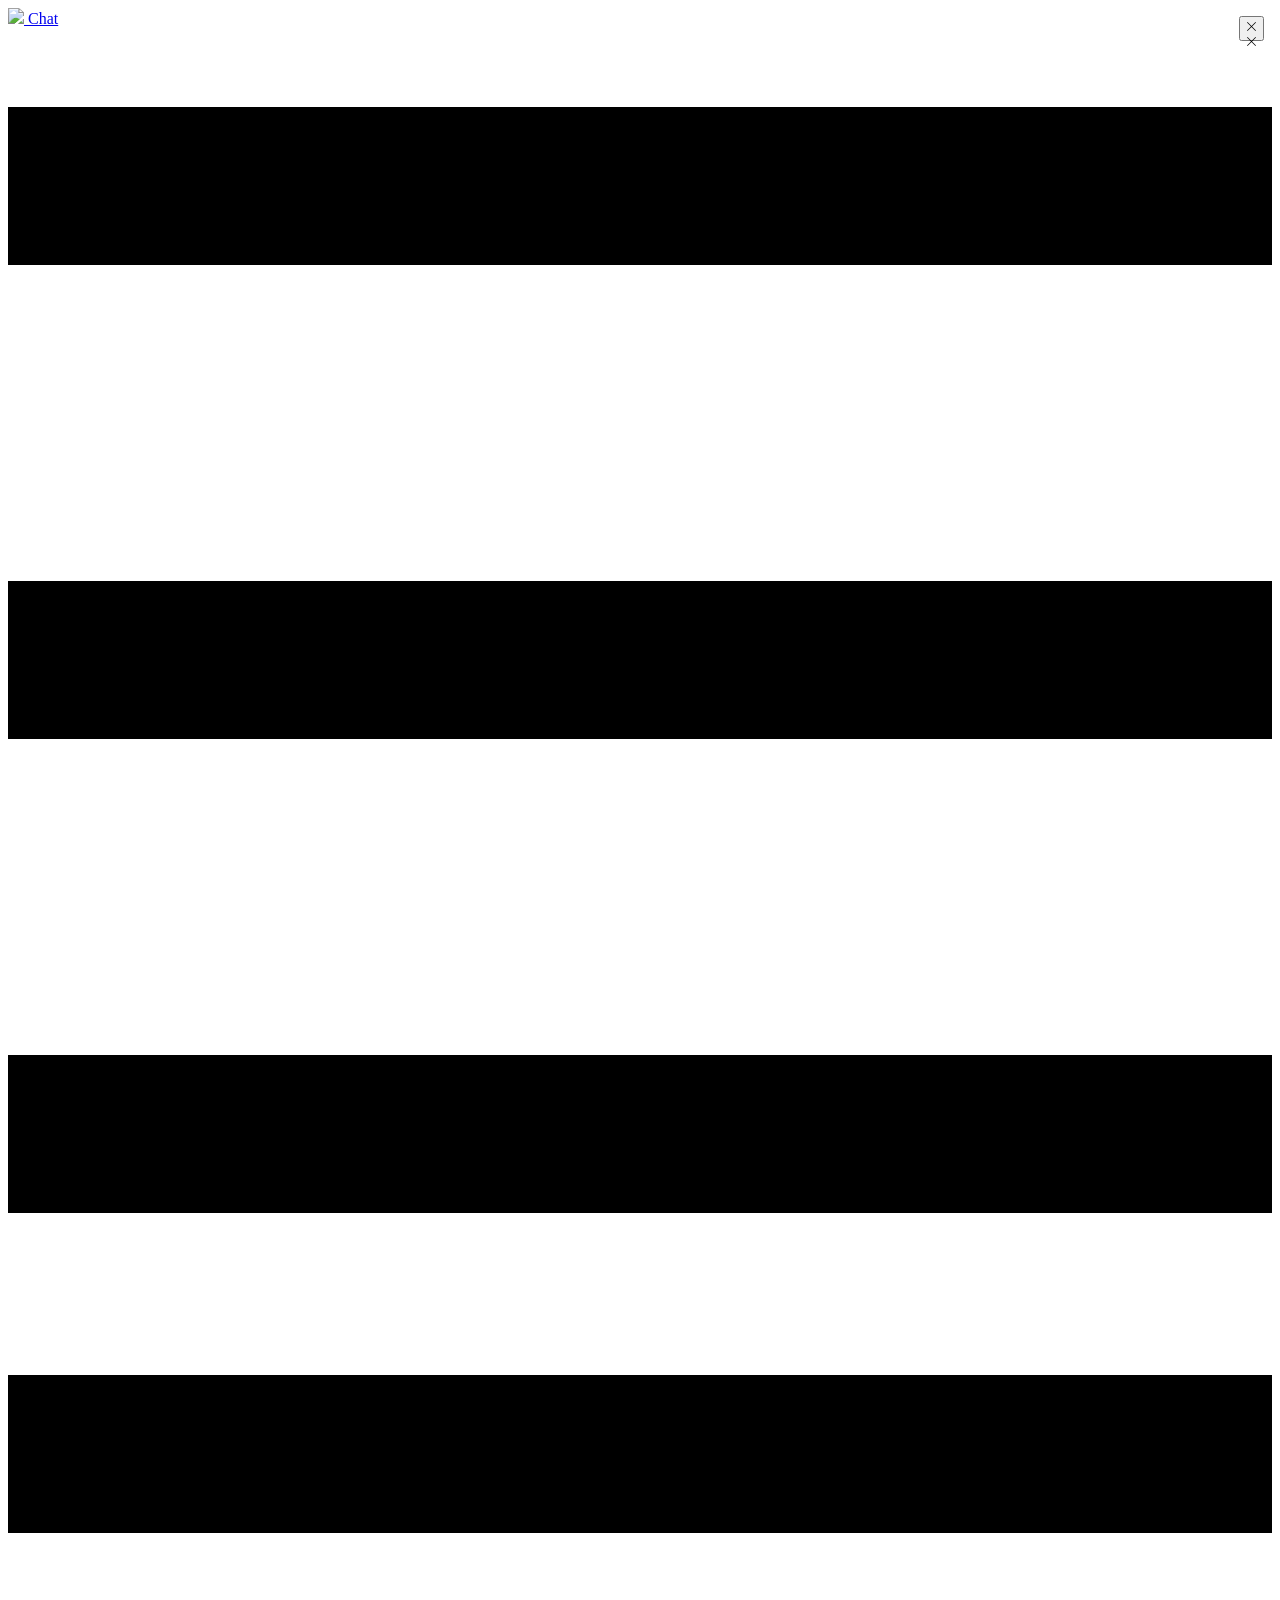
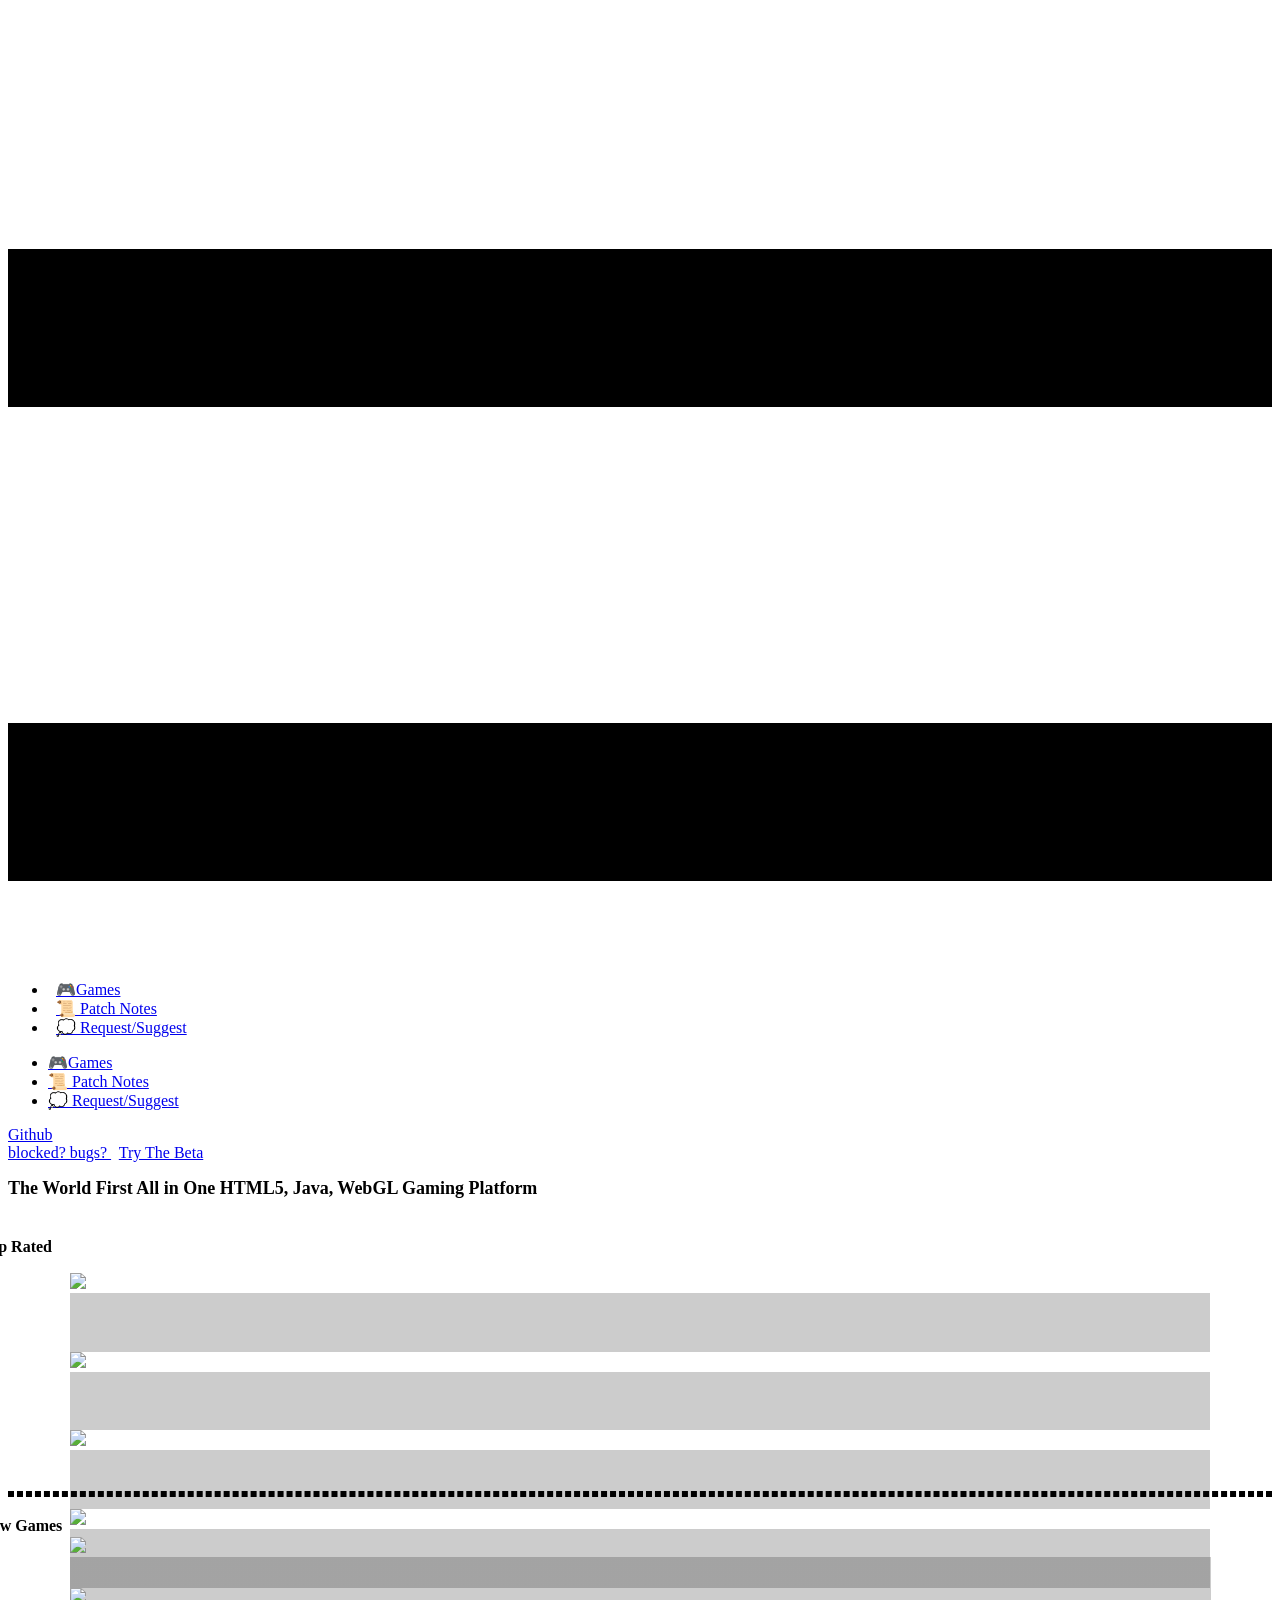
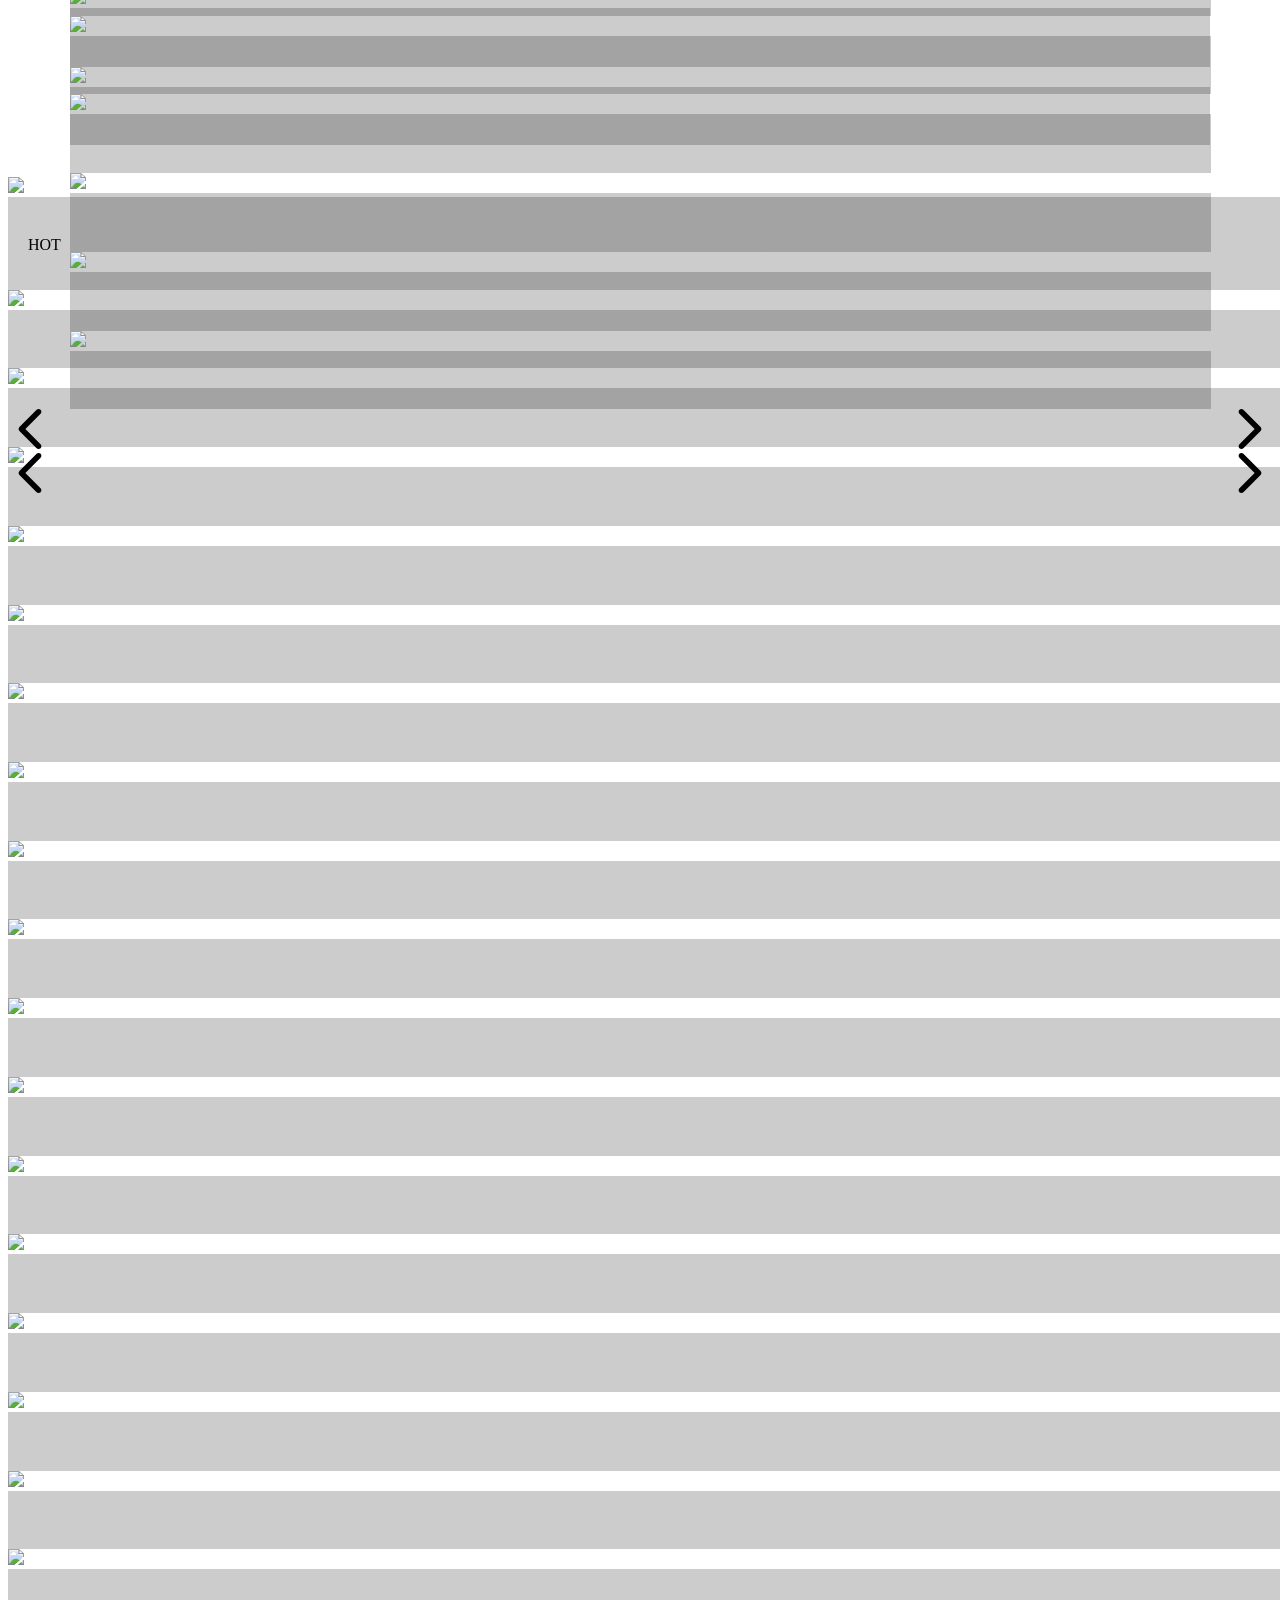
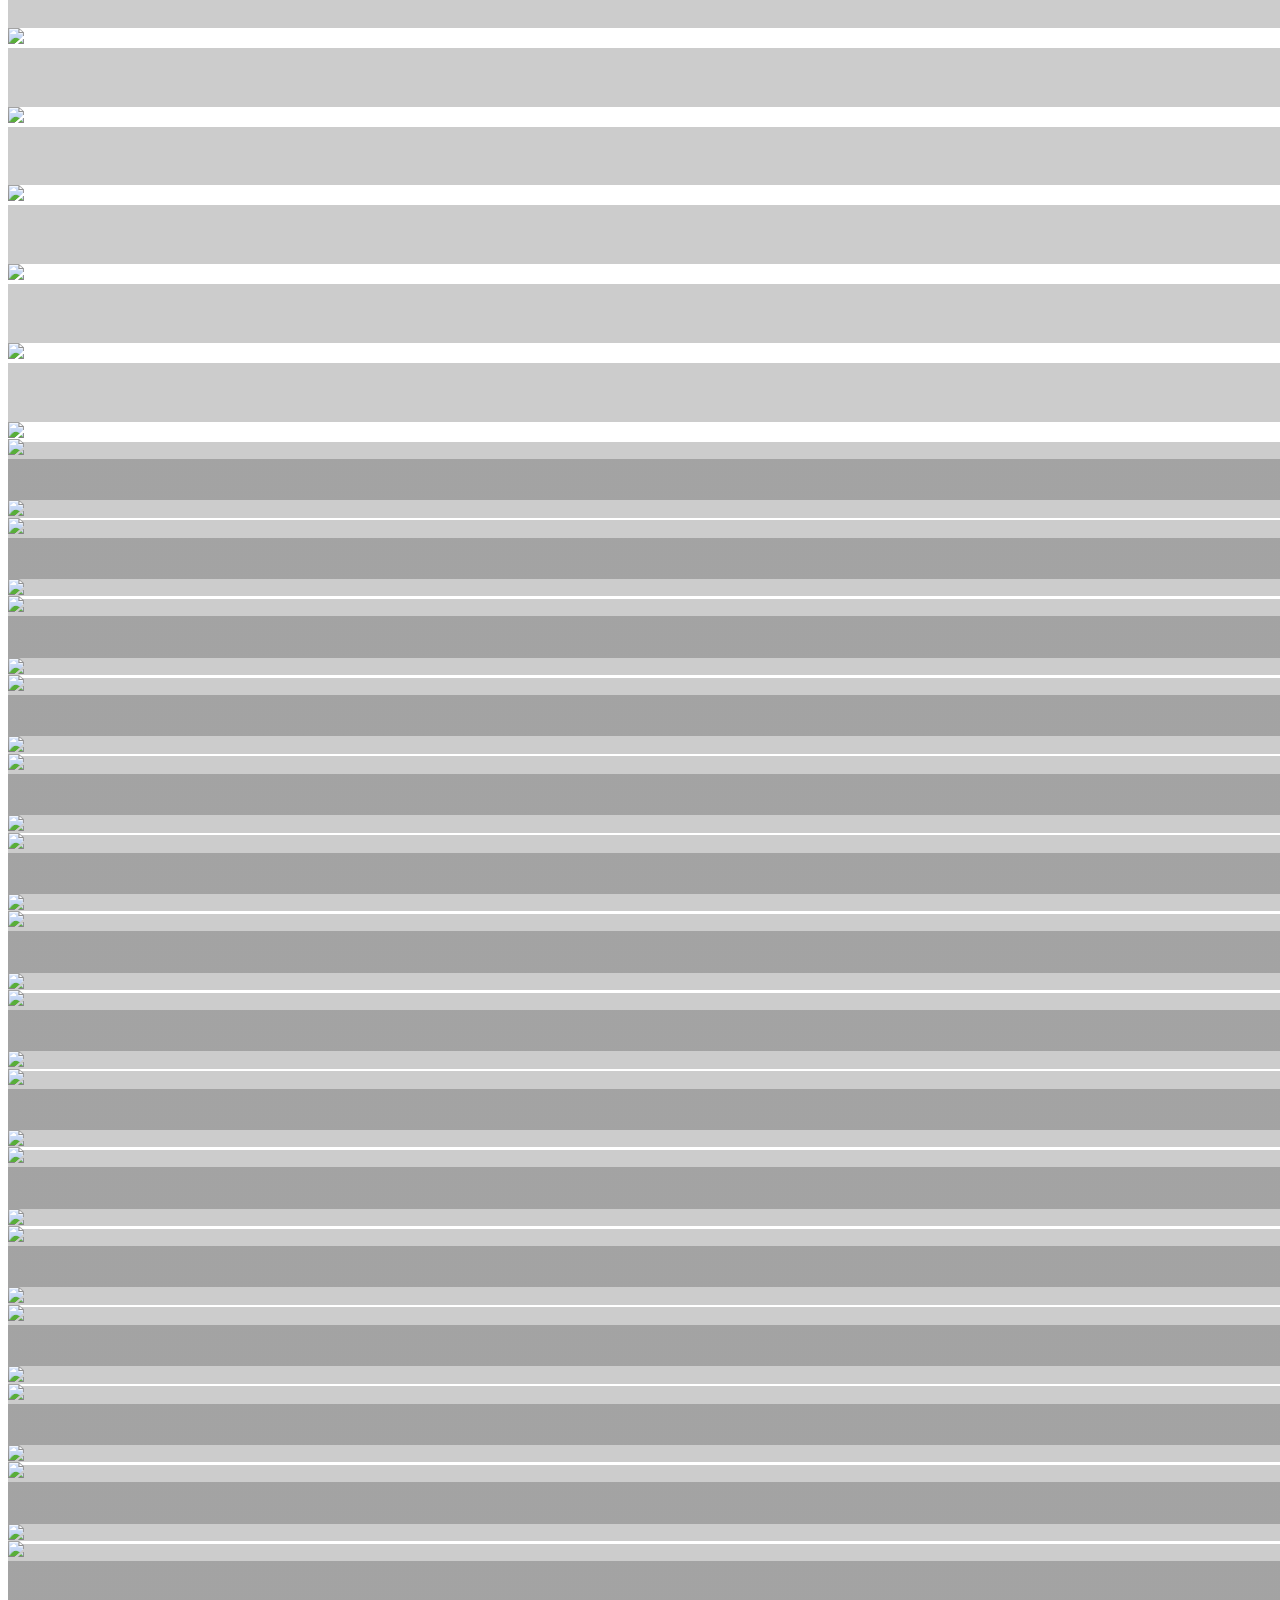
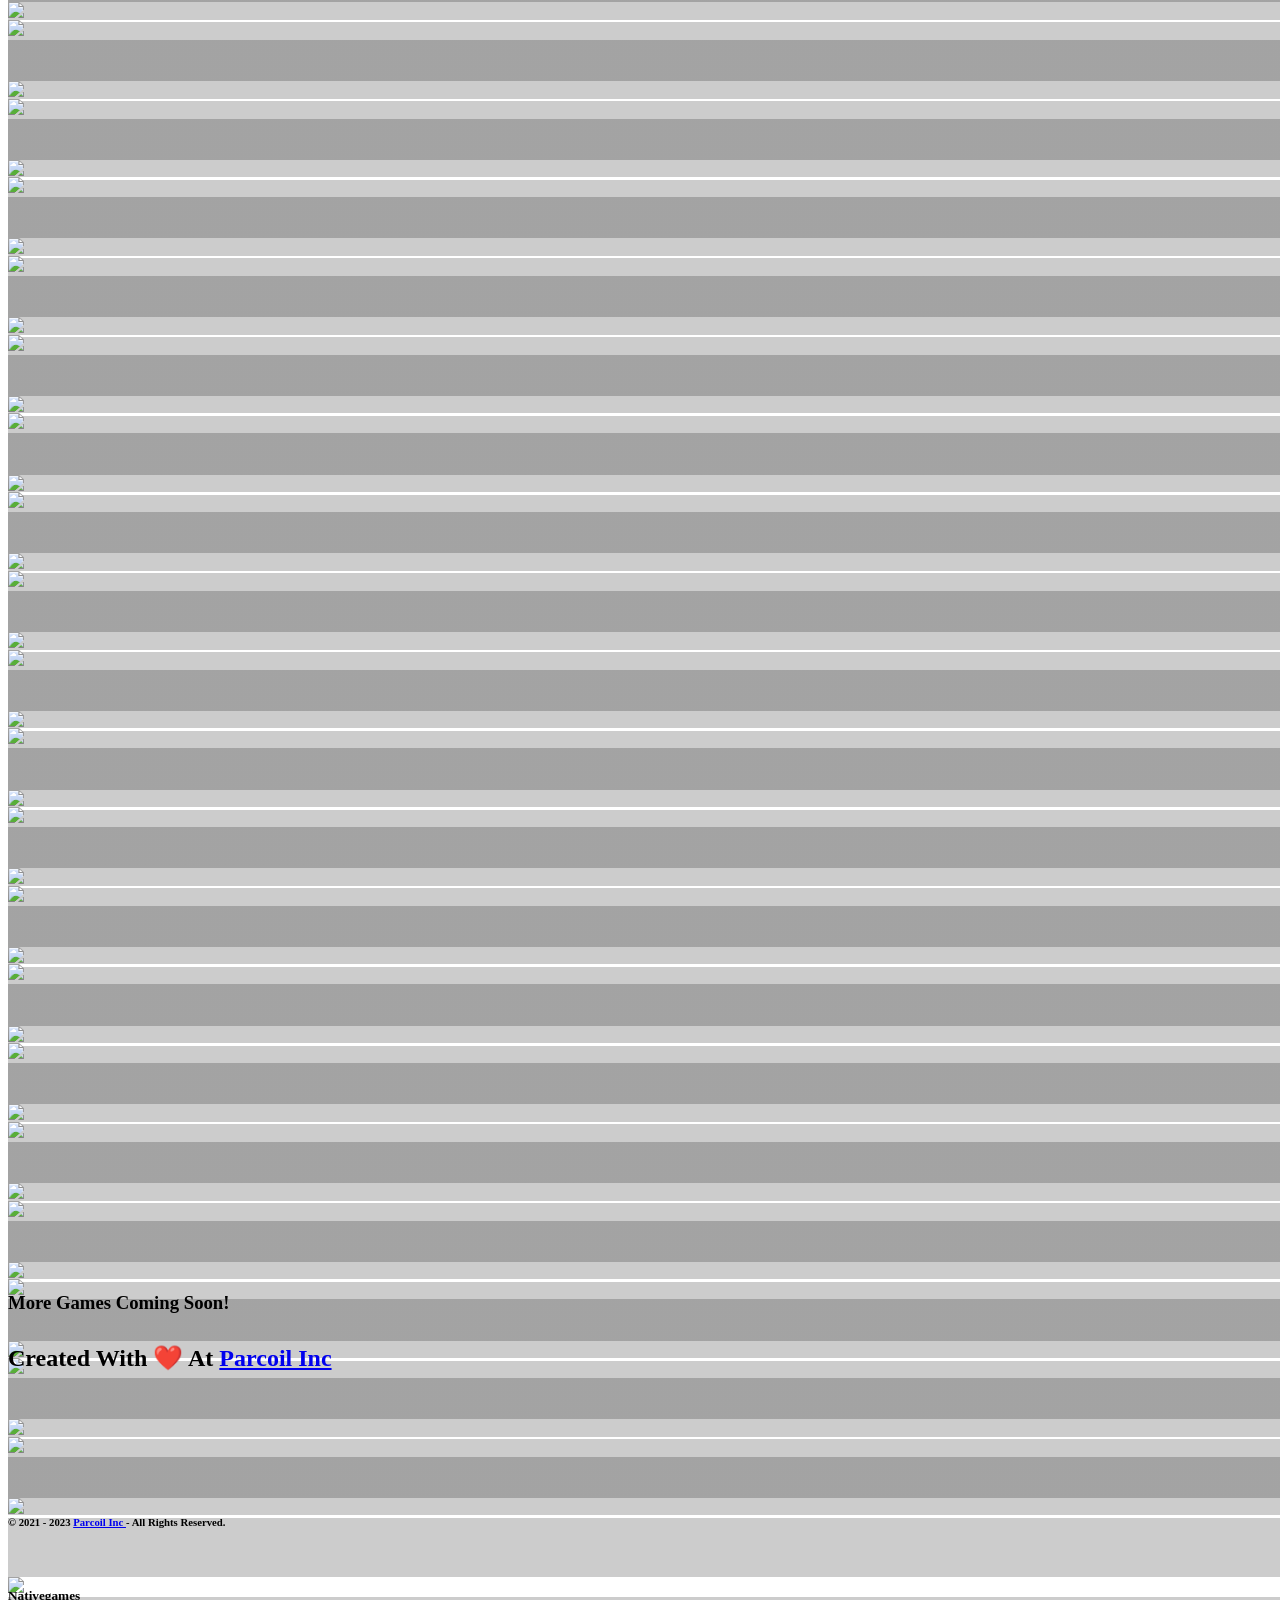
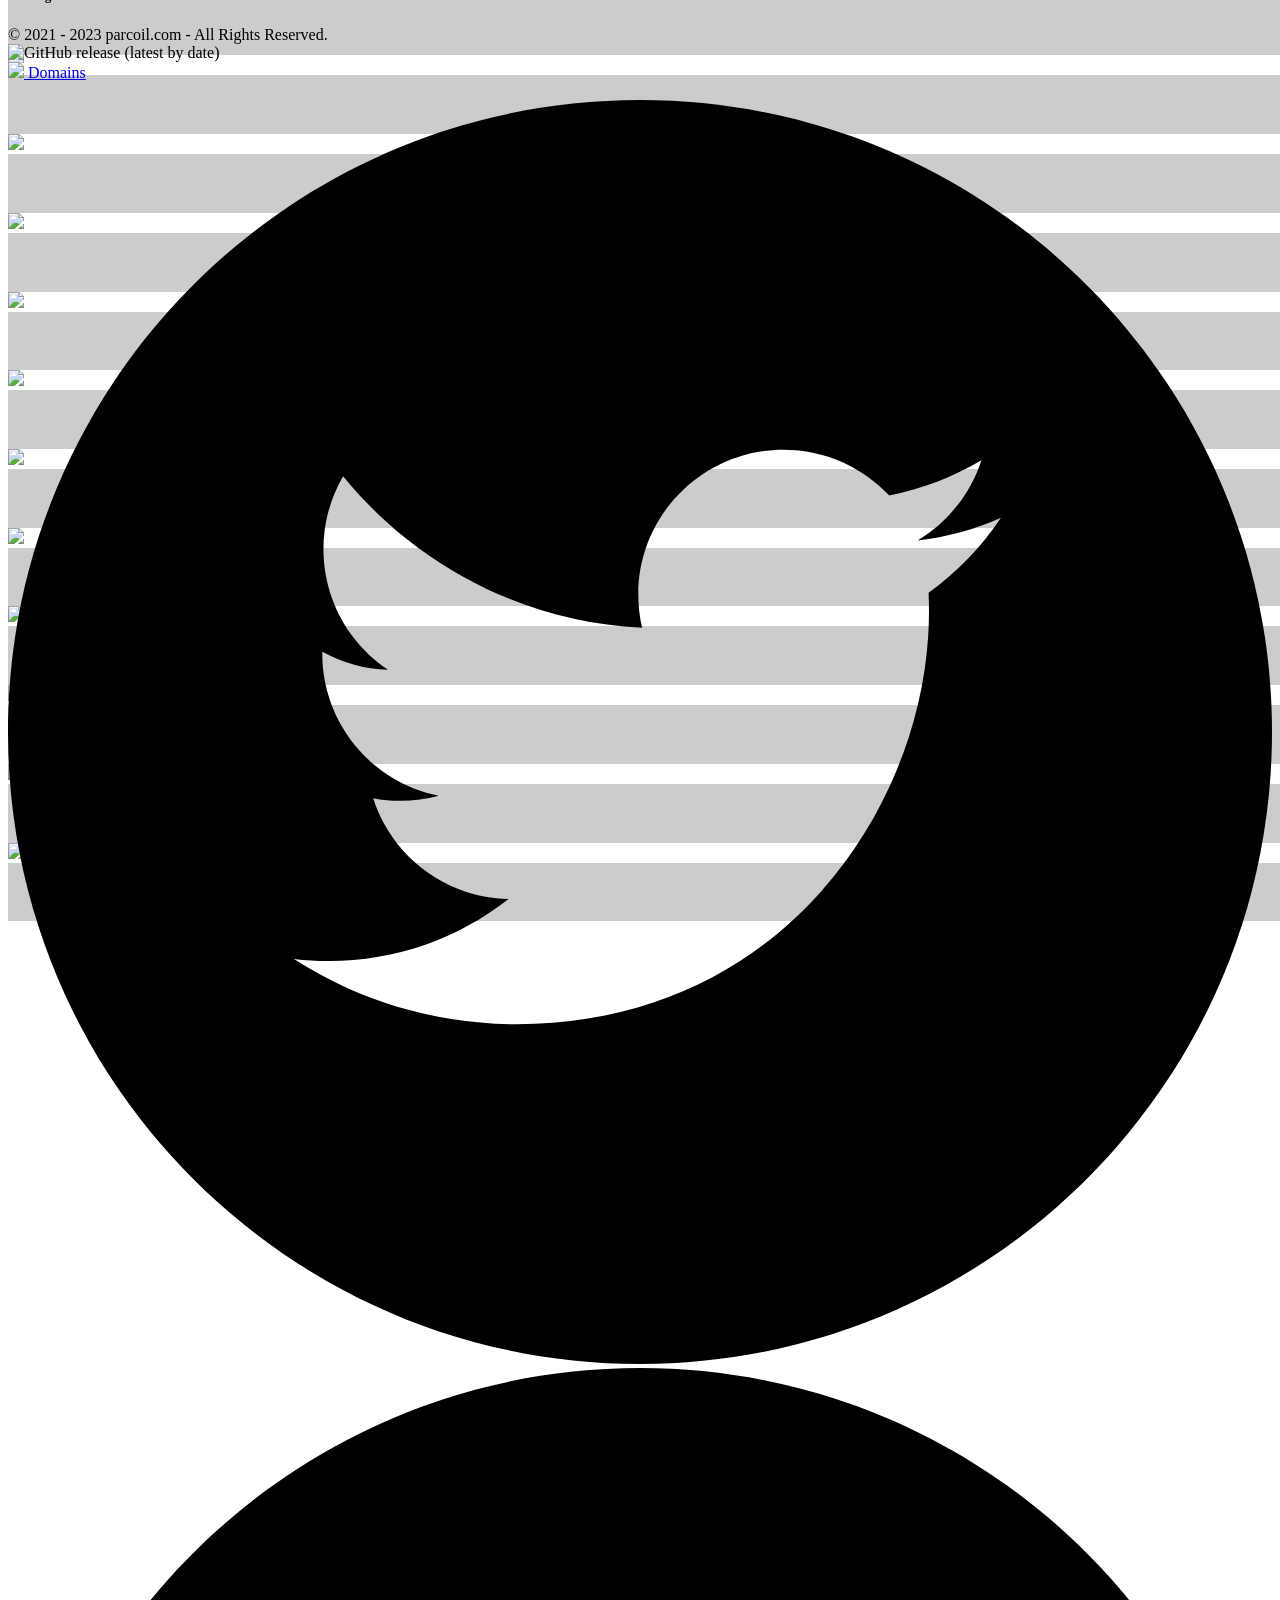
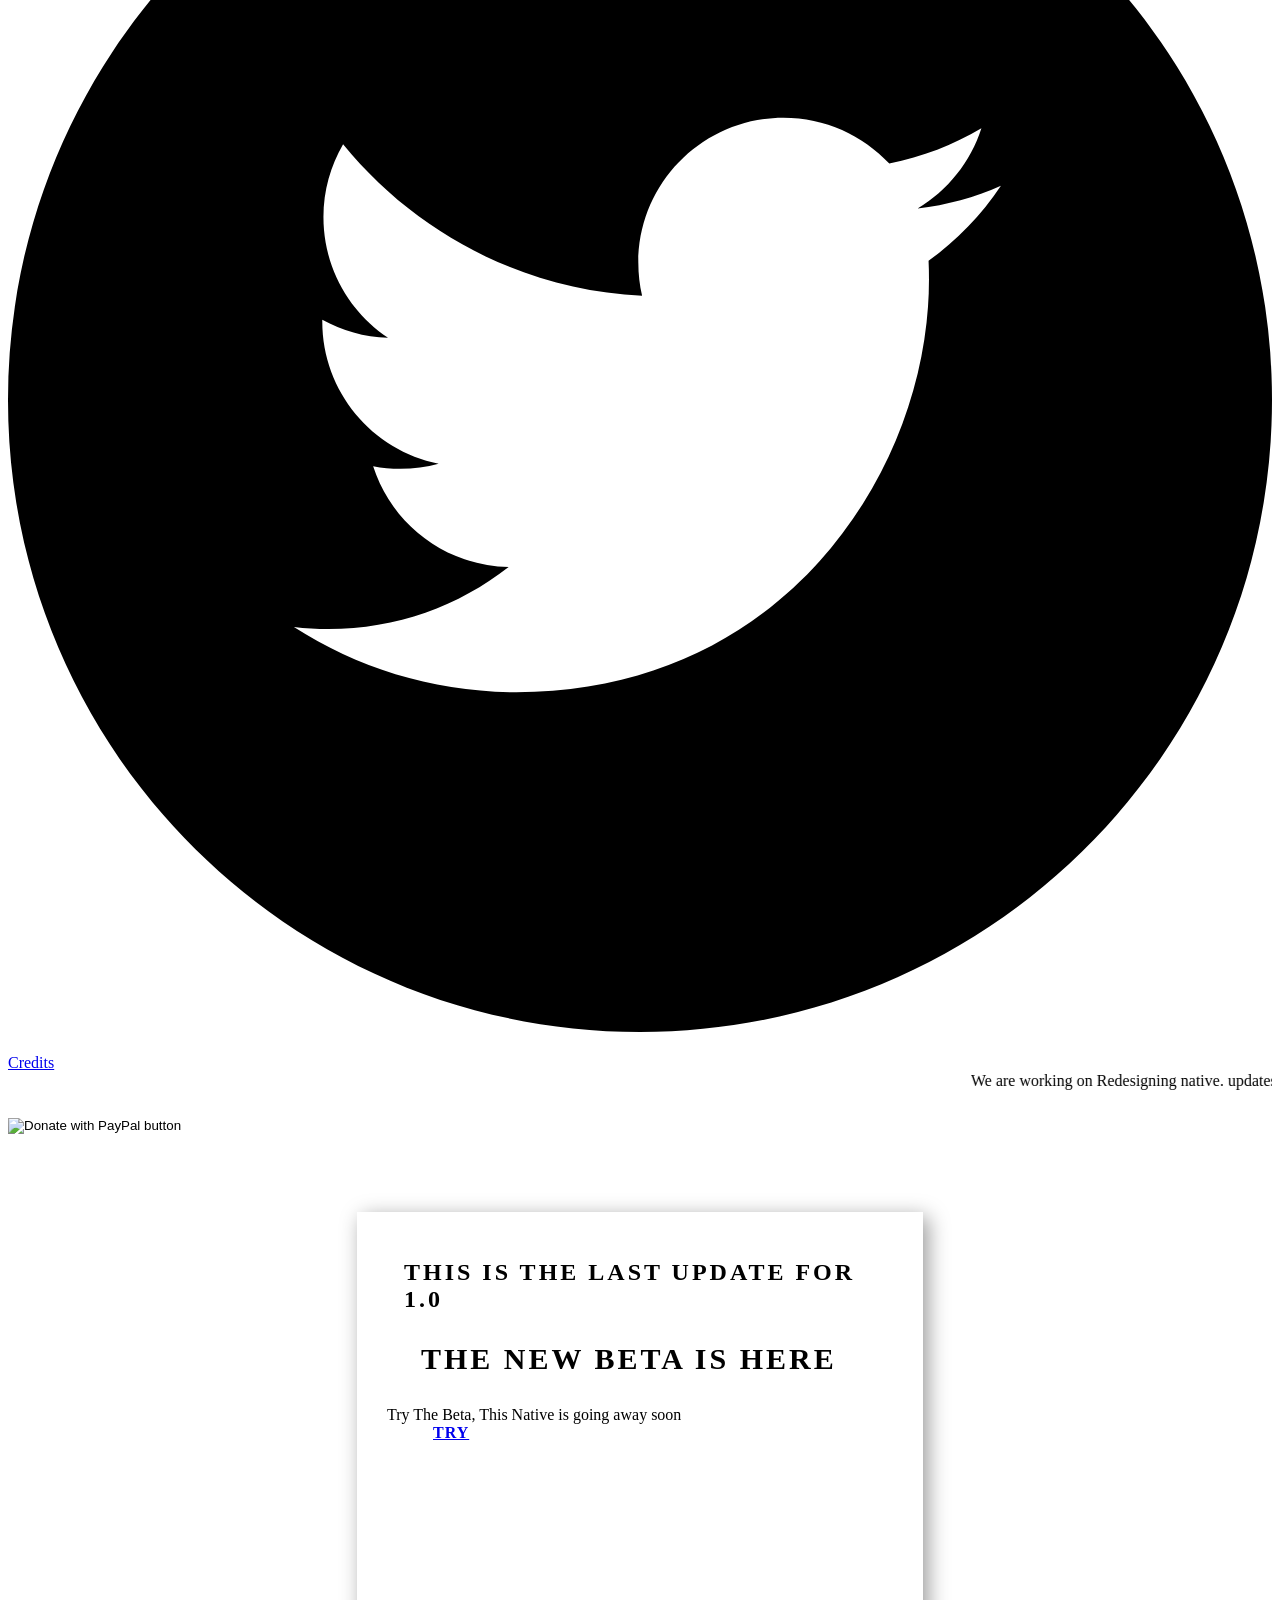
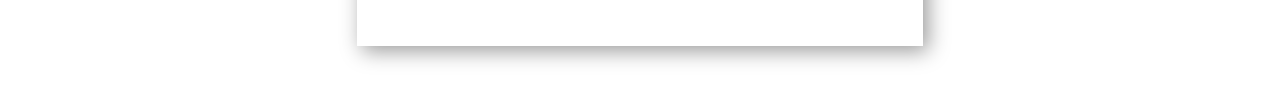
==== commit 45eaf2b8: "Restore website to yesterday" ====
--- a/index.html
+++ b/index.html
@@ -826,12 +826,22 @@
               <p class="u-gallery-text" style=""></p>
             </div>
           </div>
-		</div>
+        </div>
+      </div>
+      <div class="u-clearfix u-custom-html u-custom-html-1">
+        <script async="async" src="https://pagead2.googlesyndication.com/pagead/js/adsbygoogle.js?client=ca-pub-1565760898646999" crossorigin="anonymous"></script><!-- V -->
+        <ins class="adsbygoogle" style="display:block" data-ad-client="ca-pub-1565760898646999" data-ad-slot="9291887962" data-ad-format="auto" data-full-width-responsive="true"></ins>
+        <script> (adsbygoogle = window.adsbygoogle || []).push({}); </script>
       </div>
       <div class="u-clearfix u-custom-html u-custom-html-2">
         <script async="async" src="https://pagead2.googlesyndication.com/pagead/js/adsbygoogle.js?client=ca-pub-1565760898646999" crossorigin="anonymous"></script><!-- V -->
         <ins class="adsbygoogle" style="display:block" data-ad-client="ca-pub-1565760898646999" data-ad-slot="9291887962" data-ad-format="auto" data-full-width-responsive="true"></ins>
         <script> (adsbygoogle = window.adsbygoogle || []).push({}); </script>
+      </div>
+      <div class="u-gallery u-layout-grid u-lightbox u-no-transition u-show-text-none u-gallery-2">
+        <div class="u-gallery-inner u-gallery-inner-2">
+          <div class="u-effect-hover-zoom u-gallery-item u-gallery-item-71" data-image-width="600" data-image-height="600" data-href="play/boxing-random">
+            <div class="u-back-slide" data-image-width="512" data-image-height="512">
               <img class="u-back-image u-expanded" src="images/512x512.jpg">
             </div>
             <div class="u-over-slide u-shading u-over-slide-71">
@@ -1147,11 +1157,21 @@
         <script async="async" src="https://pagead2.googlesyndication.com/pagead/js/adsbygoogle.js?client=ca-pub-1565760898646999" crossorigin="anonymous"></script><!-- Landscape Ad -->
         <ins class="adsbygoogle" style="display:block" data-ad-client="ca-pub-1565760898646999" data-ad-slot="9584410312" data-ad-format="auto" data-full-width-responsive="true"></ins>
         <script> (adsbygoogle = window.adsbygoogle || []).push({}); </script>
+      </div>
+      <div class="u-border-3 u-border-white u-expanded-width u-line u-line-horizontal u-line-1"></div>
+    </section>
+    <section class="u-clearfix u-hidden-lg u-hidden-sm u-hidden-xl u-hidden-xs u-section-5" id="sec-d6dd">
+      <div class="u-clearfix u-sheet u-sheet-1">
         <h3 class="u-text u-text-default u-text-1">More Games Coming Soon!<span style="font-weight: 700;"></span>
         </h3>
         <h1 class="u-custom-font u-font-arial u-text u-text-default u-text-2">Created With ❤️ At <a href="https://parcoil.com" class="u-active-none u-border-none u-btn u-button-link u-button-style u-hover-none u-none u-text-hover-black u-text-palette-1-base u-btn-1">Parcoil Inc</a>
         </h1>
       </div>
+    </section>
+    <section class="u-clearfix u-hidden-lg u-hidden-sm u-hidden-xl u-hidden-xs u-section-6" id="sec-9035">
+      <div class="u-clearfix u-sheet u-valign-middle u-sheet-1">
+        <h6 class="u-text u-text-default u-text-1"> © 2021 - 2023&nbsp;<a href="https://parcoil.com" class="u-active-none u-border-none u-btn u-button-link u-button-style u-hover-none u-none u-text-palette-1-dark-1 u-btn-1">Parcoil Inc </a>- All Rights Reserved. 
+        </h6>
       </div>
     </section>
     
@@ -1223,8 +1243,16 @@
             <img alt="" border="0" src="https://www.paypal.com/en_US/i/scr/pixel.gif" width="1" height="1">
           </form>
         </div>
-      </div>
-	</footer>
+      </div></footer>
+<span style="height: 64px; width: 64px; margin-left: 0px; margin-right: auto; margin-top: 0px; background-image: none; right: 20px; bottom: 20px; padding: 0px;" class="u-back-to-top u-file-icon u-icon u-icon-circle u-opacity u-opacity-85 u-palette-1-base" data-href="#"><img src="images/892692.png" alt=""></span>
+  <section class="u-align-center u-black u-clearfix u-container-style u-dialog-block u-opacity u-opacity-65 u-valign-middle u-dialog-section-10" id="carousel_73c0" data-dialog-show-on="timer" data-dialog-show-interval="1000" data-dialog-show-on-list="88446313">
+      <div class="u-align-center u-black u-border-2 u-border-custom-color-4 u-container-style u-dialog u-radius-8 u-shape-round u-dialog-1">
+        <div class="u-container-layout u-container-layout-1">
+          <h2 class="u-align-center u-custom-font u-font-montserrat u-text u-text-custom-color-4 u-text-default u-text-1">This is the last update for 1.0</h2>
+          <h2 class="u-align-center u-custom-font u-font-montserrat u-text u-text-custom-color-4 u-text-default u-text-2">The New Beta is here</h2>
+          <p class="u-align-center u-text u-text-default u-text-3">Try The Beta, This Native is going away soon</p>
+          <a href="https://beta.nativegames.net" class="u-border-none u-btn u-btn-round u-button-style u-custom-color-4 u-hover-custom-color-5 u-radius-3 u-text-body-alt-color u-text-hover-white u-btn-1">Try</a>
+        </div><button class="u-dialog-close-button u-icon u-text-body-alt-color u-icon-1"><svg class="u-svg-link" preserveAspectRatio="xMidYMin slice" viewBox="0 0 413.348 413.348" style=""><use xmlns:xlink="http://www.w3.org/1999/xlink" xlink:href="#svg-cdad"></use></svg><svg xmlns="http://www.w3.org/2000/svg" xmlns:xlink="http://www.w3.org/1999/xlink" version="1.1" xml:space="preserve" class="u-svg-content" viewBox="0 0 413.348 413.348" id="svg-cdad"><path d="m413.348 24.354-24.354-24.354-182.32 182.32-182.32-182.32-24.354 24.354 182.32 182.32-182.32 182.32 24.354 24.354 182.32-182.32 182.32 182.32 24.354-24.354-182.32-182.32z"></path></svg></button>
       </div>
     </section><style>.u-dialog-section-10 .u-dialog-1 {
   width: 566px;
@@ -1320,4 +1348,4 @@
     font-size: 2.5rem;
   }
 }</style>
-</body></html>
+</body></html>
--- a/Home.css
+++ b/Home.css
@@ -2289,4 +2289,4 @@
   .u-section-6 .u-sheet-1 {
     min-height: 14px;
   }
-}
+}
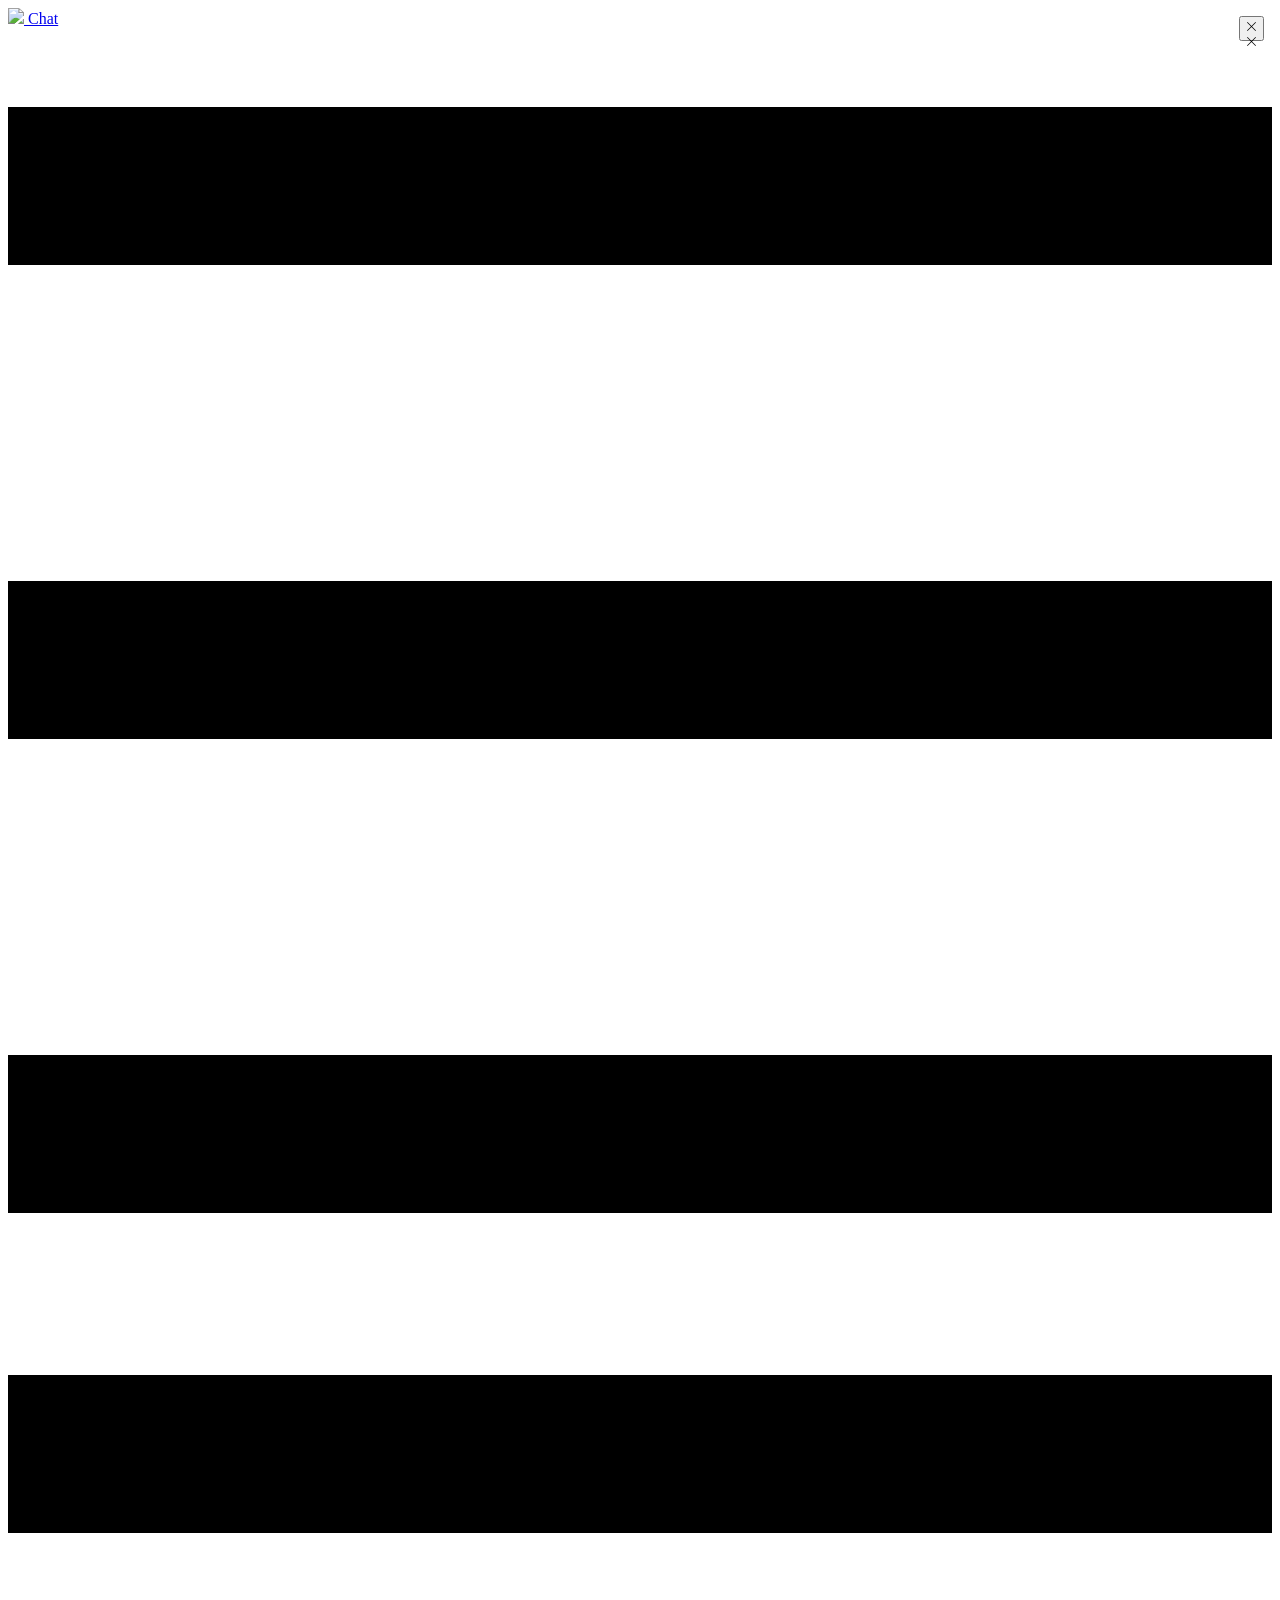
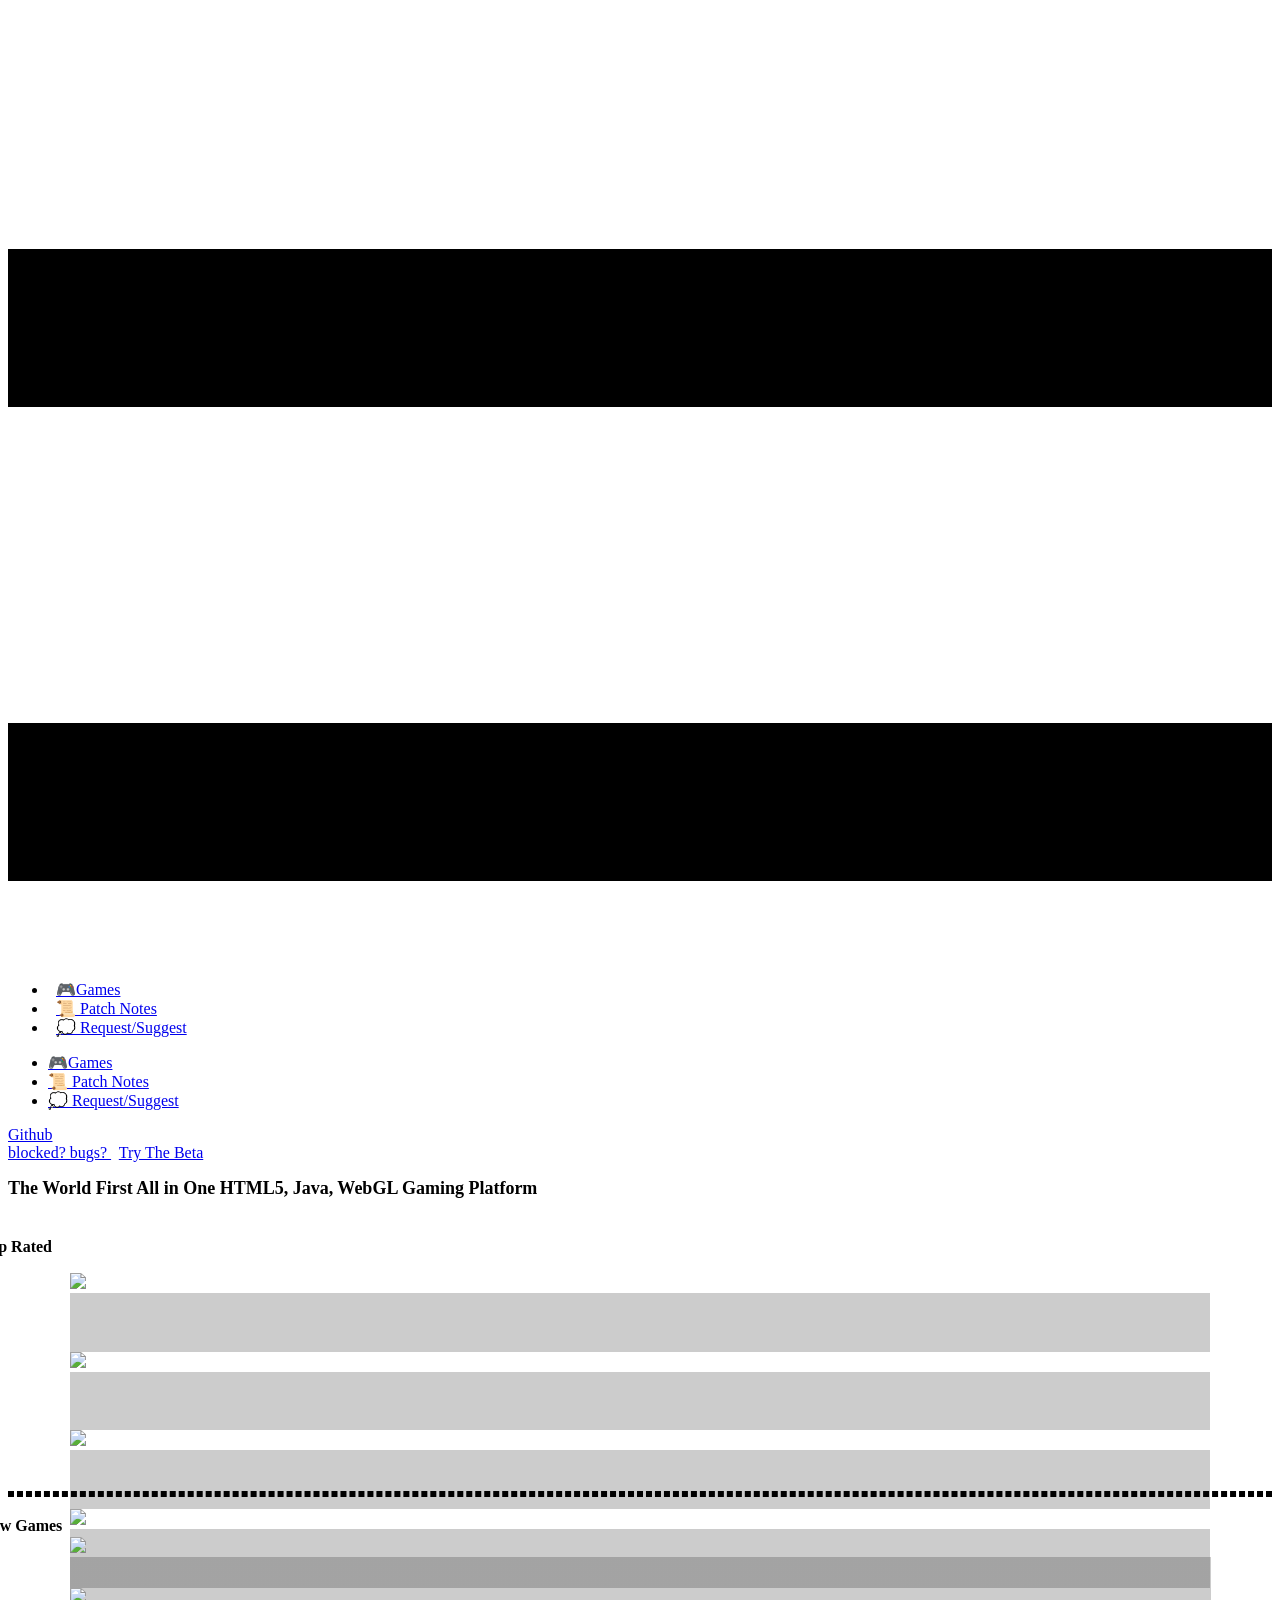
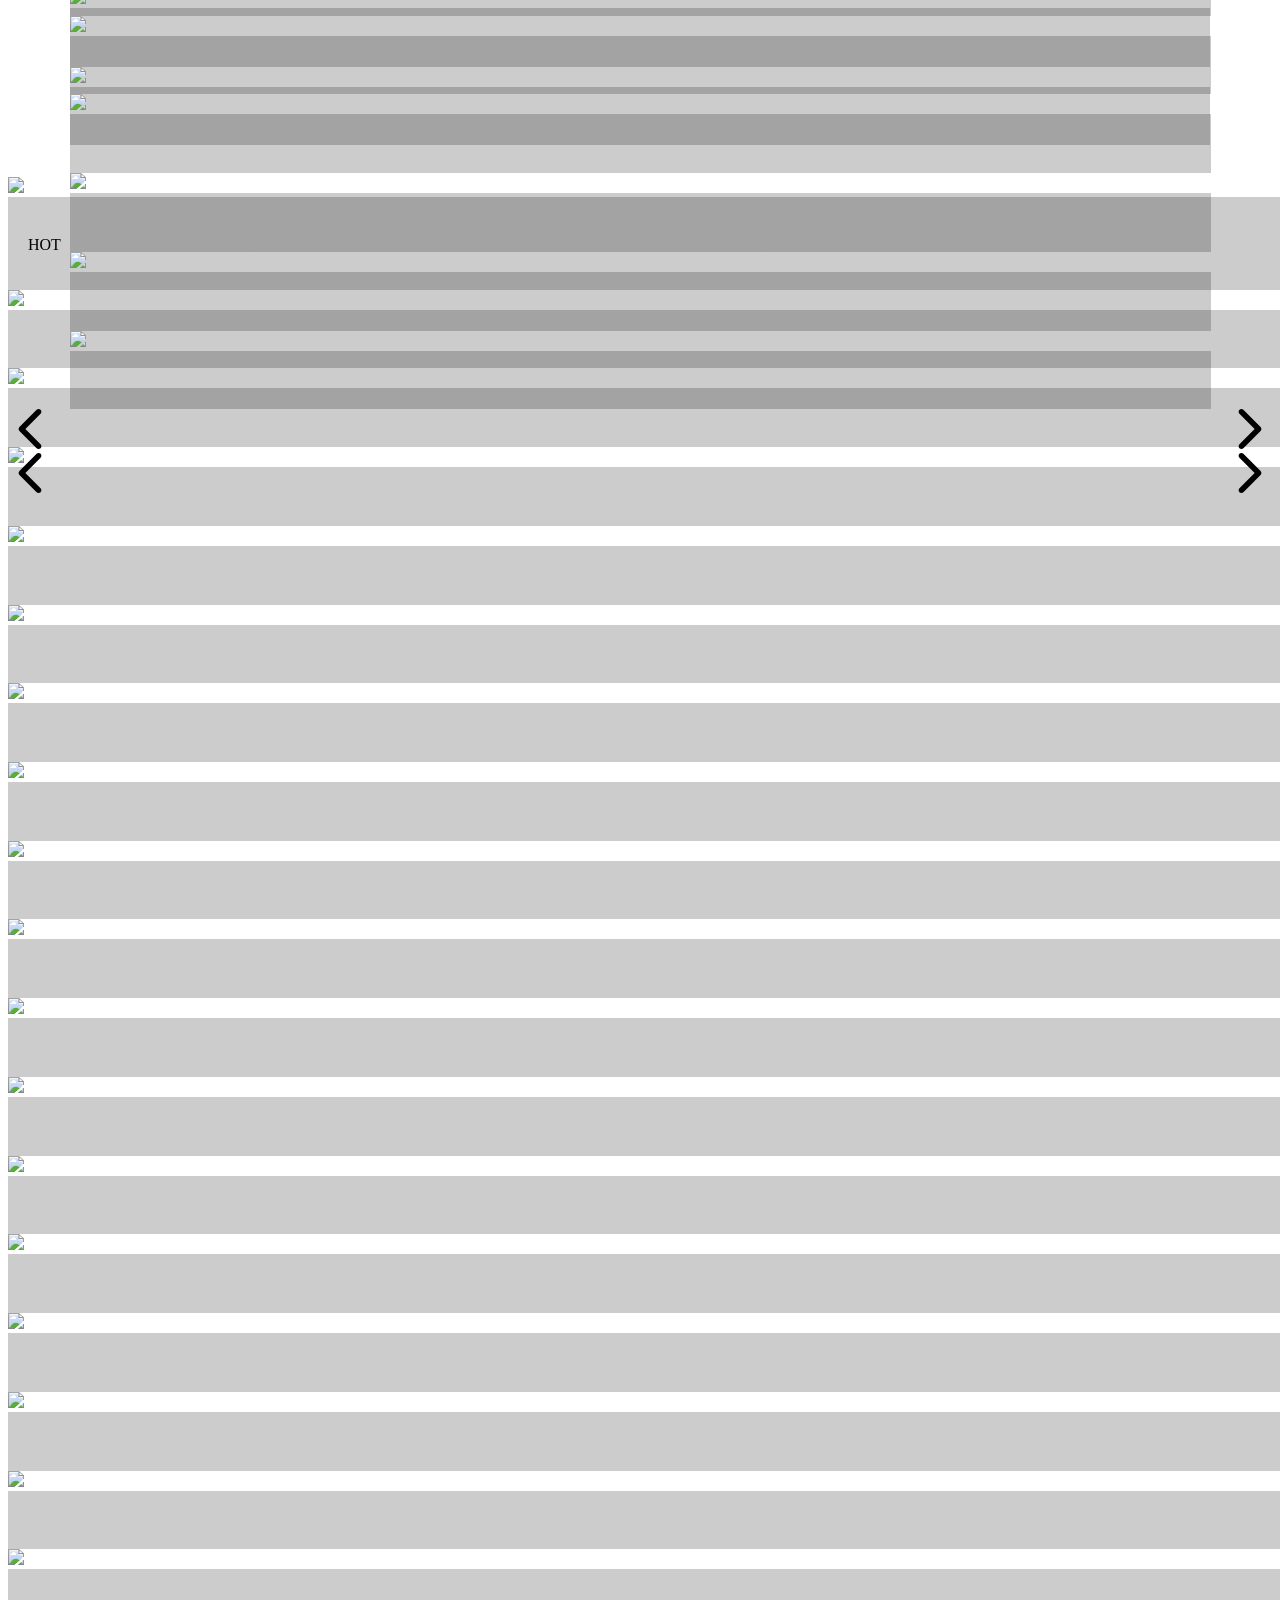
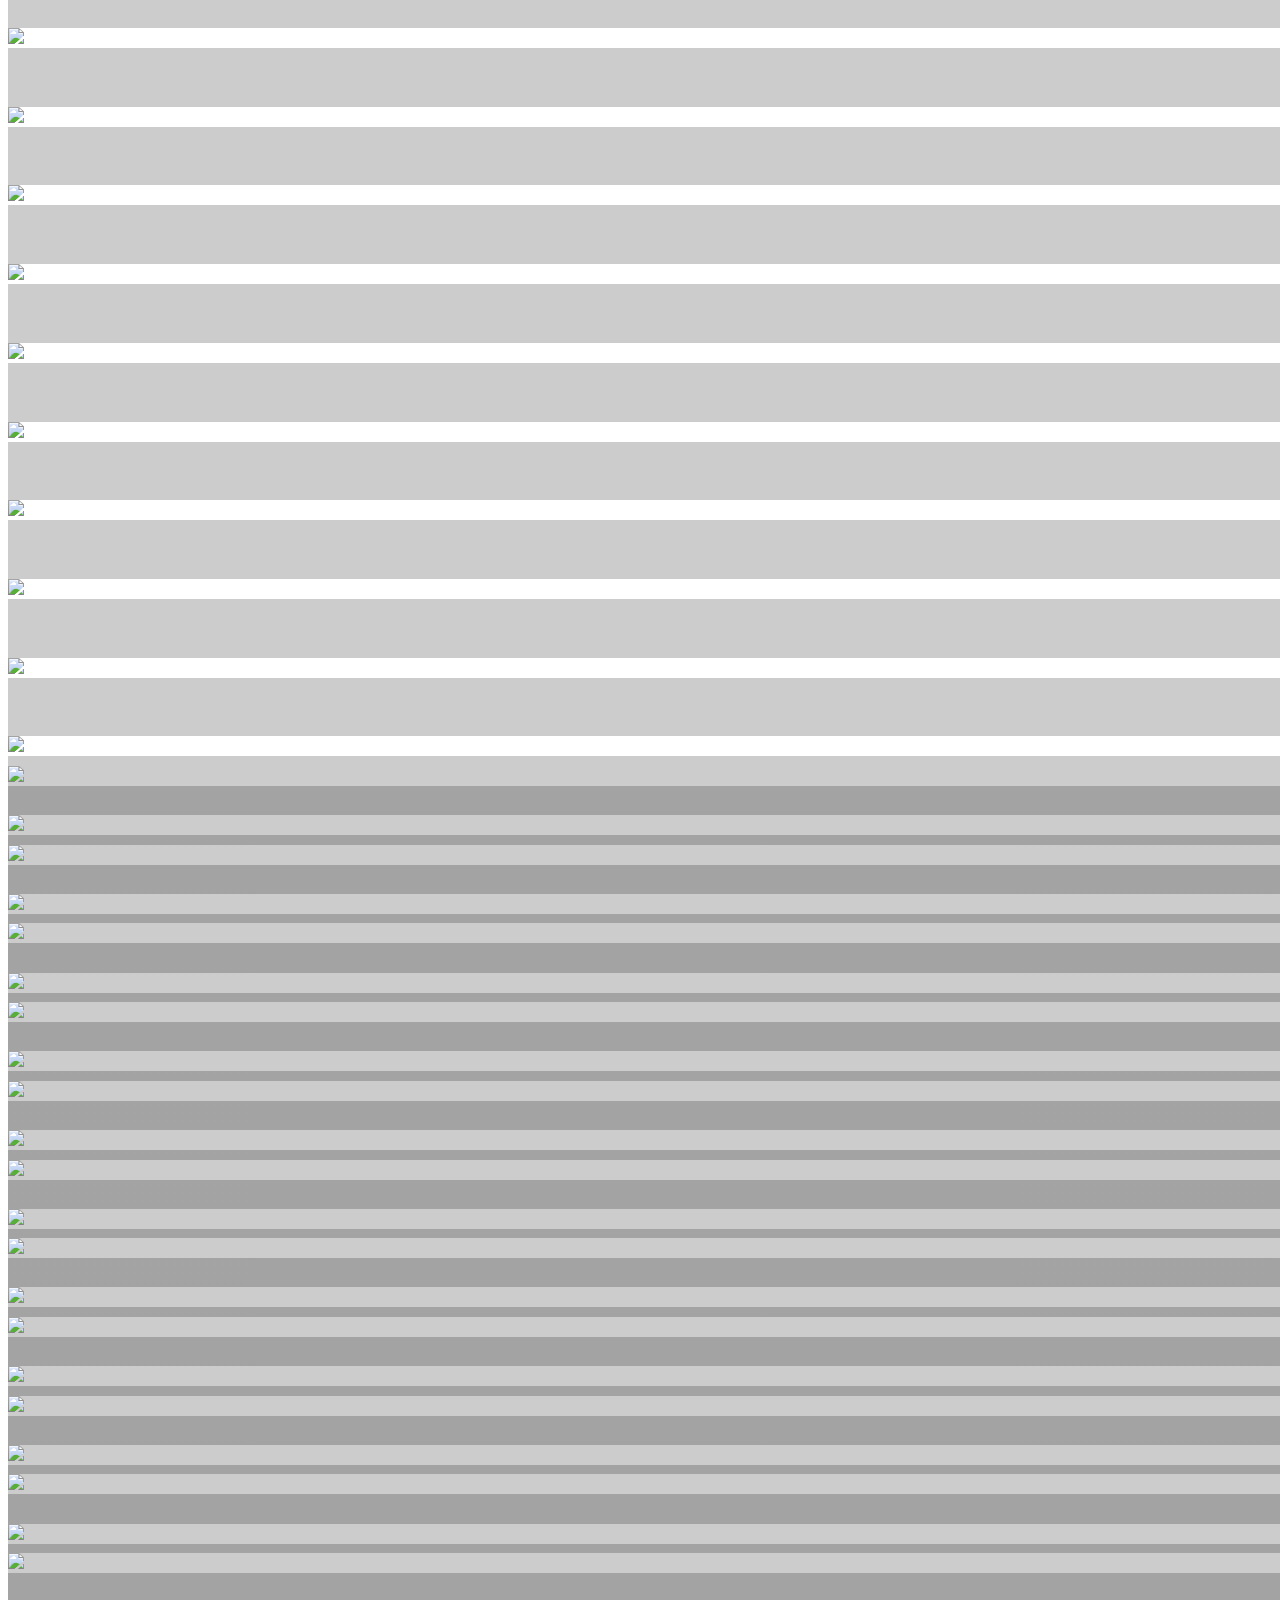
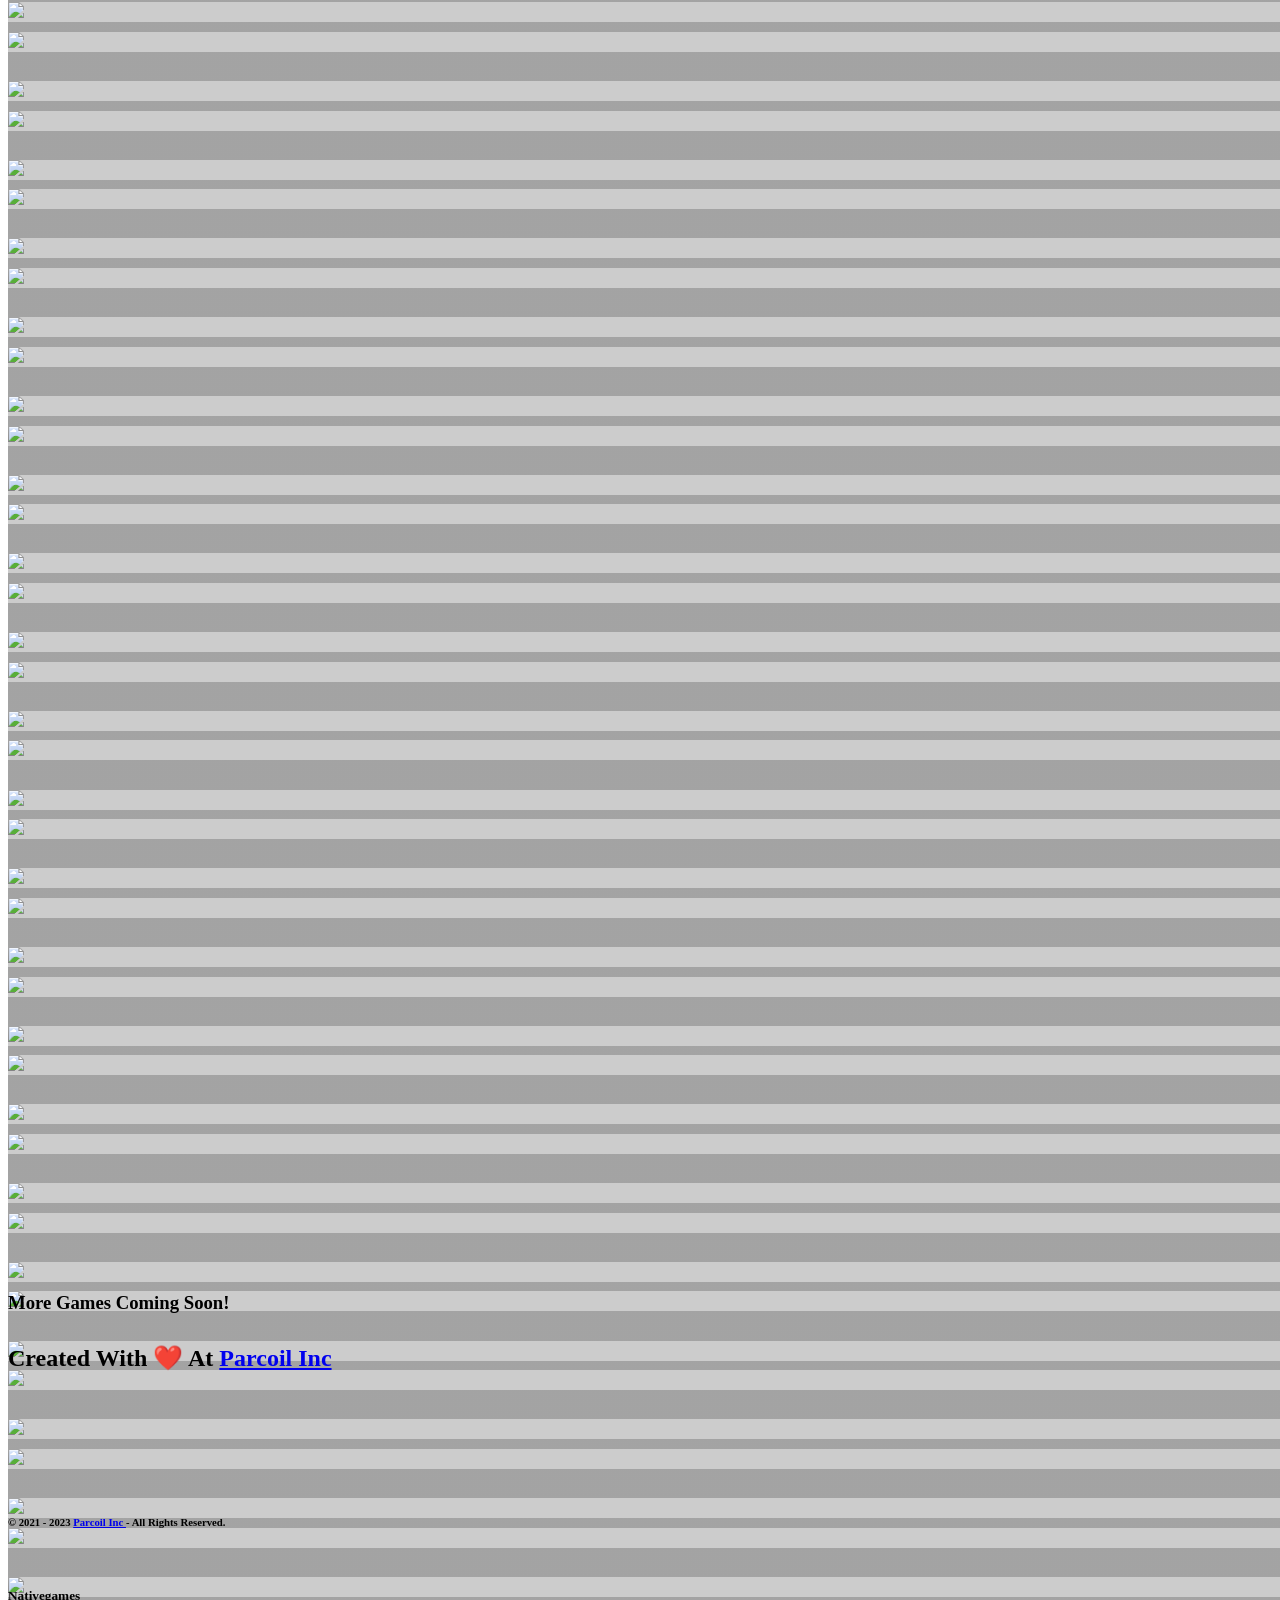
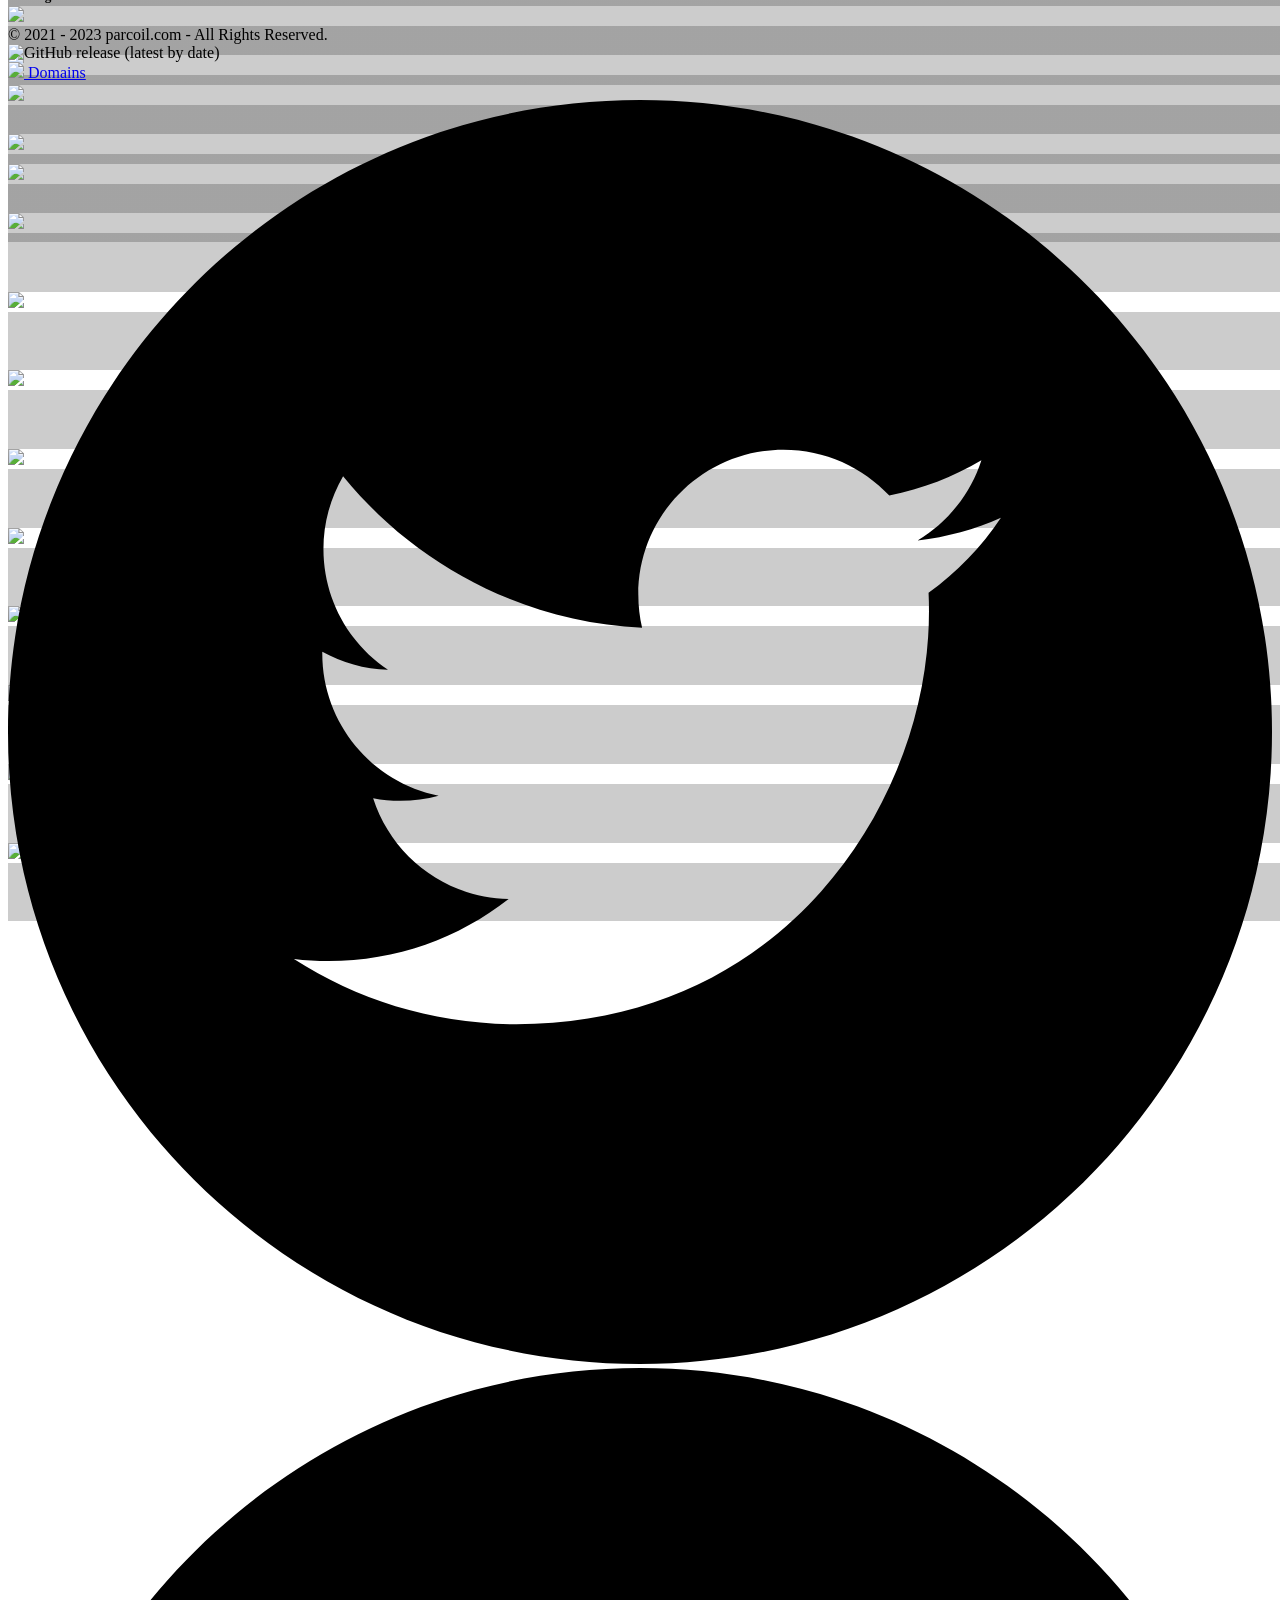
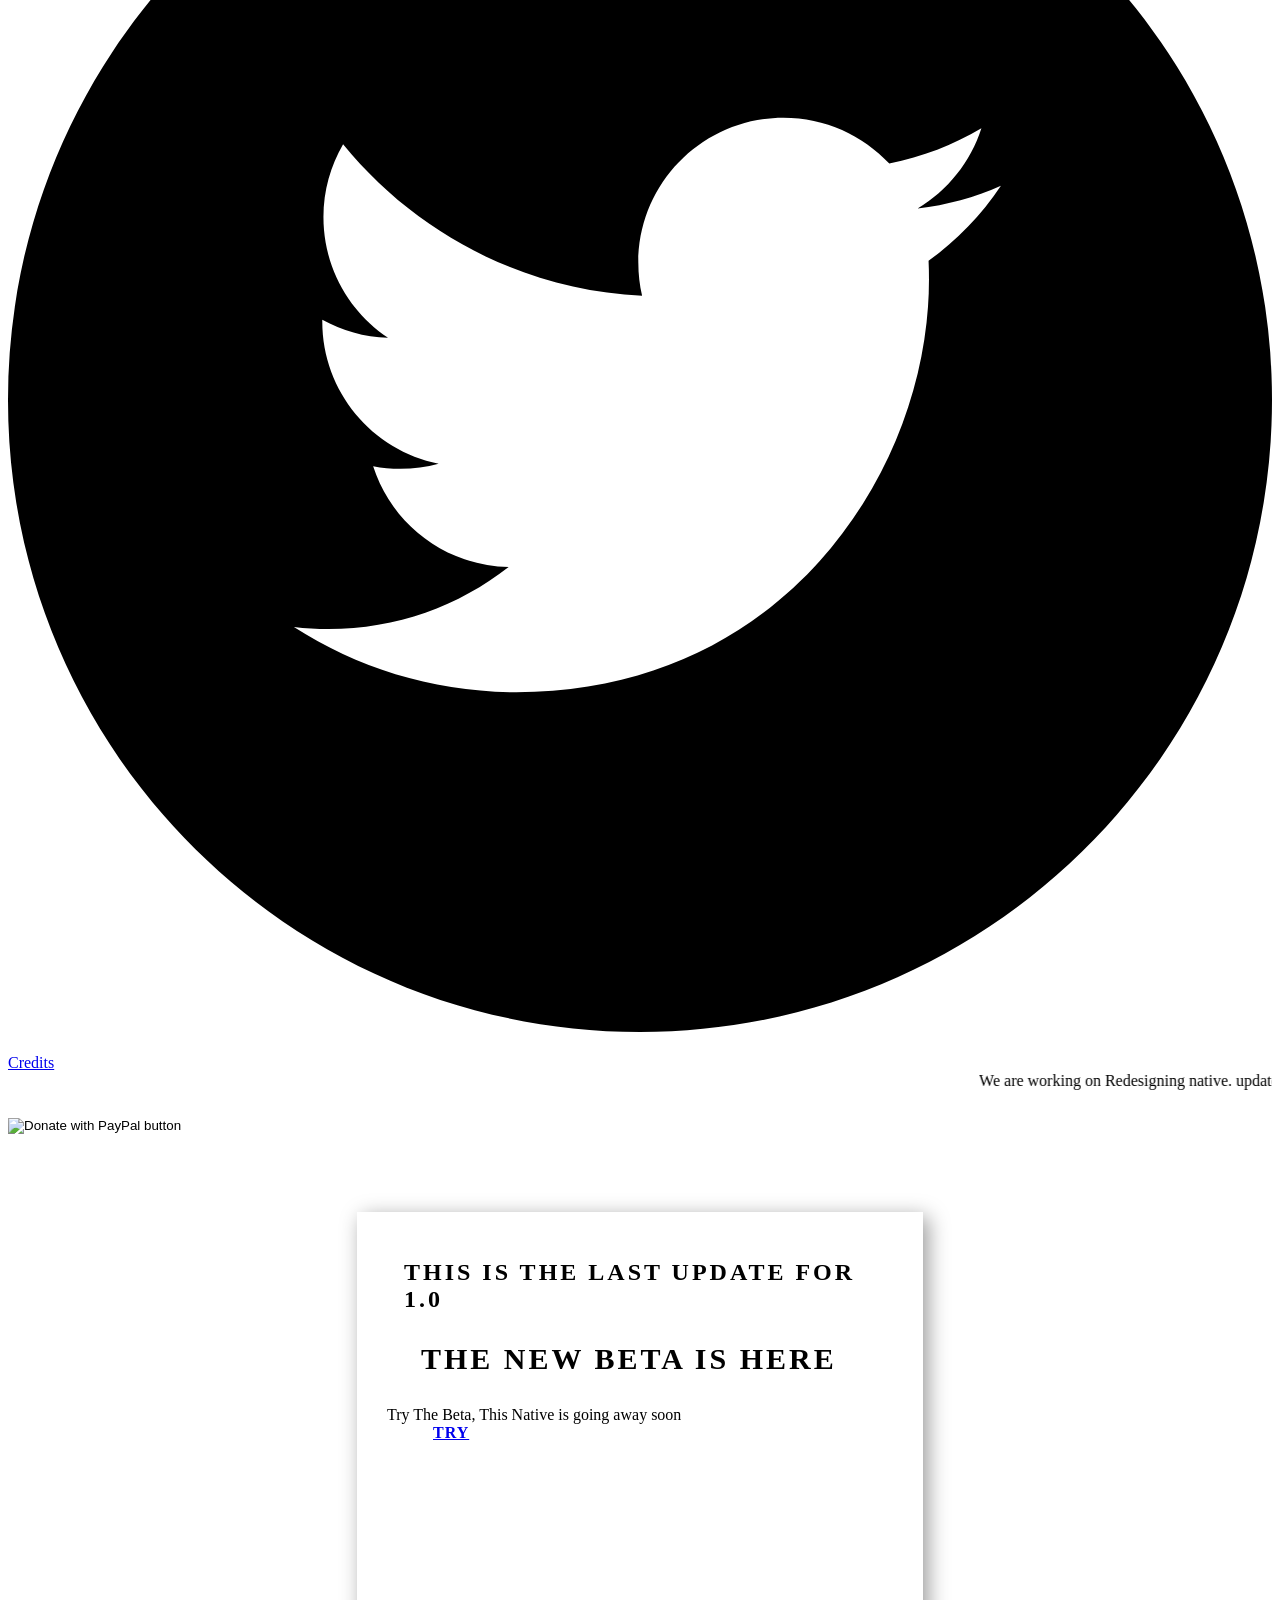
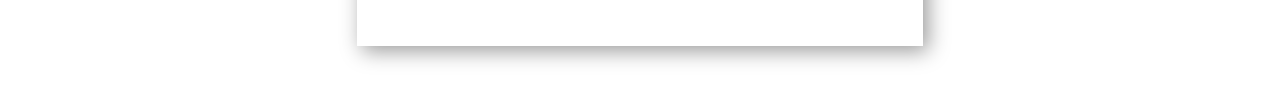
==== commit 2bad0693: "Remove ad scripts from index.html Removed multiple ad script sections from the HTML." ====
--- a/index.html
+++ b/index.html
@@ -827,17 +827,7 @@
             </div>
           </div>
         </div>
-      </div>
-      <div class="u-clearfix u-custom-html u-custom-html-1">
-        <script async="async" src="https://pagead2.googlesyndication.com/pagead/js/adsbygoogle.js?client=ca-pub-1565760898646999" crossorigin="anonymous"></script><!-- V -->
-        <ins class="adsbygoogle" style="display:block" data-ad-client="ca-pub-1565760898646999" data-ad-slot="9291887962" data-ad-format="auto" data-full-width-responsive="true"></ins>
-        <script> (adsbygoogle = window.adsbygoogle || []).push({}); </script>
-      </div>
-      <div class="u-clearfix u-custom-html u-custom-html-2">
-        <script async="async" src="https://pagead2.googlesyndication.com/pagead/js/adsbygoogle.js?client=ca-pub-1565760898646999" crossorigin="anonymous"></script><!-- V -->
-        <ins class="adsbygoogle" style="display:block" data-ad-client="ca-pub-1565760898646999" data-ad-slot="9291887962" data-ad-format="auto" data-full-width-responsive="true"></ins>
-        <script> (adsbygoogle = window.adsbygoogle || []).push({}); </script>
-      </div>
+	  </div>
       <div class="u-gallery u-layout-grid u-lightbox u-no-transition u-show-text-none u-gallery-2">
         <div class="u-gallery-inner u-gallery-inner-2">
           <div class="u-effect-hover-zoom u-gallery-item u-gallery-item-71" data-image-width="600" data-image-height="600" data-href="play/boxing-random">
@@ -1147,17 +1137,7 @@
             </div>
           </div>
         </div>
-      </div>
-      <div class="u-clearfix u-custom-html u-custom-html-3">
-        <script async="async" src="https://pagead2.googlesyndication.com/pagead/js/adsbygoogle.js?client=ca-pub-1565760898646999" crossorigin="anonymous"></script><!-- V -->
-        <ins class="adsbygoogle" style="display:block" data-ad-client="ca-pub-1565760898646999" data-ad-slot="9291887962" data-ad-format="auto" data-full-width-responsive="true"></ins>
-        <script> (adsbygoogle = window.adsbygoogle || []).push({}); </script>
-      </div>
-      <div class="u-clearfix u-custom-html u-expanded-width u-custom-html-4">
-        <script async="async" src="https://pagead2.googlesyndication.com/pagead/js/adsbygoogle.js?client=ca-pub-1565760898646999" crossorigin="anonymous"></script><!-- Landscape Ad -->
-        <ins class="adsbygoogle" style="display:block" data-ad-client="ca-pub-1565760898646999" data-ad-slot="9584410312" data-ad-format="auto" data-full-width-responsive="true"></ins>
-        <script> (adsbygoogle = window.adsbygoogle || []).push({}); </script>
-      </div>
+	  </div>
       <div class="u-border-3 u-border-white u-expanded-width u-line u-line-horizontal u-line-1"></div>
     </section>
     <section class="u-clearfix u-hidden-lg u-hidden-sm u-hidden-xl u-hidden-xs u-section-5" id="sec-d6dd">
@@ -1348,4 +1328,4 @@
     font-size: 2.5rem;
   }
 }</style>
-</body></html>+</body></html>
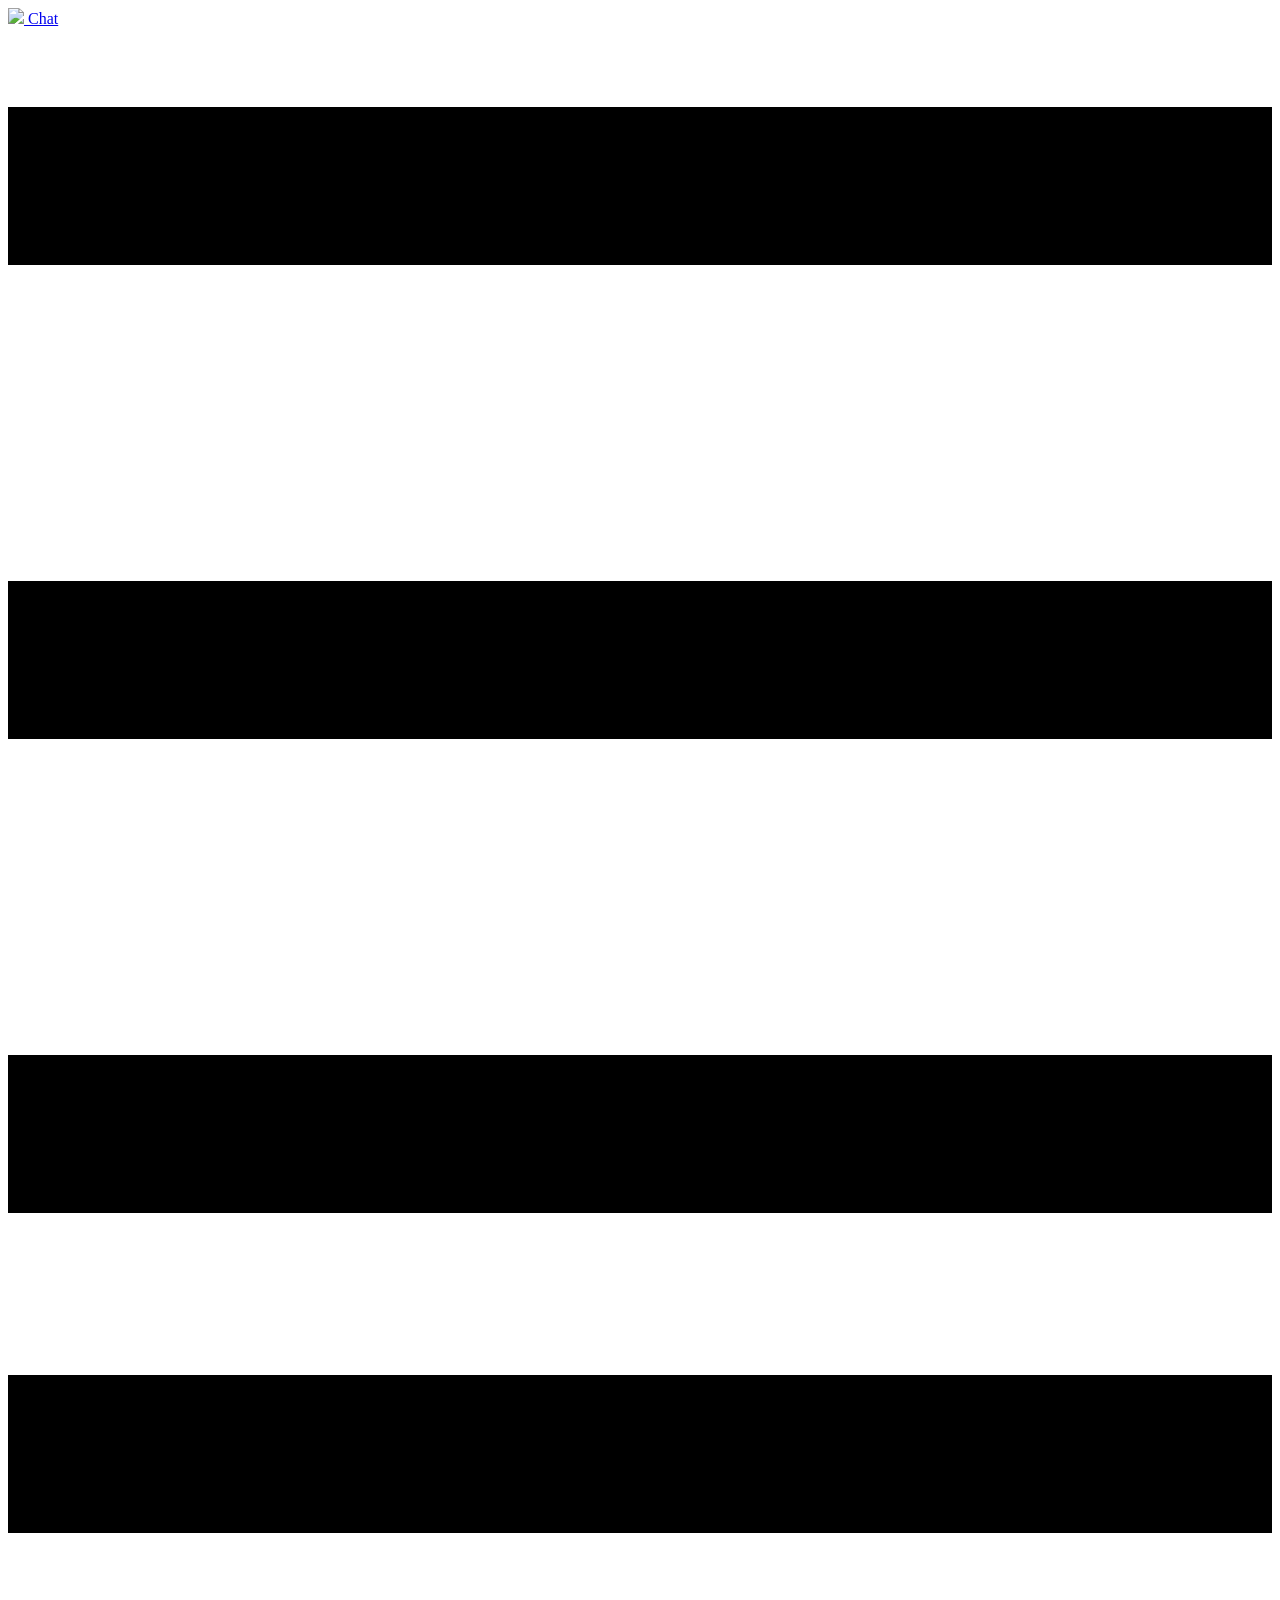
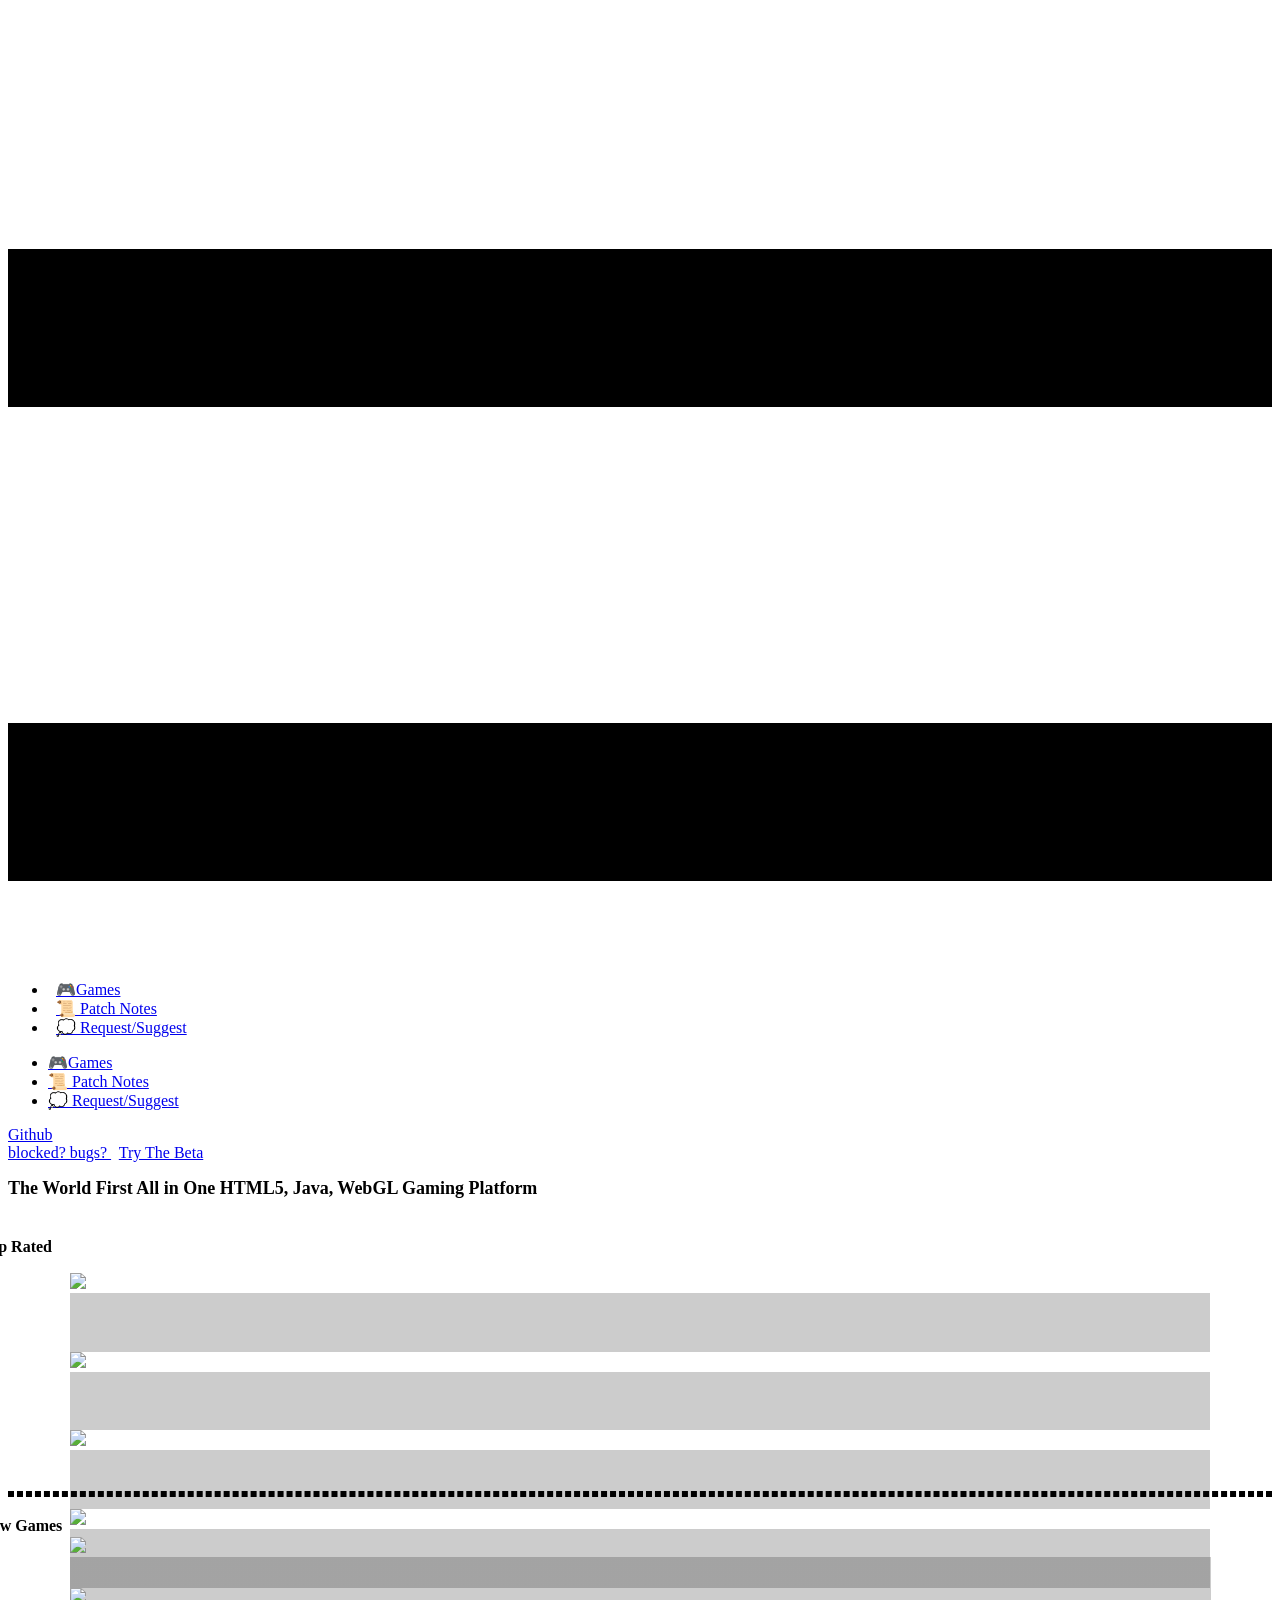
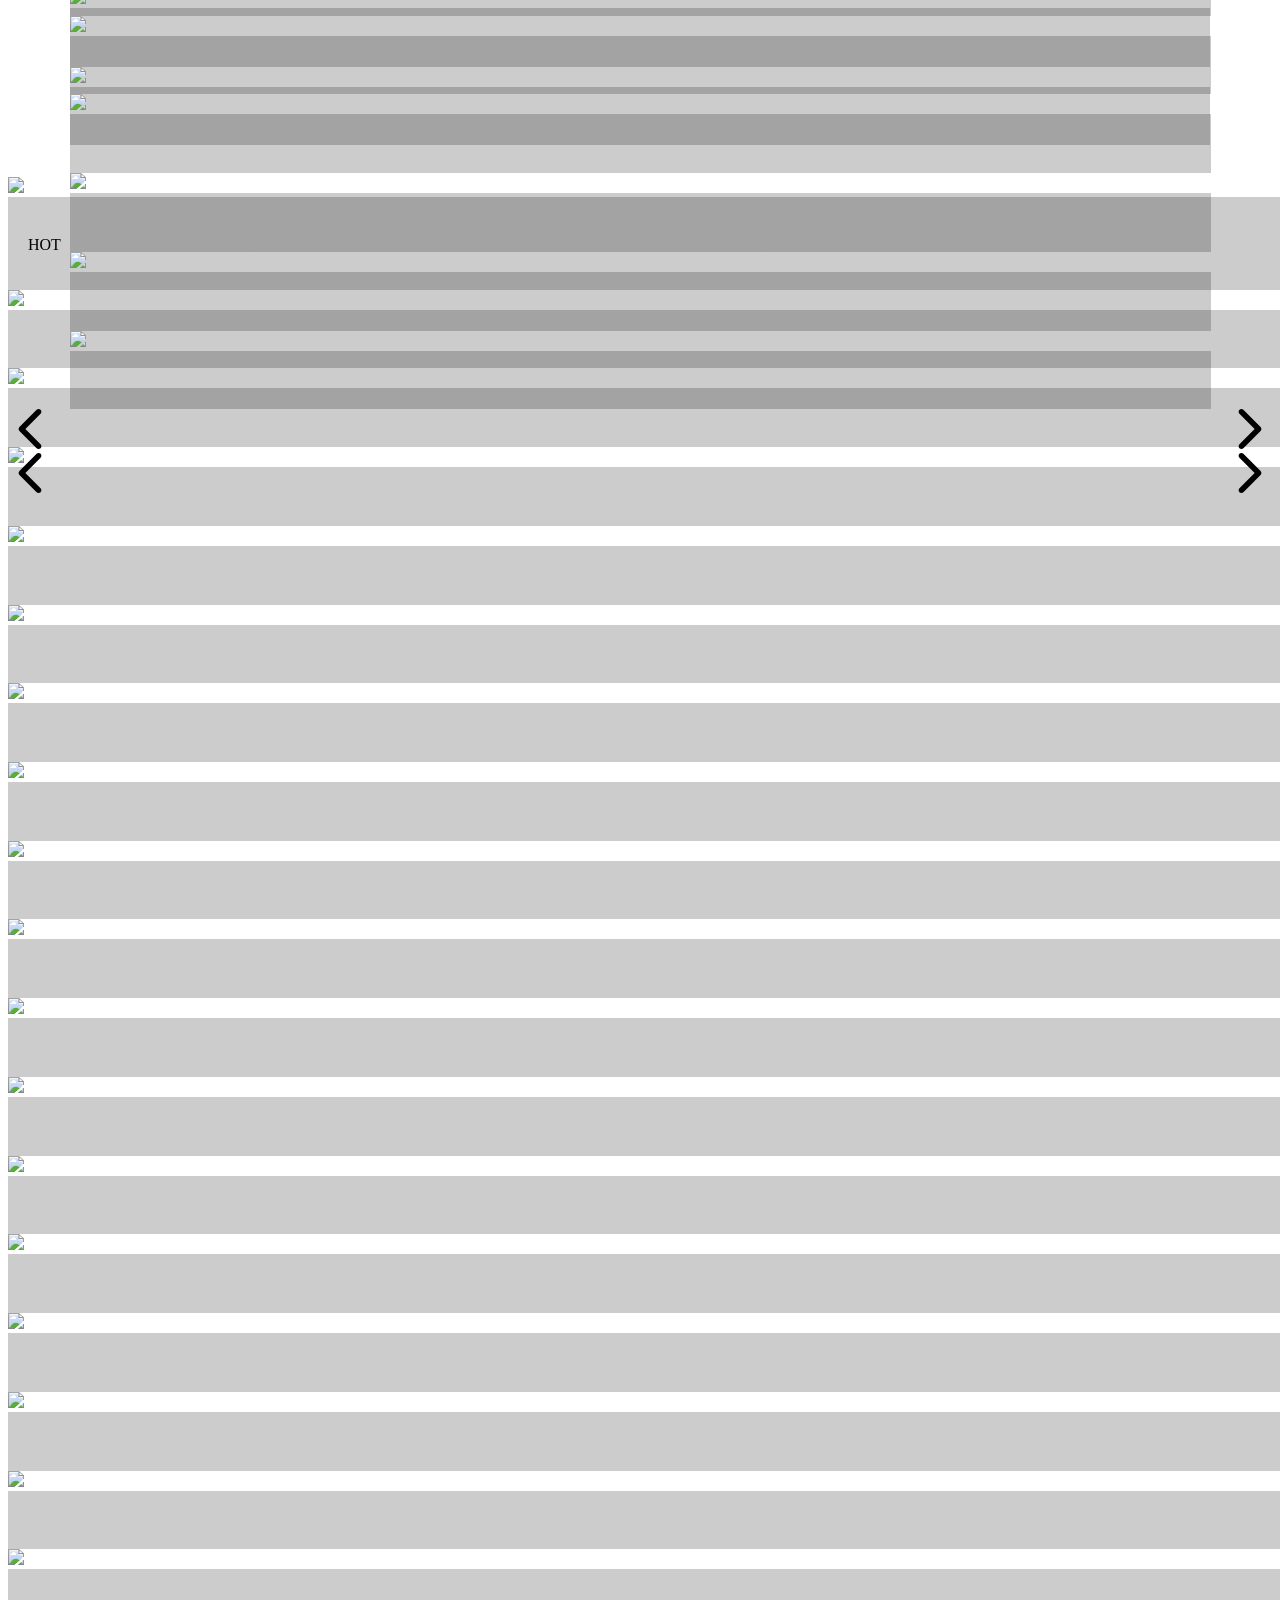
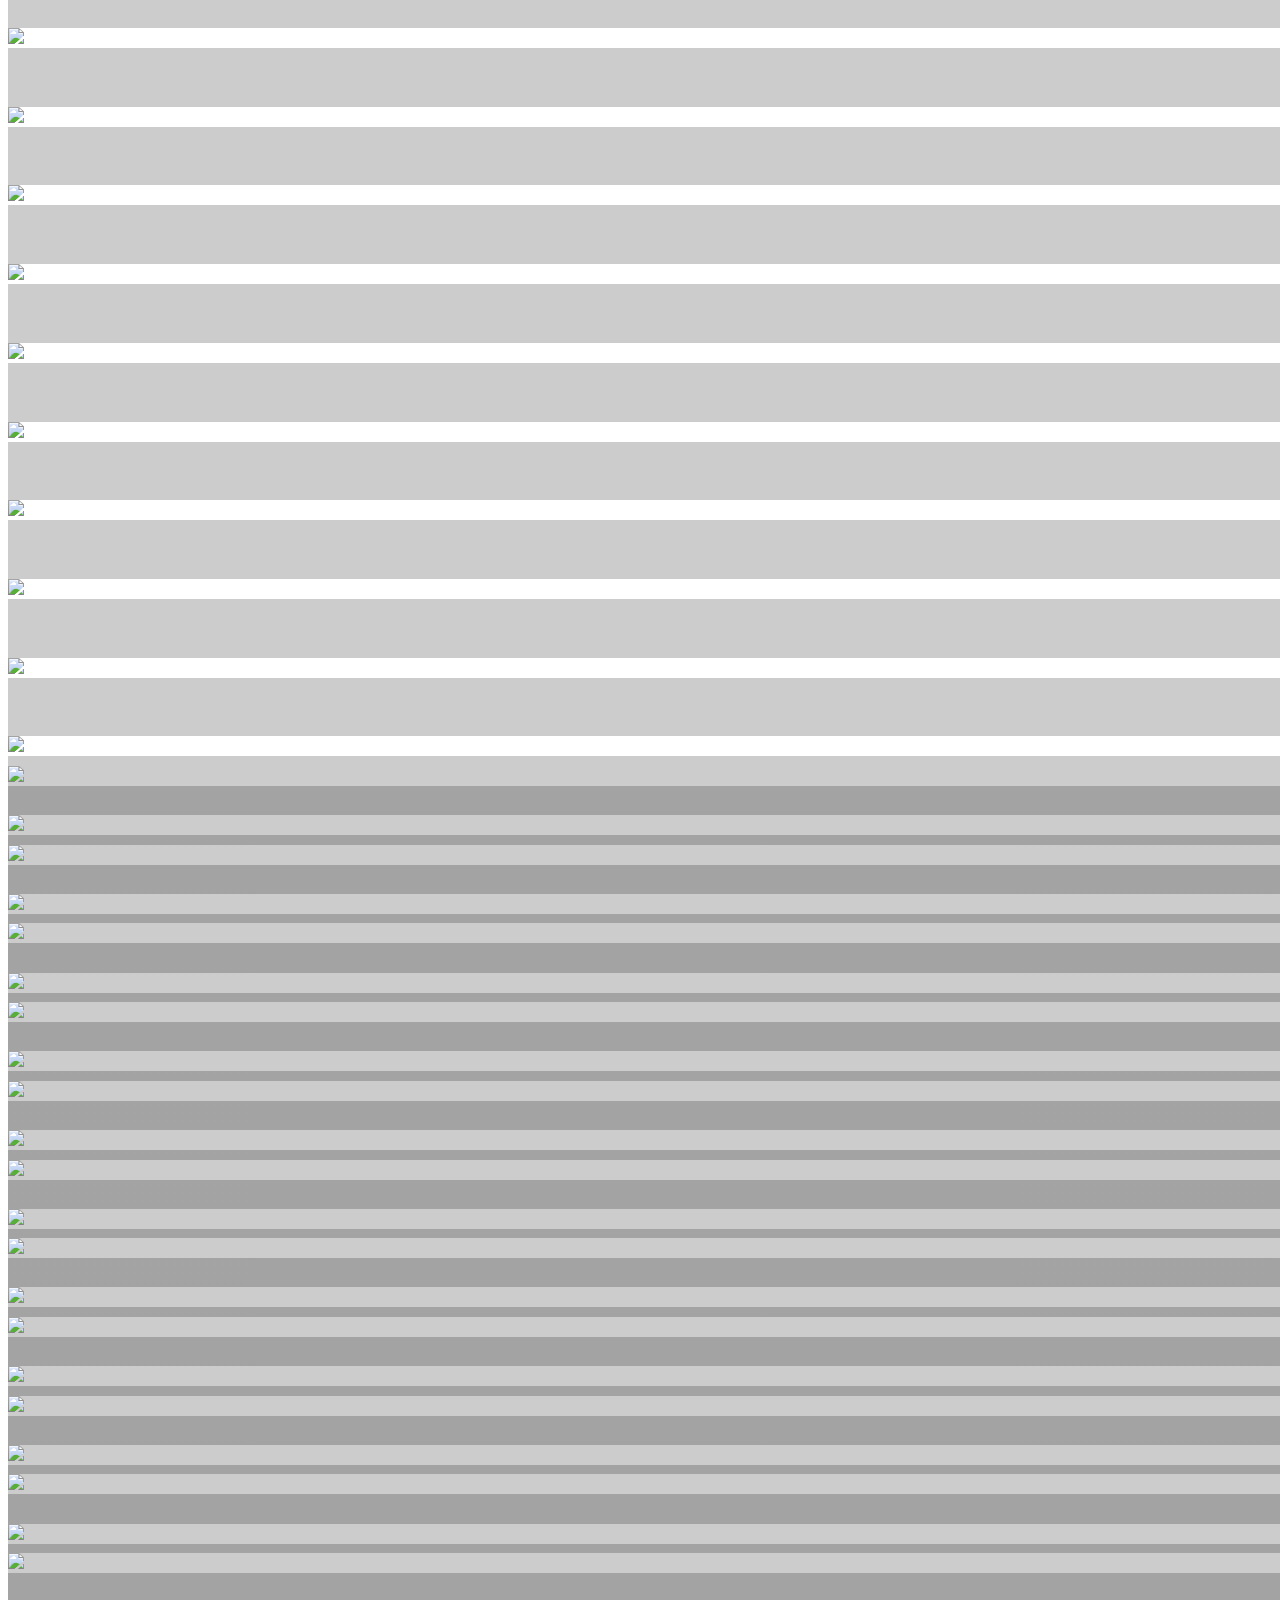
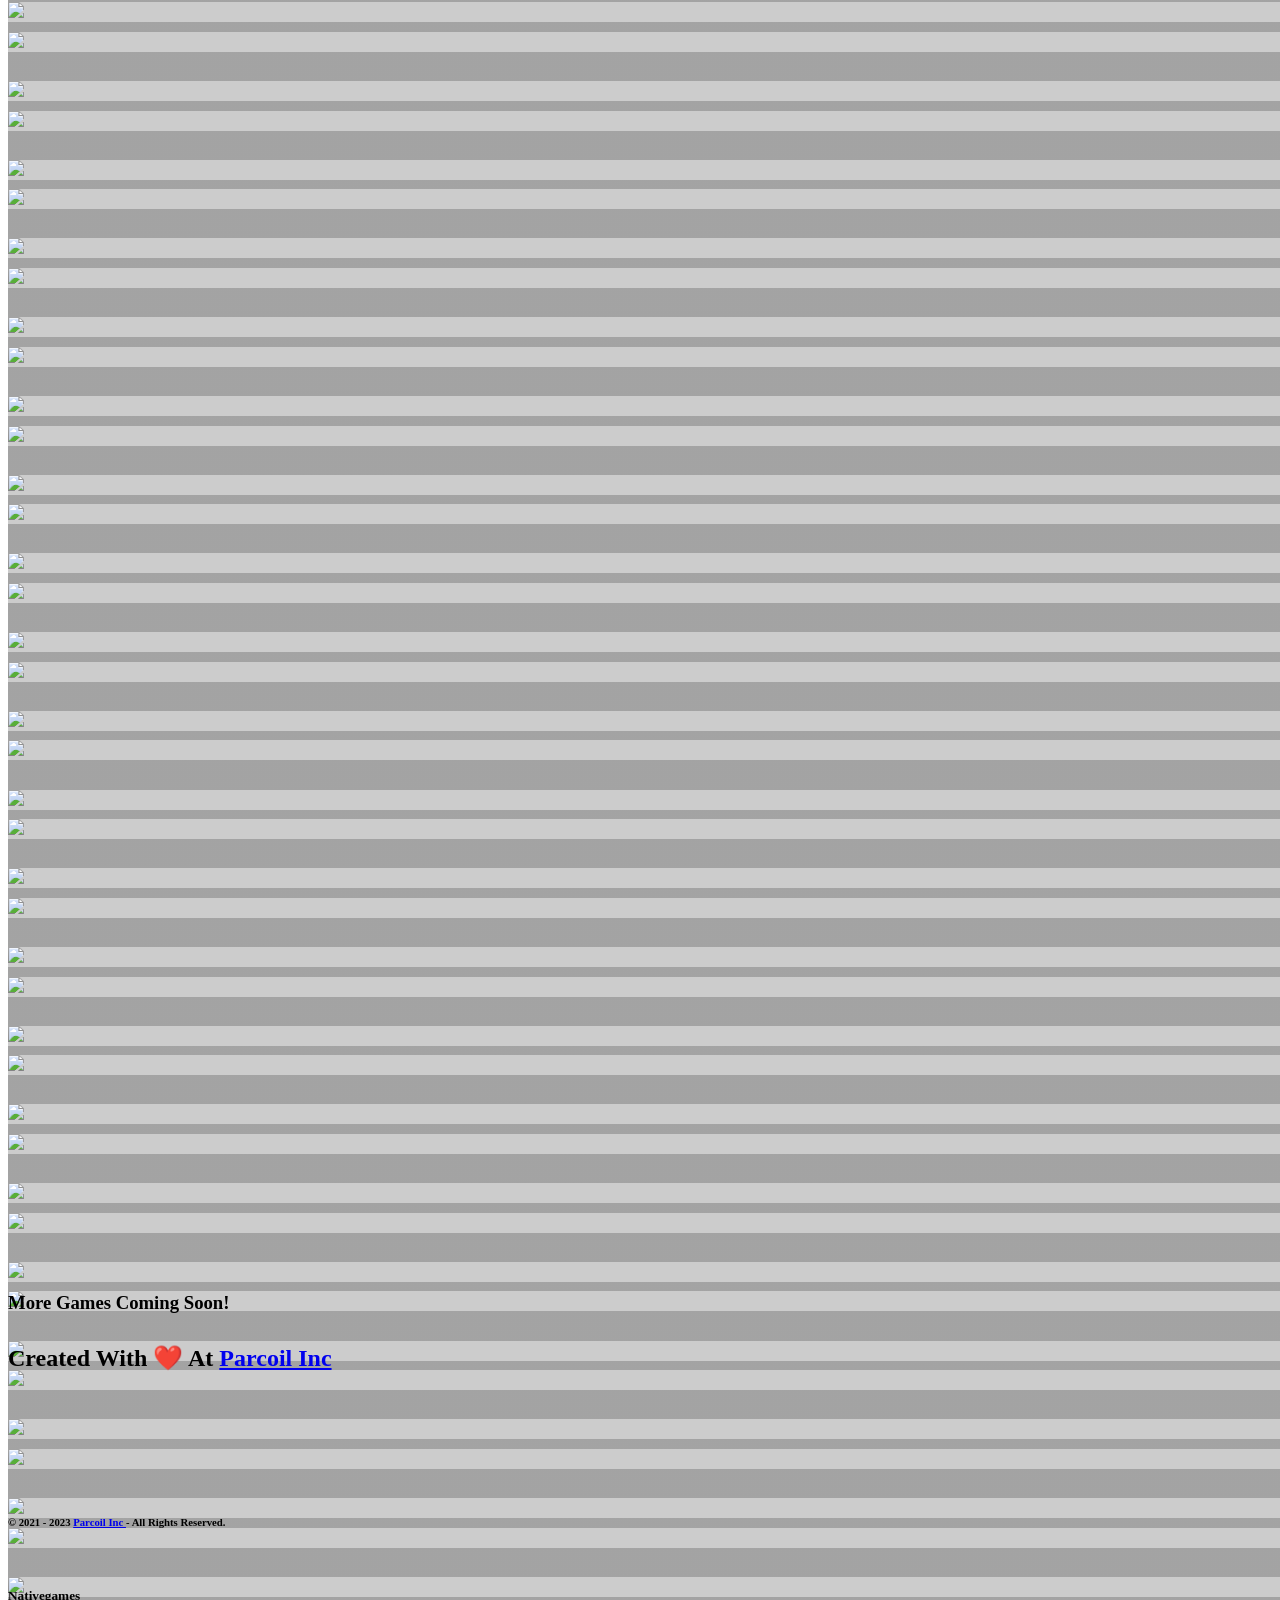
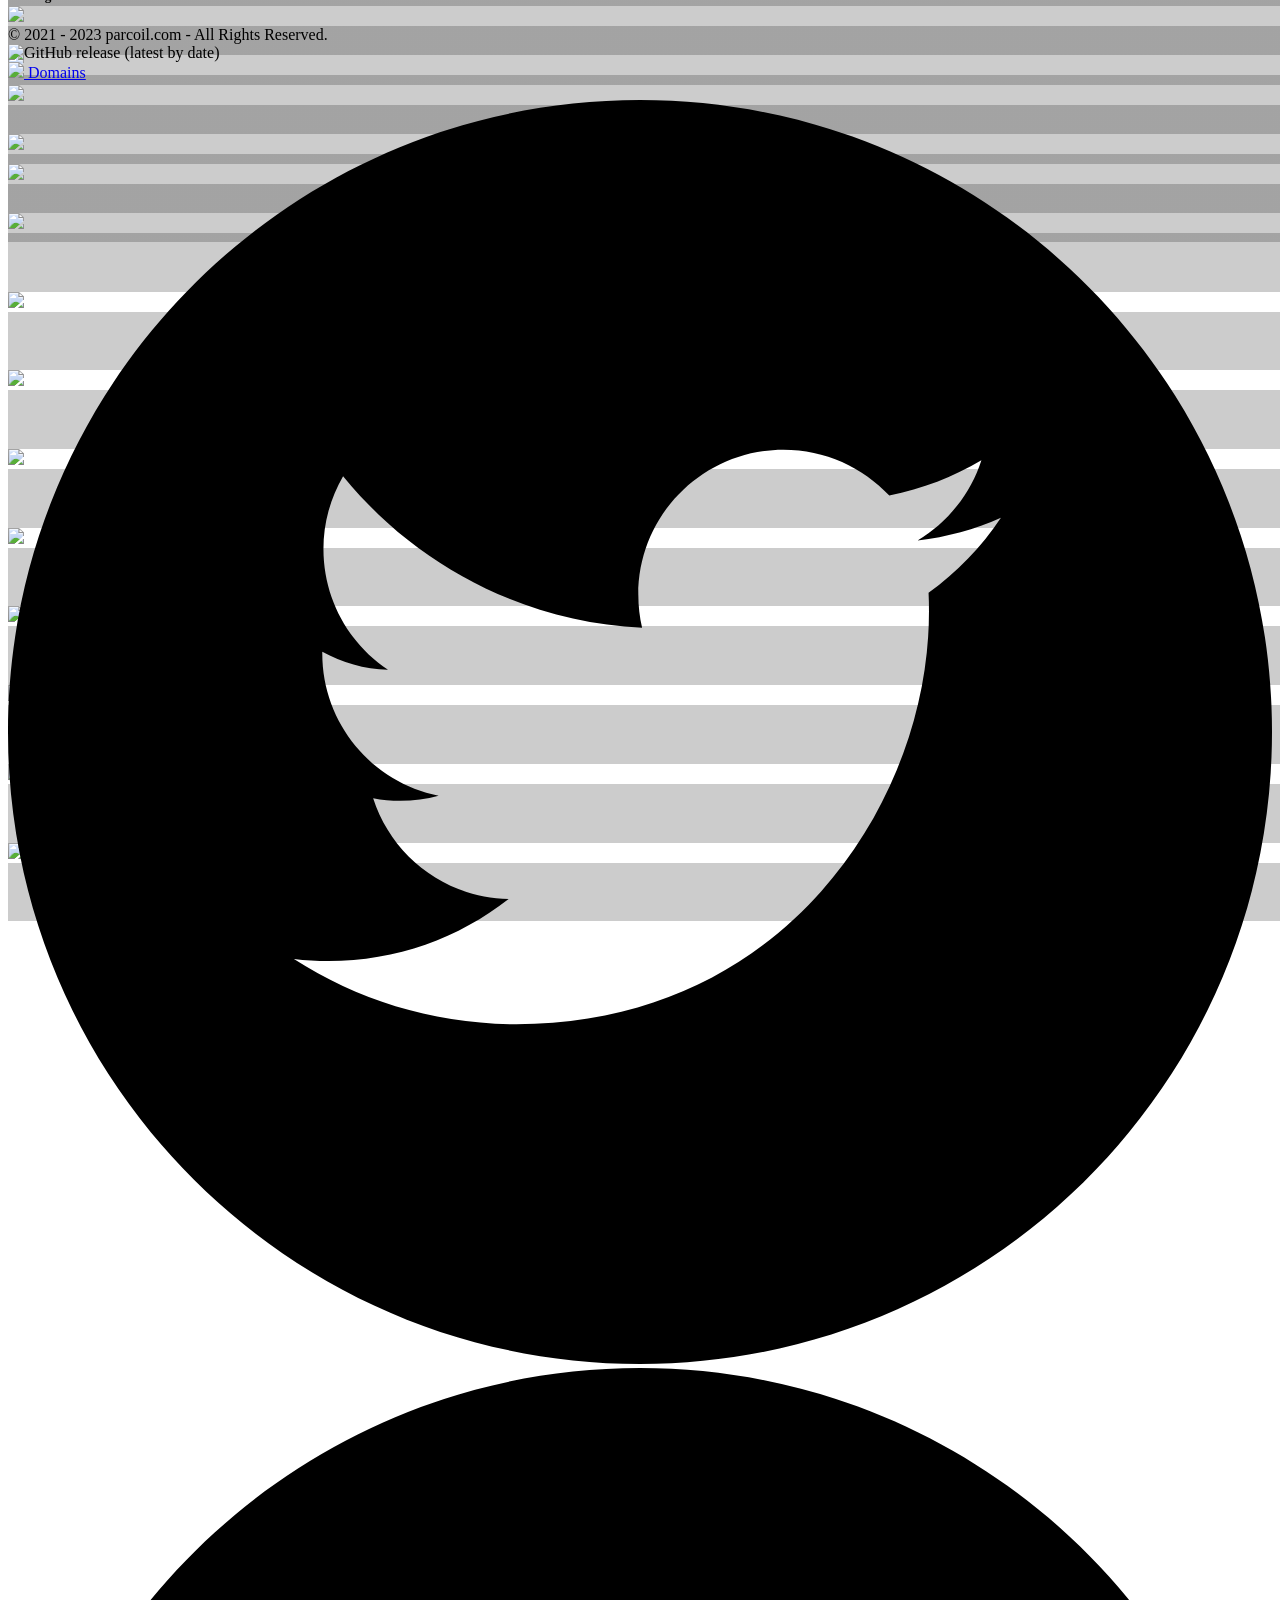
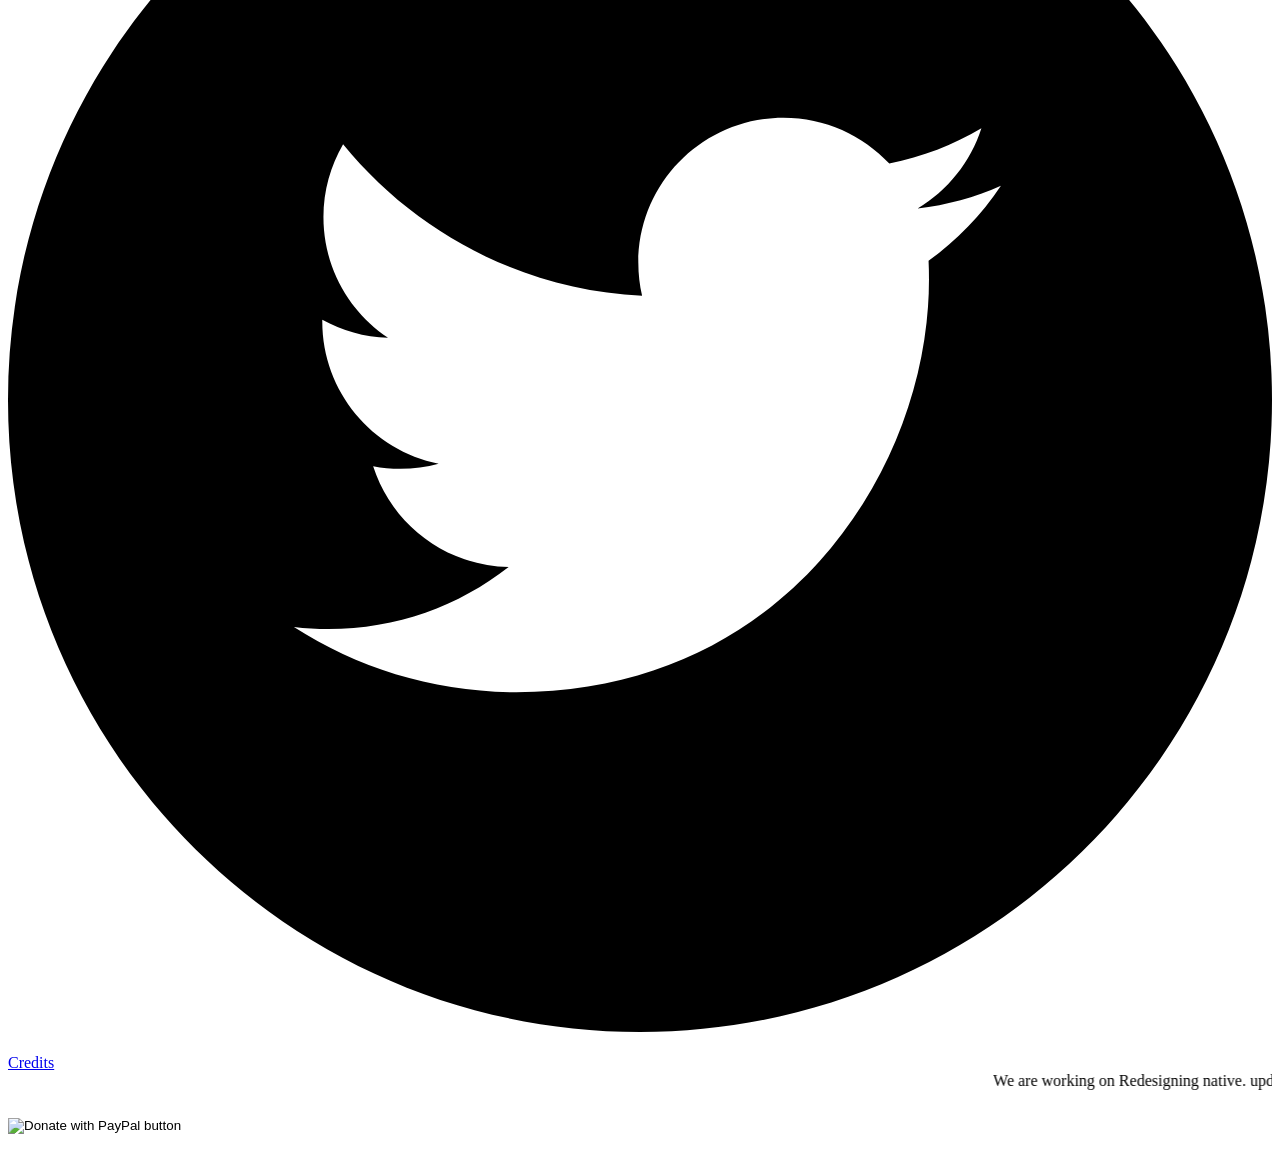
==== commit 2c35f7b5: "Remove update notification dialog section Removed the dialog section for update notifications." ====
--- a/index.html
+++ b/index.html
@@ -1225,107 +1225,5 @@
         </div>
       </div></footer>
 <span style="height: 64px; width: 64px; margin-left: 0px; margin-right: auto; margin-top: 0px; background-image: none; right: 20px; bottom: 20px; padding: 0px;" class="u-back-to-top u-file-icon u-icon u-icon-circle u-opacity u-opacity-85 u-palette-1-base" data-href="#"><img src="images/892692.png" alt=""></span>
-  <section class="u-align-center u-black u-clearfix u-container-style u-dialog-block u-opacity u-opacity-65 u-valign-middle u-dialog-section-10" id="carousel_73c0" data-dialog-show-on="timer" data-dialog-show-interval="1000" data-dialog-show-on-list="88446313">
-      <div class="u-align-center u-black u-border-2 u-border-custom-color-4 u-container-style u-dialog u-radius-8 u-shape-round u-dialog-1">
-        <div class="u-container-layout u-container-layout-1">
-          <h2 class="u-align-center u-custom-font u-font-montserrat u-text u-text-custom-color-4 u-text-default u-text-1">This is the last update for 1.0</h2>
-          <h2 class="u-align-center u-custom-font u-font-montserrat u-text u-text-custom-color-4 u-text-default u-text-2">The New Beta is here</h2>
-          <p class="u-align-center u-text u-text-default u-text-3">Try The Beta, This Native is going away soon</p>
-          <a href="https://beta.nativegames.net" class="u-border-none u-btn u-btn-round u-button-style u-custom-color-4 u-hover-custom-color-5 u-radius-3 u-text-body-alt-color u-text-hover-white u-btn-1">Try</a>
-        </div><button class="u-dialog-close-button u-icon u-text-body-alt-color u-icon-1"><svg class="u-svg-link" preserveAspectRatio="xMidYMin slice" viewBox="0 0 413.348 413.348" style=""><use xmlns:xlink="http://www.w3.org/1999/xlink" xlink:href="#svg-cdad"></use></svg><svg xmlns="http://www.w3.org/2000/svg" xmlns:xlink="http://www.w3.org/1999/xlink" version="1.1" xml:space="preserve" class="u-svg-content" viewBox="0 0 413.348 413.348" id="svg-cdad"><path d="m413.348 24.354-24.354-24.354-182.32 182.32-182.32-182.32-24.354 24.354 182.32 182.32-182.32 182.32 24.354 24.354 182.32-182.32 182.32 182.32 24.354-24.354-182.32-182.32z"></path></svg></button>
-      </div>
-    </section><style>.u-dialog-section-10 .u-dialog-1 {
-  width: 566px;
-  min-height: 434px;
-  height: auto;
-  box-shadow: 5px 5px 20px 0 rgba(0,0,0,0.4);
-  margin: 60px auto;
-}
 
-.u-dialog-section-10 .u-container-layout-1 {
-  padding: 17px 30px;
-}
-
-.u-dialog-section-10 .u-text-1 {
-  text-transform: uppercase;
-  letter-spacing: 3px;
-  font-weight: 700;
-  margin: 30px auto 0 17px;
-}
-
-.u-dialog-section-10 .u-text-2 {
-  font-size: 1.875rem;
-  text-transform: uppercase;
-  letter-spacing: 3px;
-  font-weight: 700;
-  margin: 29px 34px 0;
-}
-
-.u-dialog-section-10 .u-text-3 {
-  margin: 30px auto 0;
-}
-
-.u-dialog-section-10 .u-btn-1 {
-  border-style: none;
-  font-size: 1rem;
-  background-image: none;
-  text-transform: uppercase;
-  font-weight: 600;
-  letter-spacing: 1px;
-  margin: 67px auto 0;
-  padding: 9px 47px 10px 46px;
-}
-
-.u-dialog-section-10 .u-icon-1 {
-  width: 25px;
-  height: 25px;
-  left: auto;
-  top: 16px;
-  position: absolute;
-  right: 16px;
-}
-
-@media (max-width: 1199px) {
-  .u-dialog-section-10 .u-text-1 {
-    font-size: 3rem;
-  }
-
-  .u-dialog-section-10 .u-text-2 {
-    margin-left: 34px;
-    margin-right: 34px;
-  }
-}
-
-@media (max-width: 767px) {
-  .u-dialog-section-10 .u-dialog-1 {
-    width: 540px;
-  }
-
-  .u-dialog-section-10 .u-text-1 {
-    font-size: 2.25rem;
-  }
-
-  .u-dialog-section-10 .u-text-2 {
-    font-size: 3.75rem;
-  }
-}
-
-@media (max-width: 575px) {
-  .u-dialog-section-10 .u-dialog-1 {
-    width: 340px;
-  }
-
-  .u-dialog-section-10 .u-container-layout-1 {
-    padding-left: 25px;
-    padding-right: 25px;
-  }
-
-  .u-dialog-section-10 .u-text-1 {
-    font-size: 1.875rem;
-  }
-
-  .u-dialog-section-10 .u-text-2 {
-    font-size: 2.5rem;
-  }
-}</style>
 </body></html>
